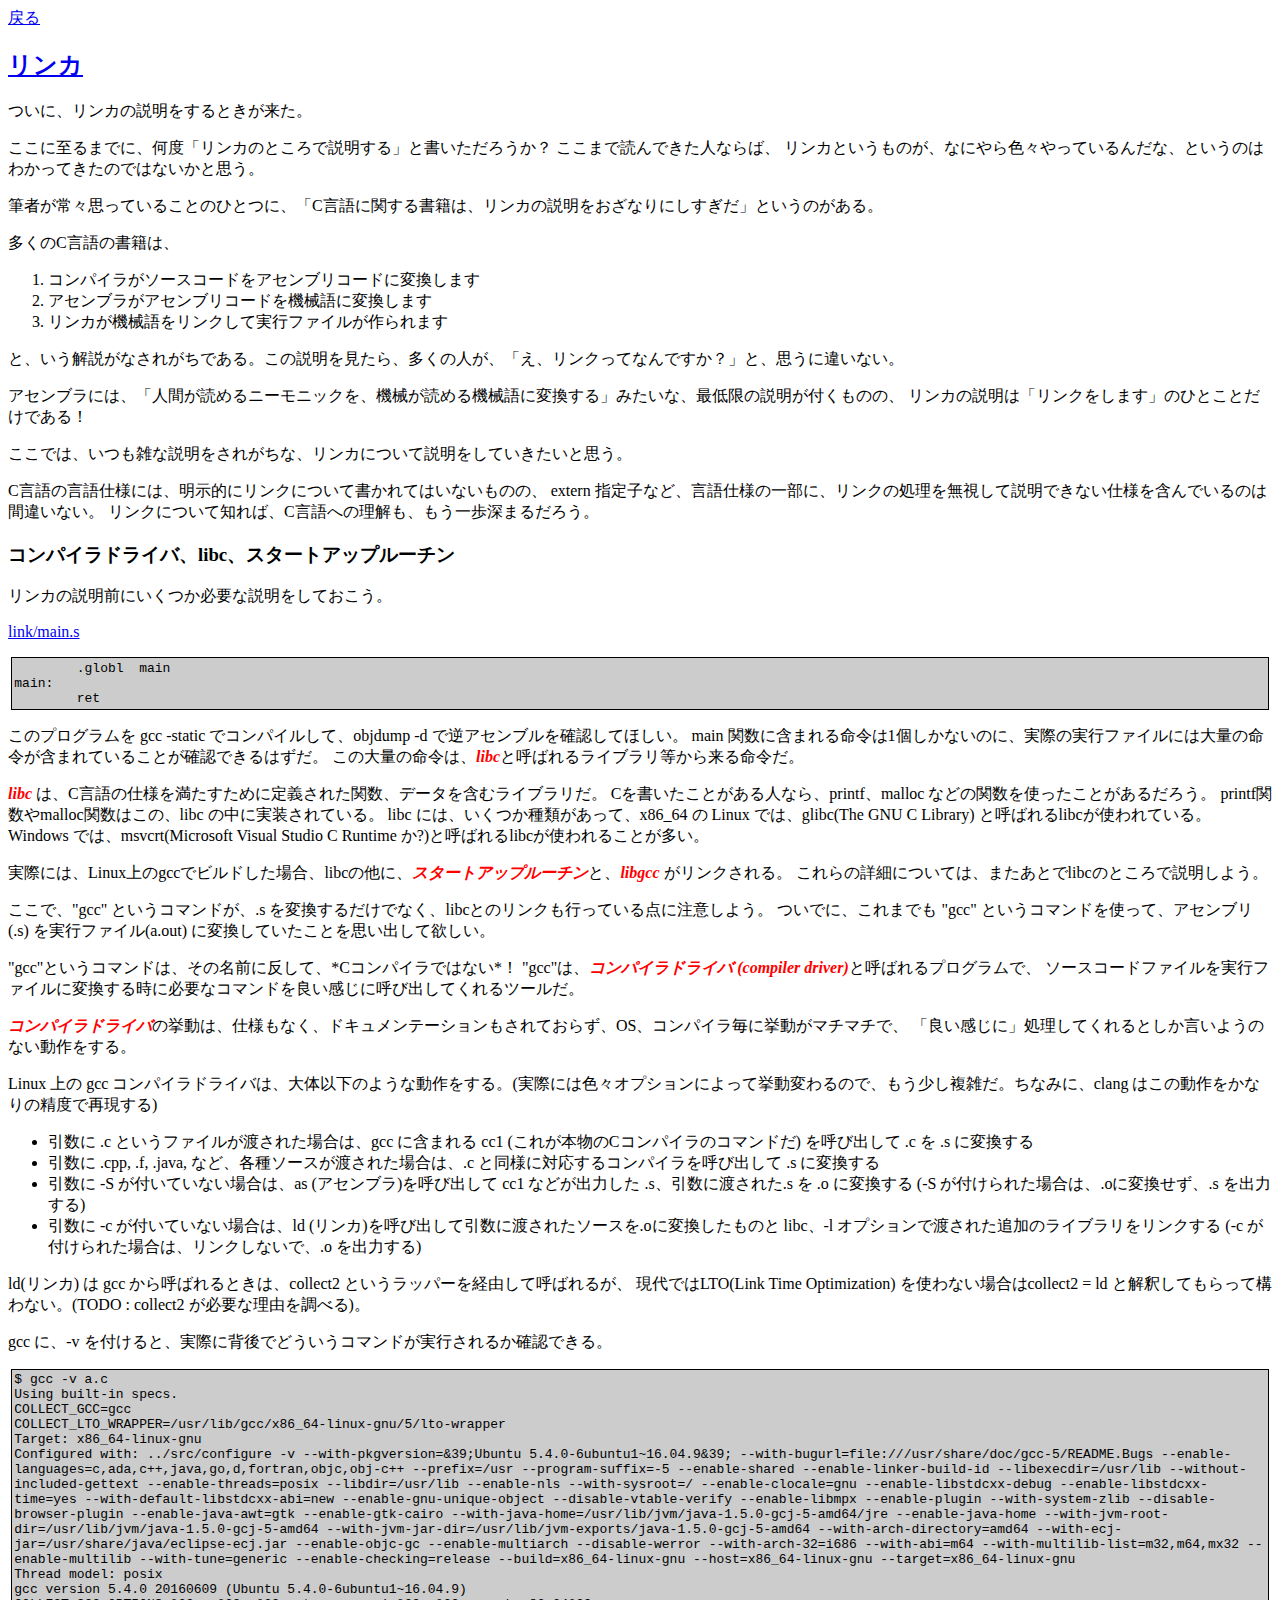
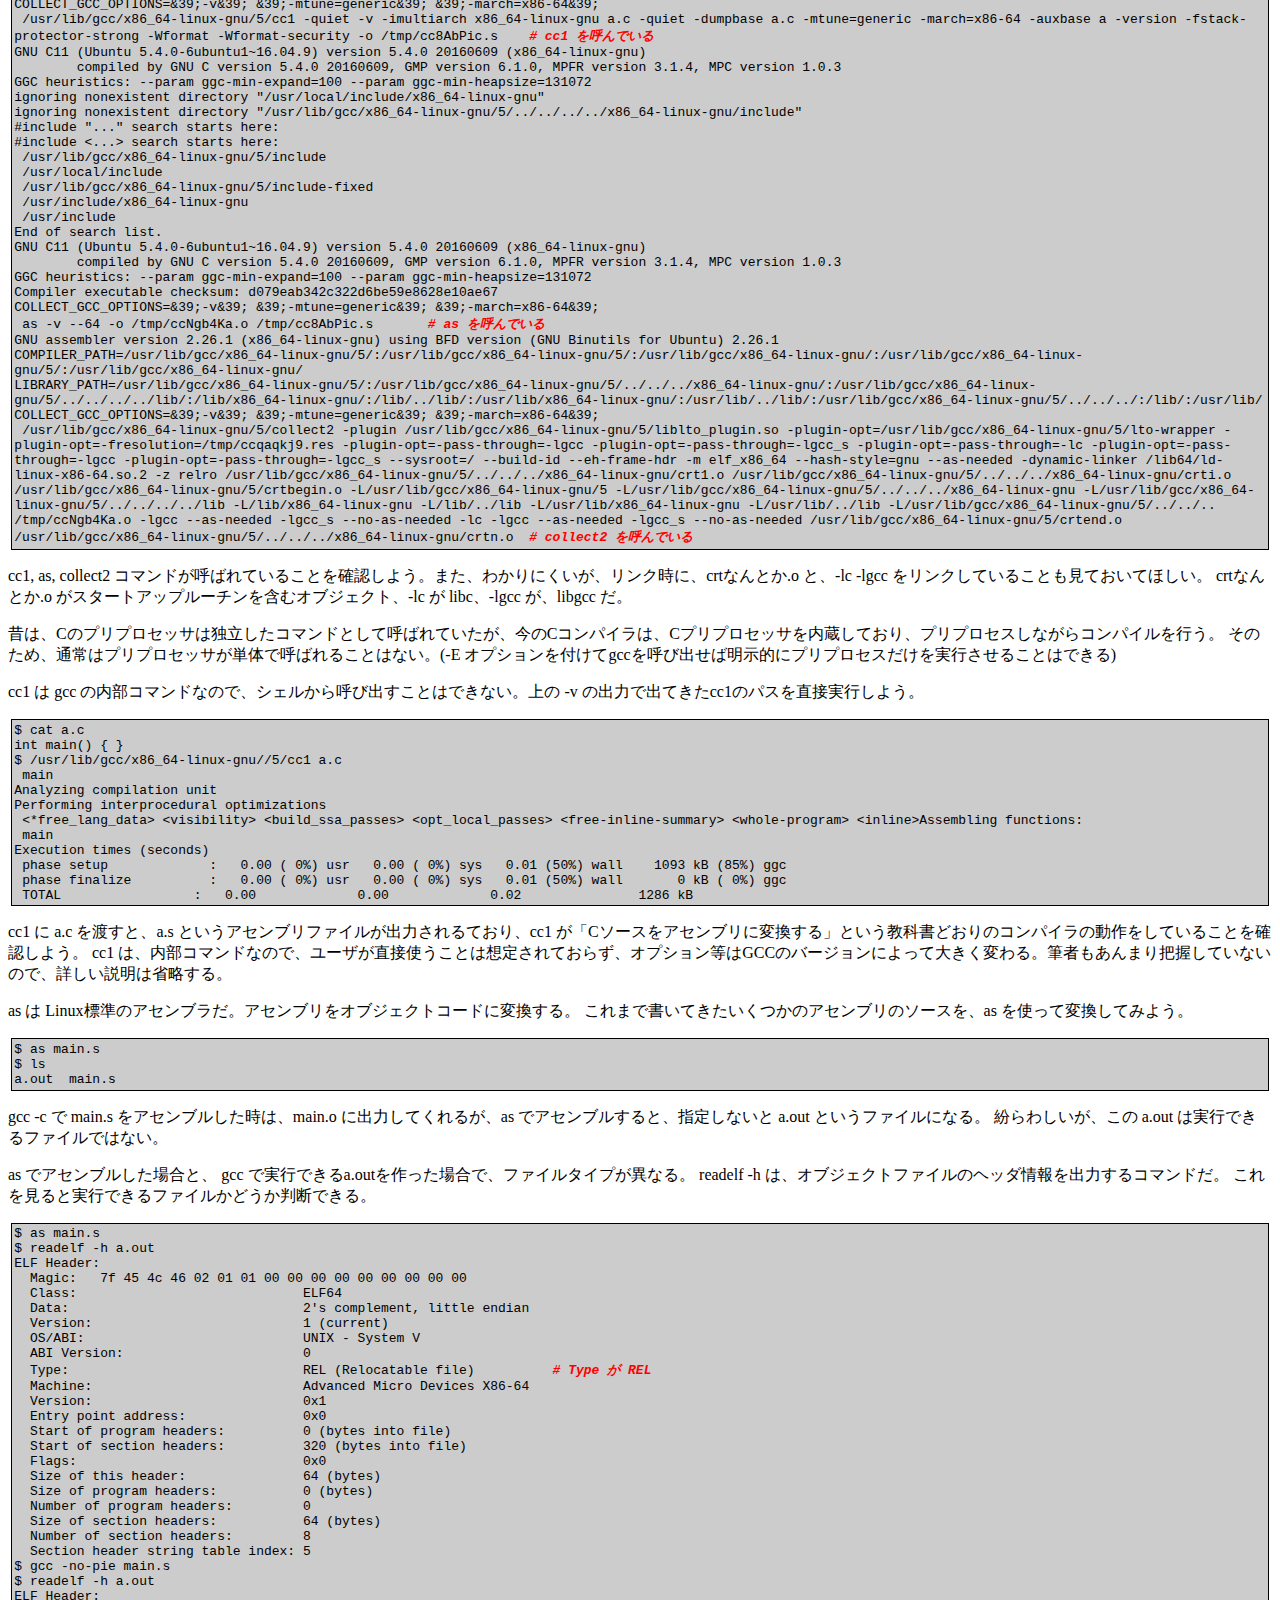
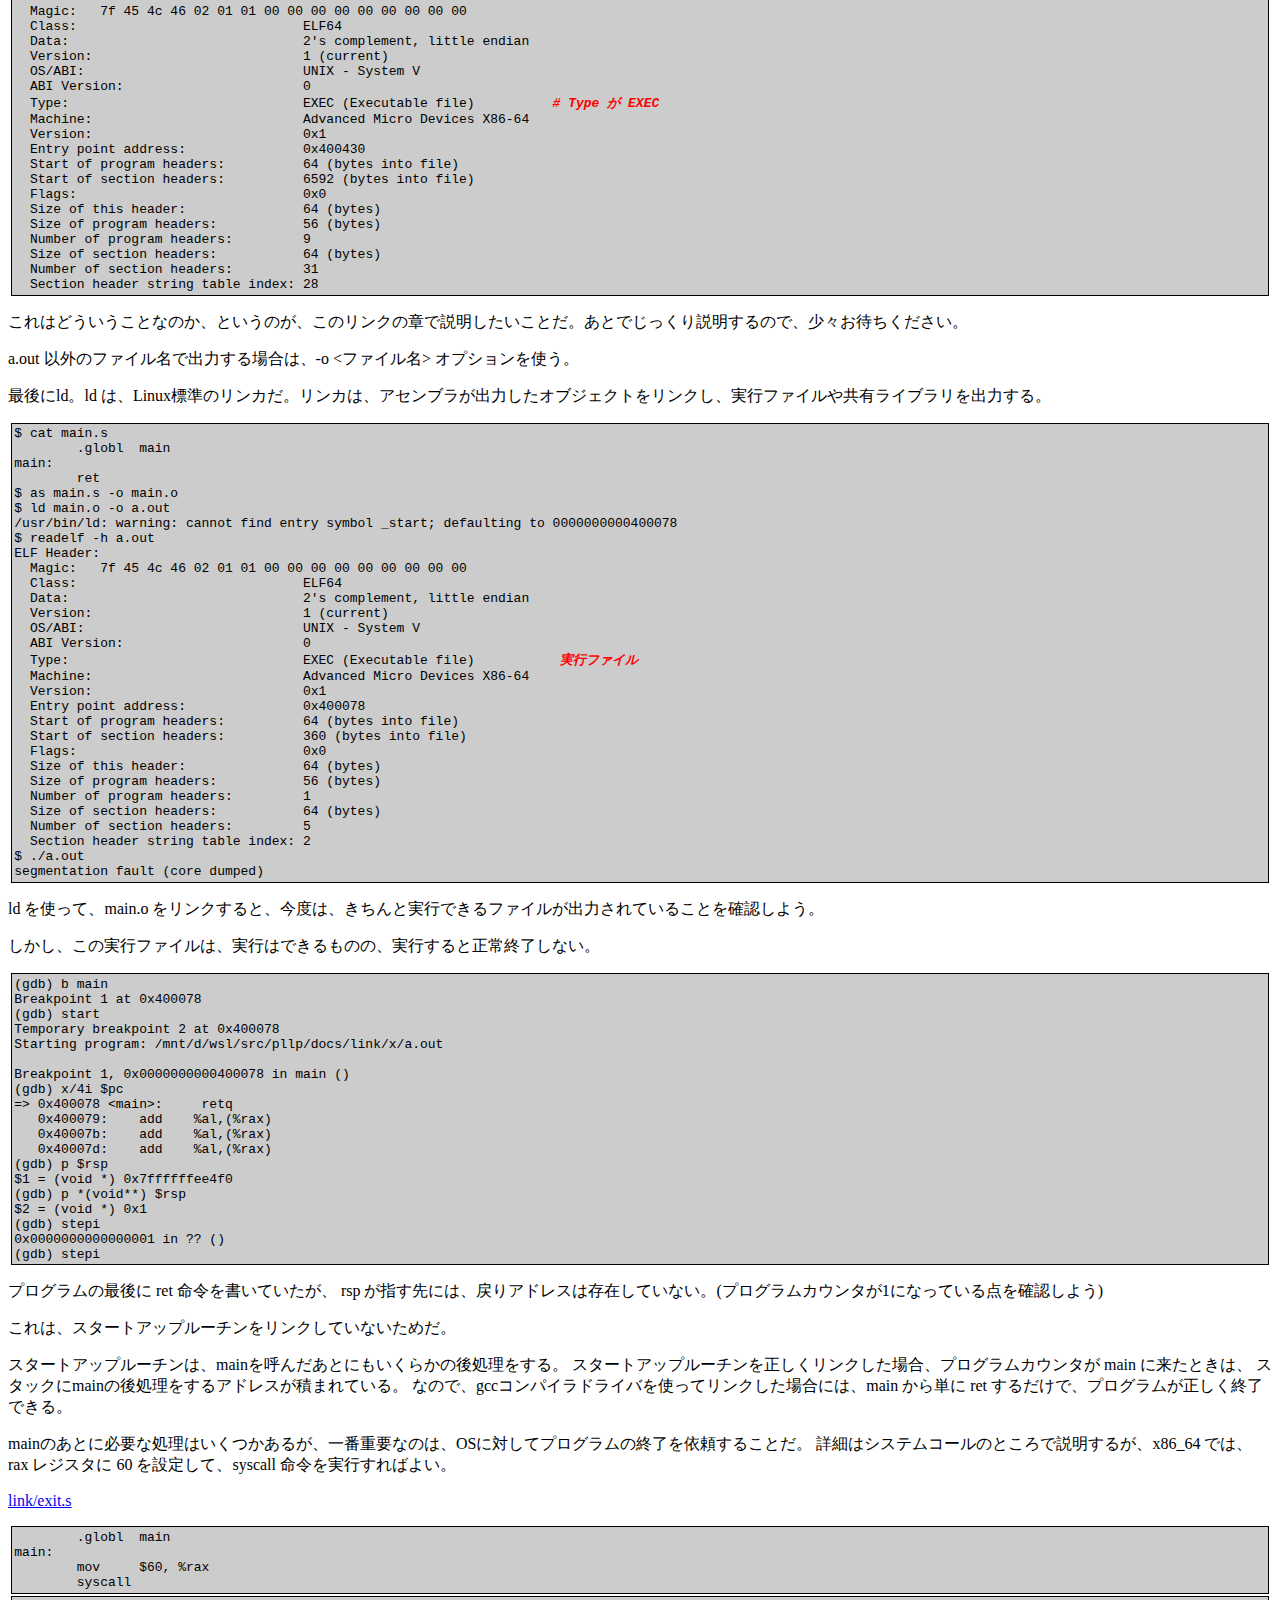
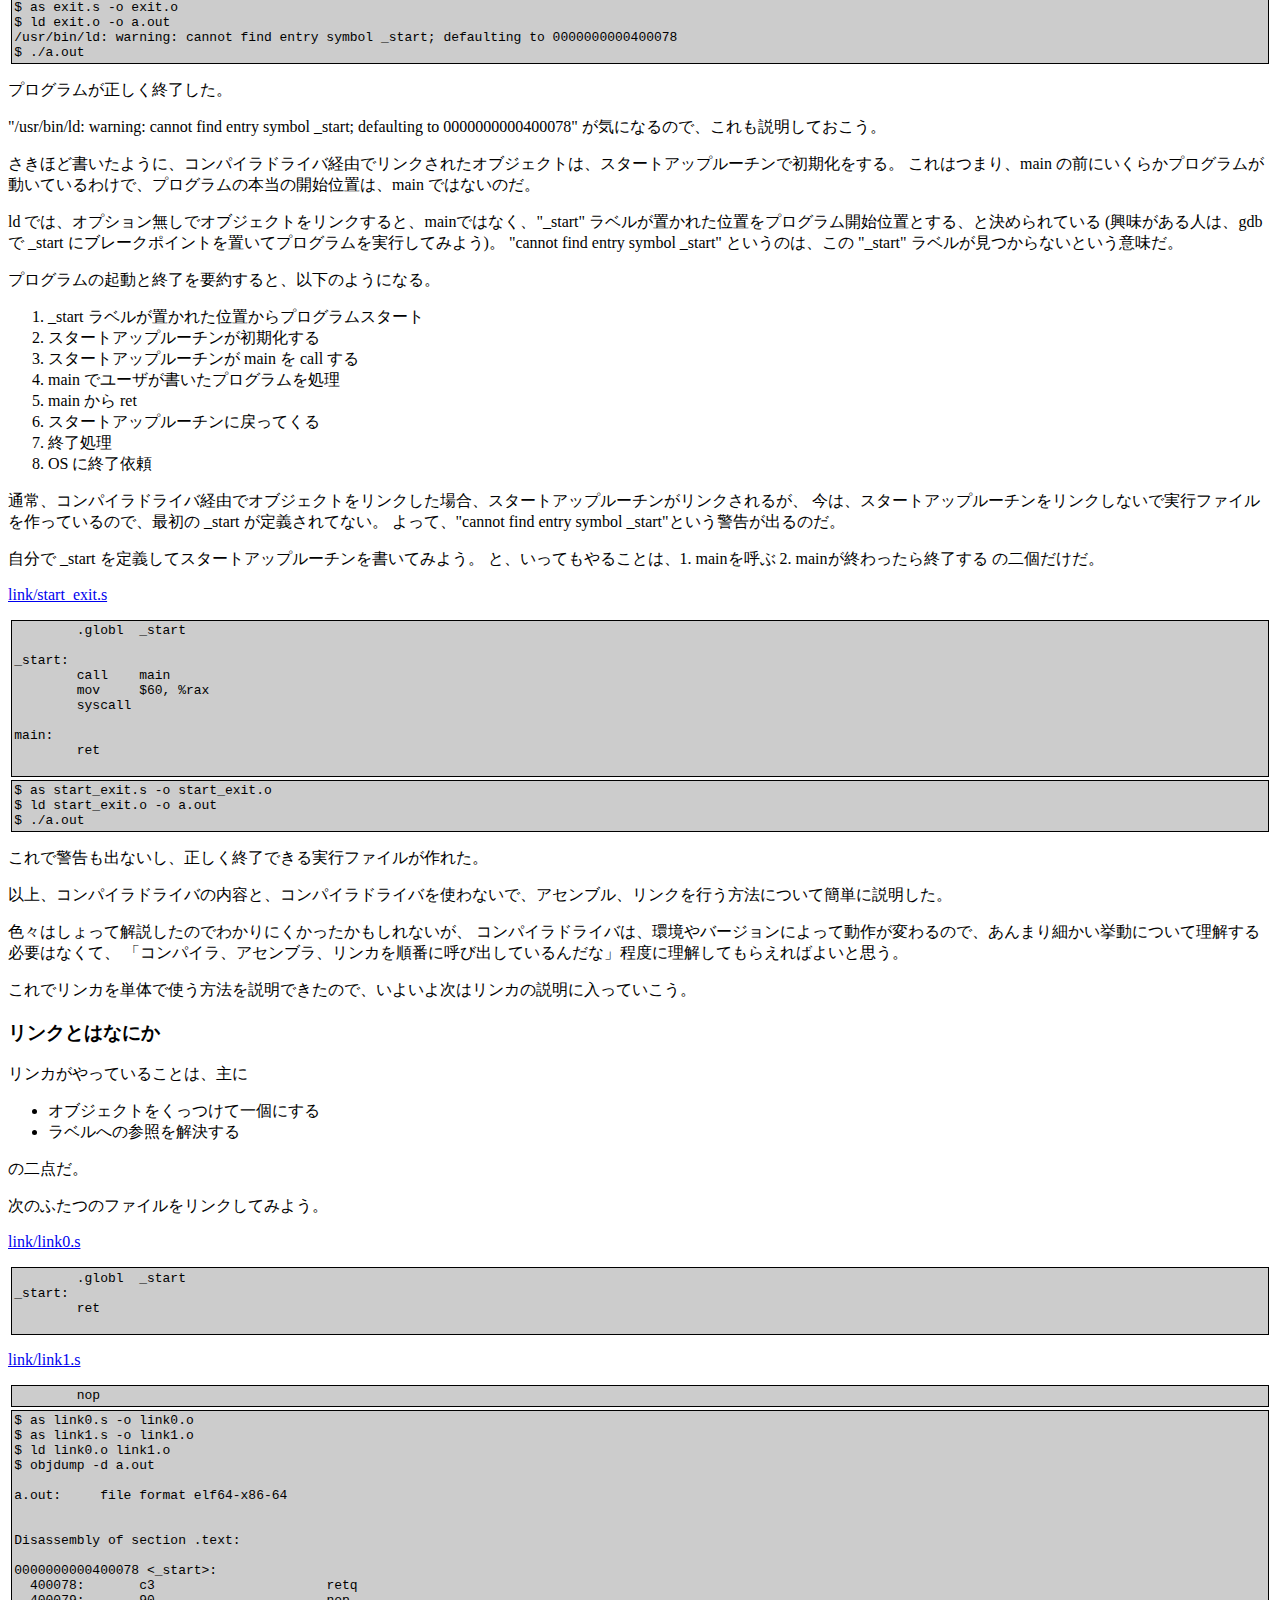
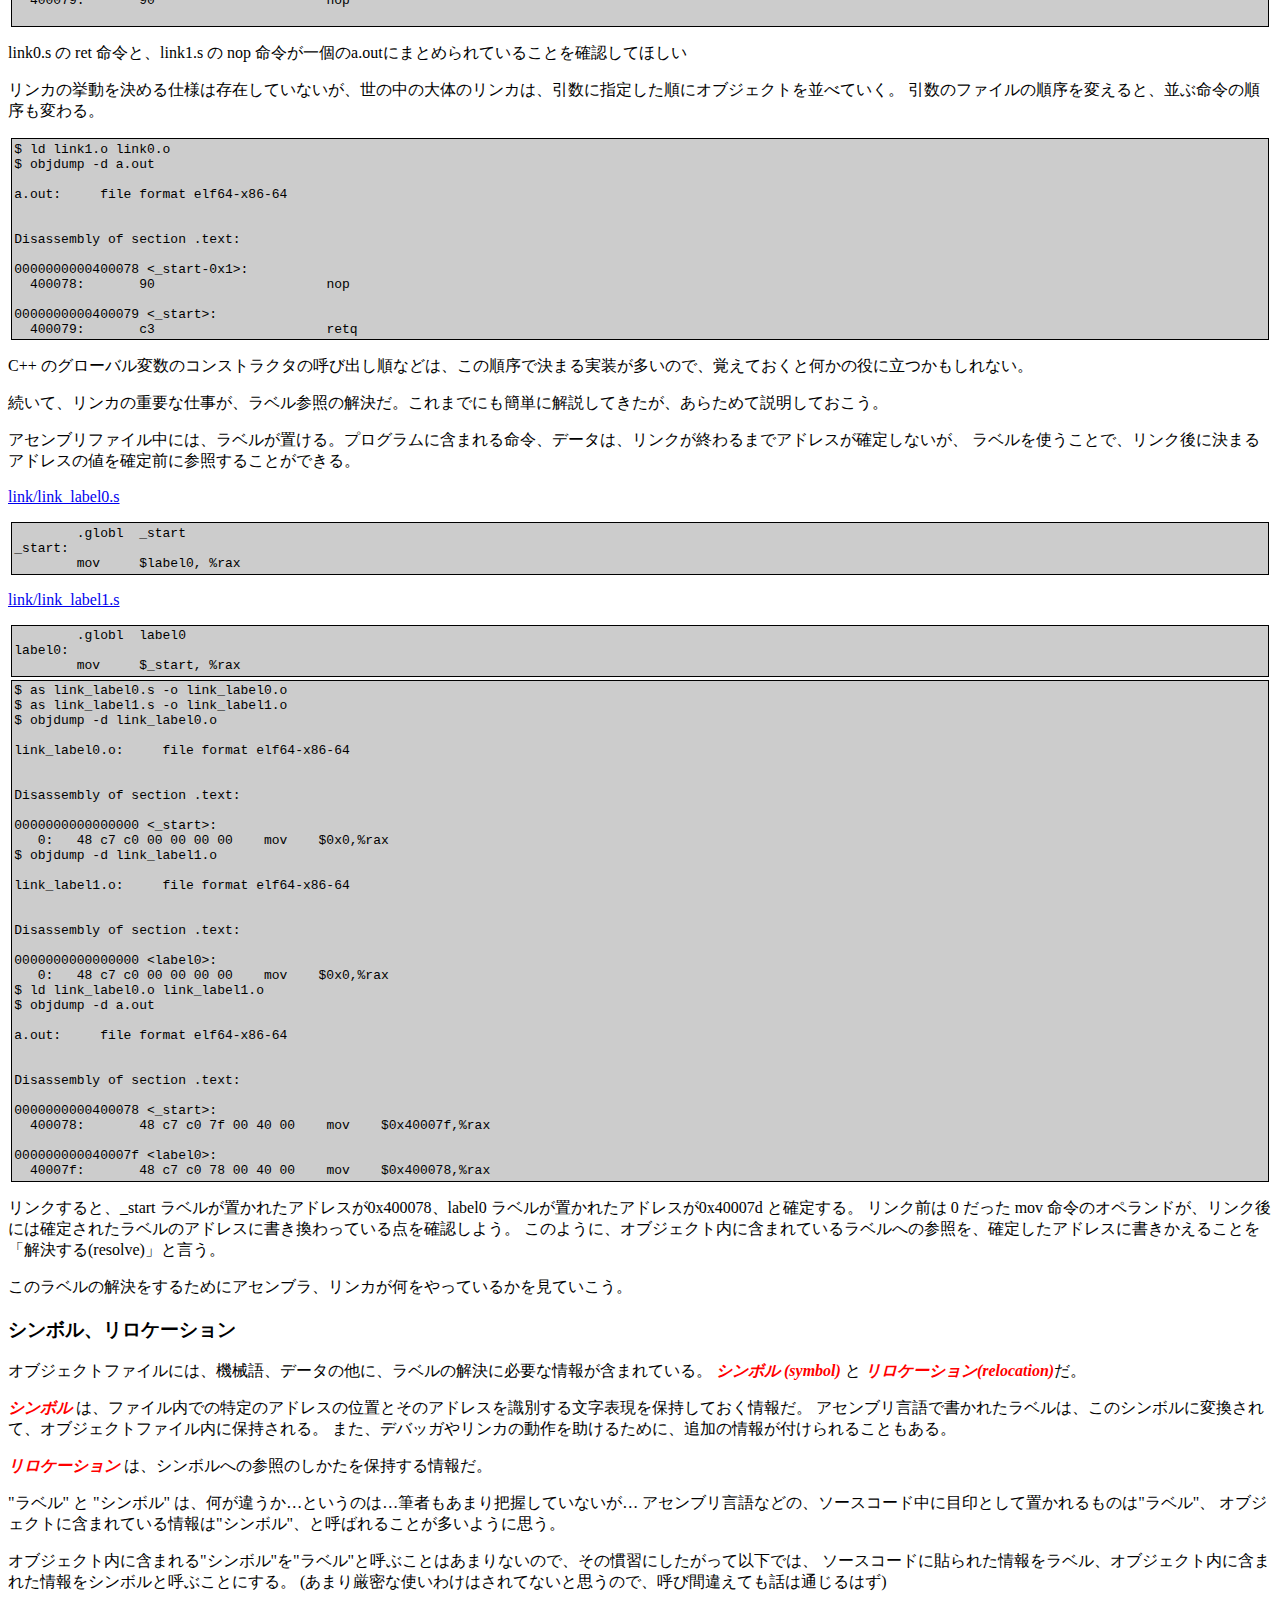
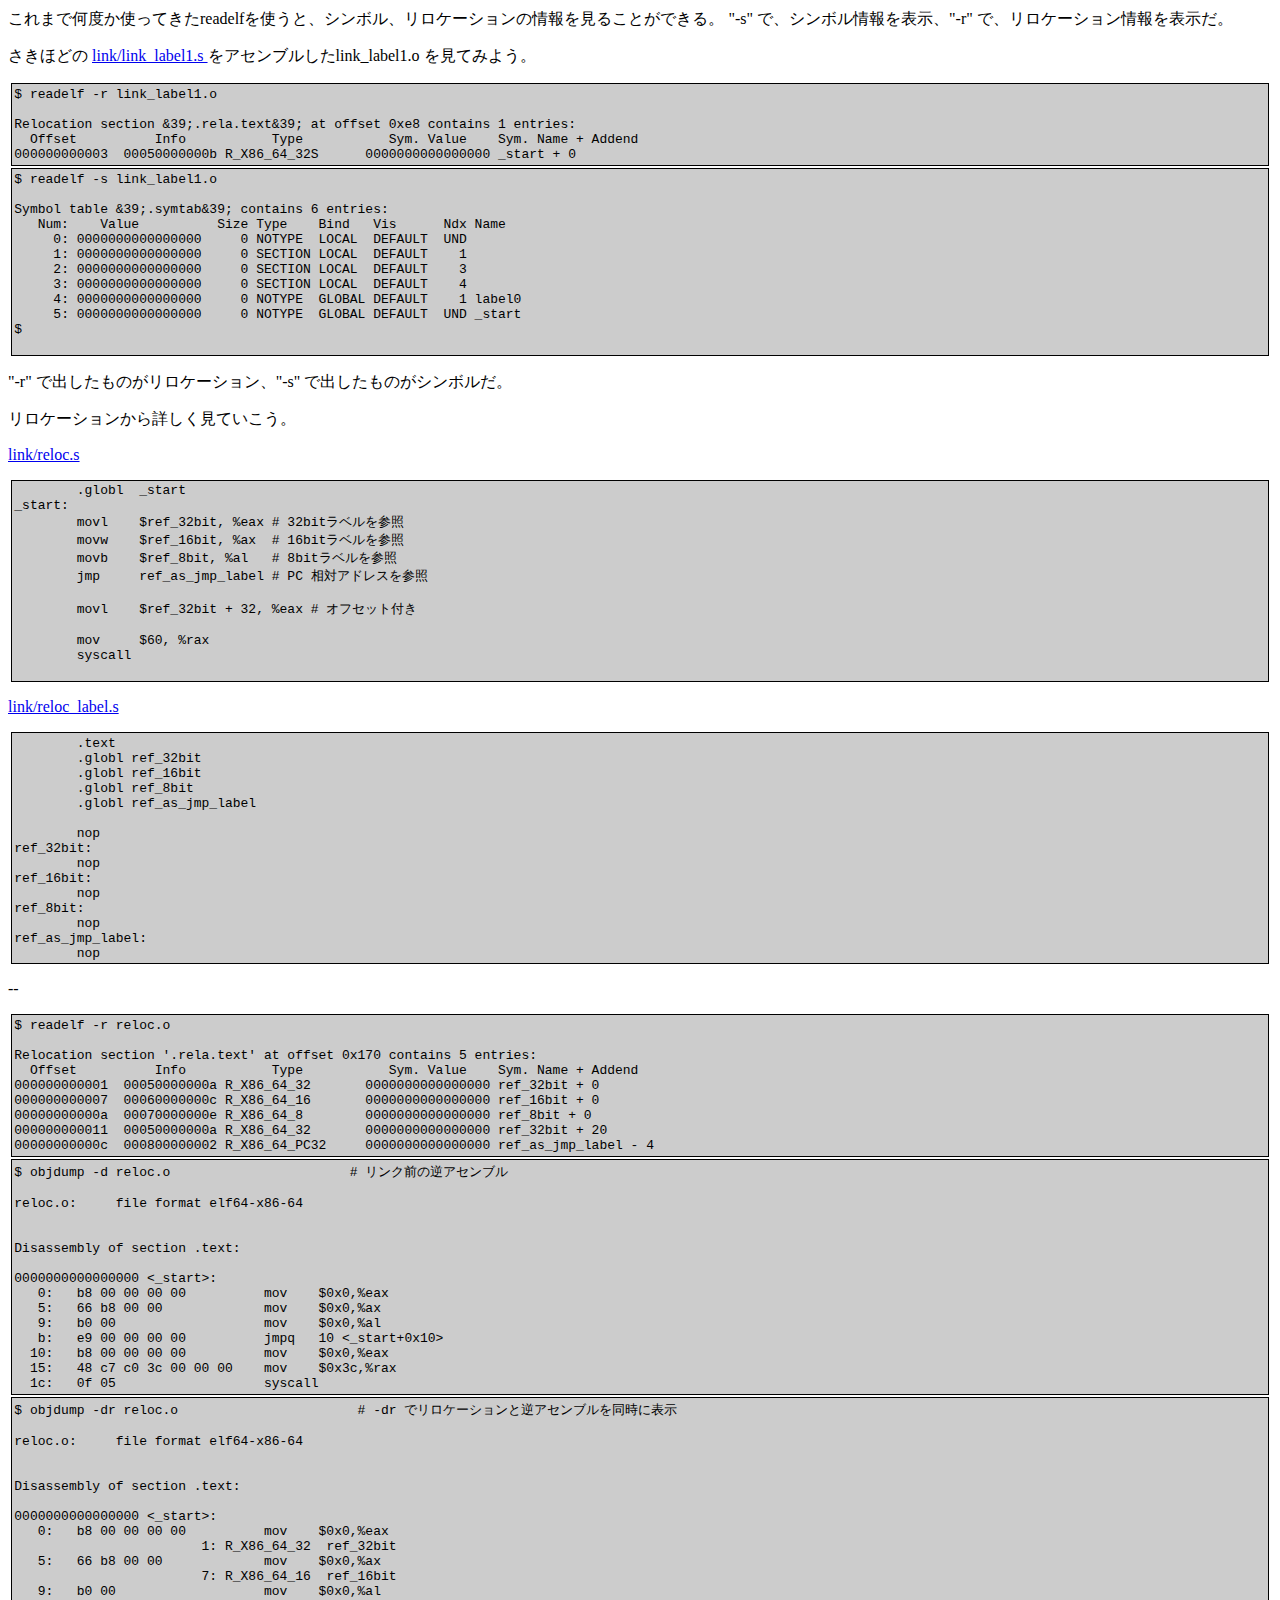
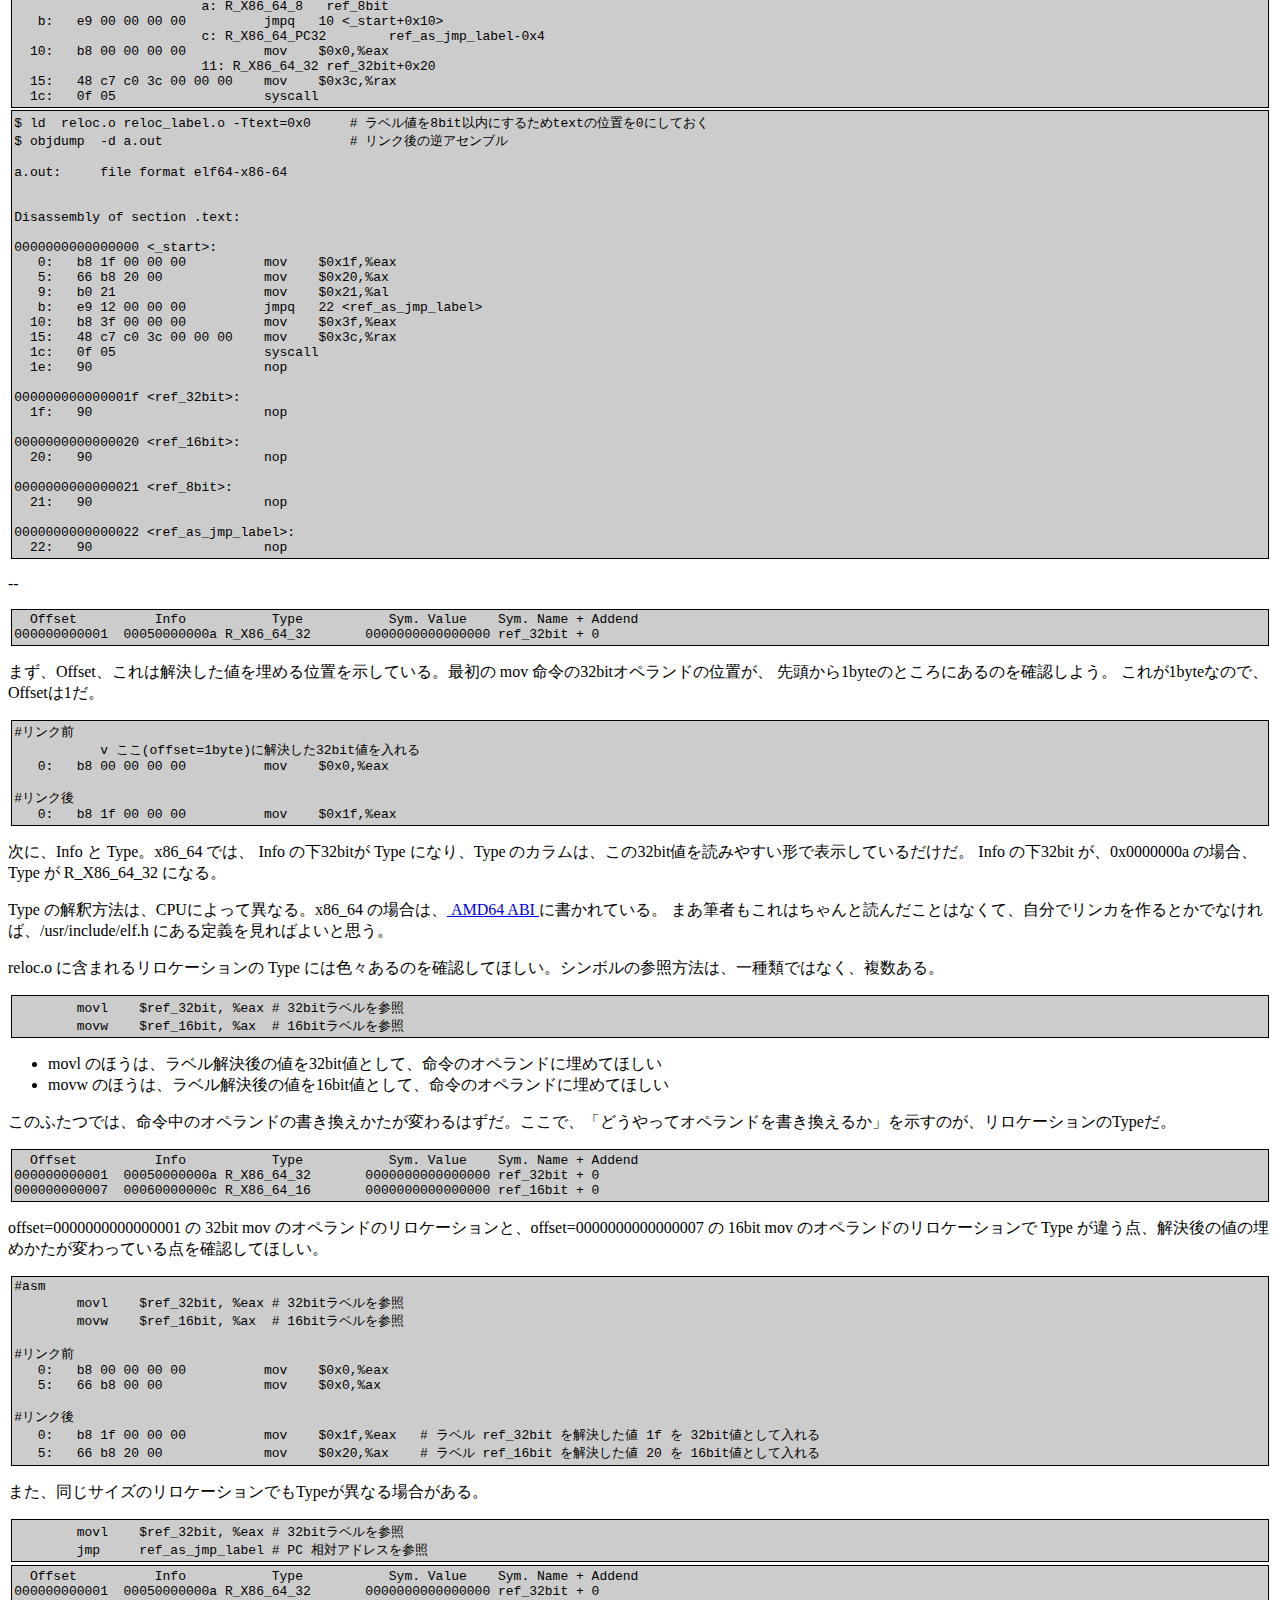
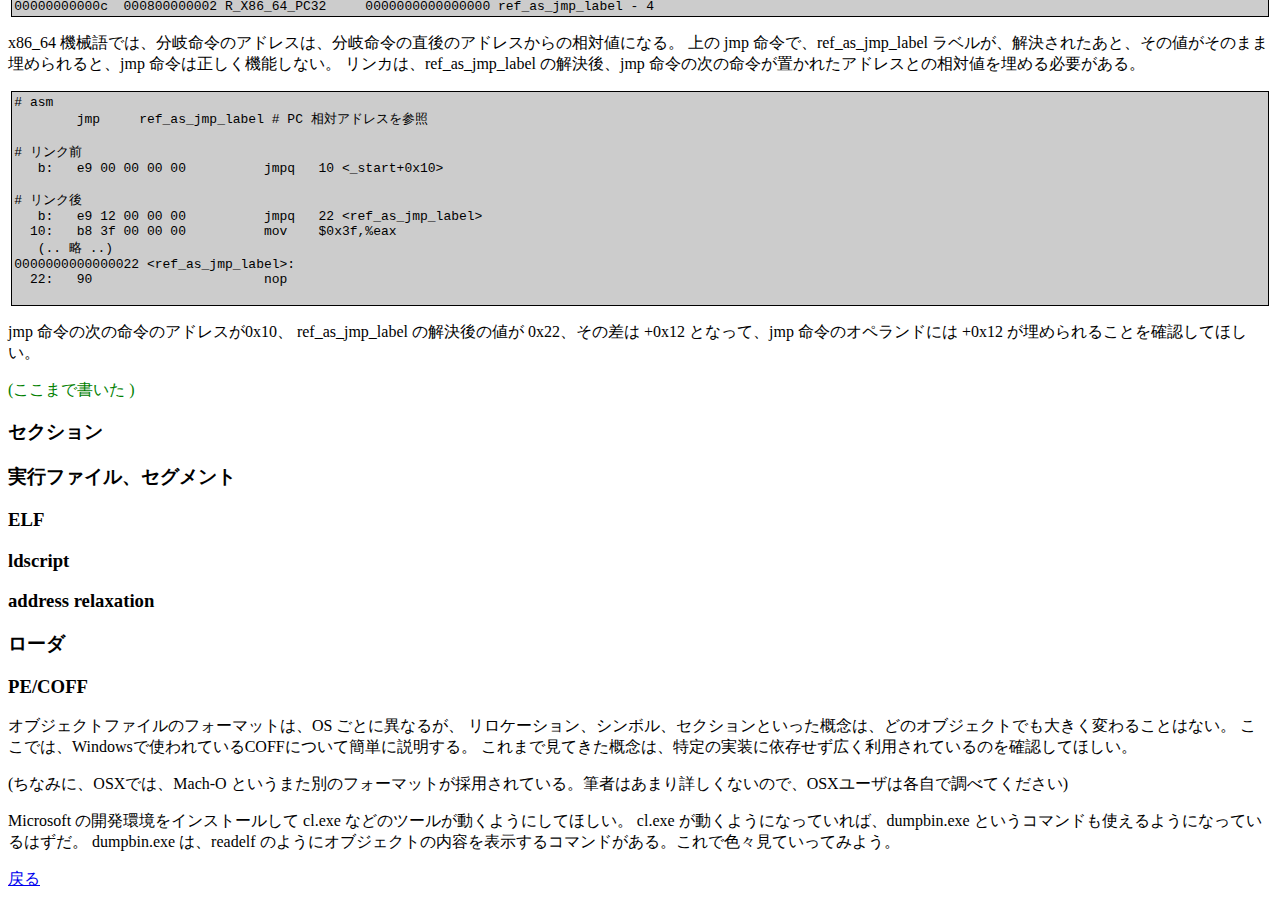
==== docs/linker.html @ 564e524f "a" ====
<html>
<head>
  <meta charset="utf-8"/>
  <title> リンカ </title>
  <link rel="stylesheet" type="text/css" href="style.css">
</head>

<body>

<p> <a href="index.html"> 戻る </a> </p>

<h2> <a href="asm_language.html"> リンカ </a> </h2>

  <p>
    ついに、リンカの説明をするときが来た。
  </p>

  <p>
    ここに至るまでに、何度「リンカのところで説明する」と書いただろうか？
    ここまで読んできた人ならば、
    リンカというものが、なにやら色々やっているんだな、というのはわかってきたのではないかと思う。
  </p>

  <p>
    筆者が常々思っていることのひとつに、「C言語に関する書籍は、リンカの説明をおざなりにしすぎだ」というのがある。
  </p>
  <p>
    多くのC言語の書籍は、
  </p>
  <ol>
    <li> コンパイラがソースコードをアセンブリコードに変換します </li>
    <li> アセンブラがアセンブリコードを機械語に変換します </li>
    <li> リンカが機械語をリンクして実行ファイルが作られます </li>
  </ol>

  <p>
    と、いう解説がなされがちである。この説明を見たら、多くの人が、「え、リンクってなんですか？」と、思うに違いない。
  </p>
  <p>
    アセンブラには、「人間が読めるニーモニックを、機械が読める機械語に変換する」みたいな、最低限の説明が付くものの、
    リンカの説明は「リンクをします」のひとことだけである！
  </p>

  <p>
    ここでは、いつも雑な説明をされがちな、リンカについて説明をしていきたいと思う。
  </p>

  <p>
    C言語の言語仕様には、明示的にリンクについて書かれてはいないものの、
    extern 指定子など、言語仕様の一部に、リンクの処理を無視して説明できない仕様を含んでいるのは間違いない。
    リンクについて知れば、C言語への理解も、もう一歩深まるだろう。
  </p>

  <h3> コンパイラドライバ、libc、スタートアップルーチン </h3>
<p> リンカの説明前にいくつか必要な説明をしておこう。 </p>

<p> <a href="link/main.s"> link/main.s </a> </p>

<pre>
	.globl	main
main:
	ret
</pre>

<p>
  このプログラムを gcc -static でコンパイルして、objdump -d で逆アセンブルを確認してほしい。
  main 関数に含まれる命令は1個しかないのに、実際の実行ファイルには大量の命令が含まれていることが確認できるはずだ。
  この大量の命令は、<em>libc</em>と呼ばれるライブラリ等から来る命令だ。
</p>

<p>
  <em> libc </em> は、C言語の仕様を満たすために定義された関数、データを含むライブラリだ。
  Cを書いたことがある人なら、printf、malloc などの関数を使ったことがあるだろう。
  printf関数やmalloc関数はこの、libc の中に実装されている。
  libc には、いくつか種類があって、x86_64 の Linux では、glibc(The GNU C Library) と呼ばれるlibcが使われている。
  Windows では、msvcrt(Microsoft Visual Studio C Runtime か?)と呼ばれるlibcが使われることが多い。
</p>

<p>
  実際には、Linux上のgccでビルドした場合、libcの他に、<em>スタートアップルーチン</em>と、<em>libgcc</em> がリンクされる。
  これらの詳細については、またあとでlibcのところで説明しよう。
</p>

<p>
  ここで、"gcc" というコマンドが、.s を変換するだけでなく、libcとのリンクも行っている点に注意しよう。
  ついでに、これまでも "gcc" というコマンドを使って、アセンブリ(.s) を実行ファイル(a.out) に変換していたことを思い出して欲しい。
</p>

<p>
  "gcc"というコマンドは、その名前に反して、*Cコンパイラではない*！
  "gcc"は、<em>コンパイラドライバ (compiler driver)</em>と呼ばれるプログラムで、
  ソースコードファイルを実行ファイルに変換する時に必要なコマンドを良い感じに呼び出してくれるツールだ。
</p>

<p>
  <em>コンパイラドライバ</em>の挙動は、仕様もなく、ドキュメンテーションもされておらず、OS、コンパイラ毎に挙動がマチマチで、
  「良い感じに」処理してくれるとしか言いようのない動作をする。
</p>

<p>
  Linux 上の gcc コンパイラドライバは、大体以下のような動作をする。(実際には色々オプションによって挙動変わるので、もう少し複雑だ。ちなみに、clang はこの動作をかなりの精度で再現する)
</p>

<ul>
  <li> 引数に .c というファイルが渡された場合は、gcc に含まれる cc1 (これが本物のCコンパイラのコマンドだ) を呼び出して .c を .s に変換する </li>
  <li> 引数に .cpp, .f, .java, など、各種ソースが渡された場合は、.c と同様に対応するコンパイラを呼び出して .s に変換する </li>
  <li> 引数に -S が付いていない場合は、as (アセンブラ)を呼び出して cc1 などが出力した .s、引数に渡された.s を .o に変換する (-S が付けられた場合は、.oに変換せず、.s を出力する) </li>
  <li> 引数に -c が付いていない場合は、ld (リンカ)を呼び出して引数に渡されたソースを.oに変換したものと libc、-l オプションで渡された追加のライブラリをリンクする (-c が付けられた場合は、リンクしないで、.o を出力する) </li>
</ul>

<p>
  ld(リンカ) は gcc から呼ばれるときは、collect2 というラッパーを経由して呼ばれるが、
  現代ではLTO(Link Time Optimization) を使わない場合はcollect2 = ld と解釈してもらって構わない。(TODO : collect2 が必要な理由を調べる)。
</p>

<p>
  gcc に、-v を付けると、実際に背後でどういうコマンドが実行されるか確認できる。
</p>

<pre>
$ gcc -v a.c
Using built-in specs.
COLLECT_GCC=gcc
COLLECT_LTO_WRAPPER=/usr/lib/gcc/x86_64-linux-gnu/5/lto-wrapper
Target: x86_64-linux-gnu
Configured with: ../src/configure -v --with-pkgversion=&39;Ubuntu 5.4.0-6ubuntu1~16.04.9&39; --with-bugurl=file:///usr/share/doc/gcc-5/README.Bugs --enable-languages=c,ada,c++,java,go,d,fortran,objc,obj-c++ --prefix=/usr --program-suffix=-5 --enable-shared --enable-linker-build-id --libexecdir=/usr/lib --without-included-gettext --enable-threads=posix --libdir=/usr/lib --enable-nls --with-sysroot=/ --enable-clocale=gnu --enable-libstdcxx-debug --enable-libstdcxx-time=yes --with-default-libstdcxx-abi=new --enable-gnu-unique-object --disable-vtable-verify --enable-libmpx --enable-plugin --with-system-zlib --disable-browser-plugin --enable-java-awt=gtk --enable-gtk-cairo --with-java-home=/usr/lib/jvm/java-1.5.0-gcj-5-amd64/jre --enable-java-home --with-jvm-root-dir=/usr/lib/jvm/java-1.5.0-gcj-5-amd64 --with-jvm-jar-dir=/usr/lib/jvm-exports/java-1.5.0-gcj-5-amd64 --with-arch-directory=amd64 --with-ecj-jar=/usr/share/java/eclipse-ecj.jar --enable-objc-gc --enable-multiarch --disable-werror --with-arch-32=i686 --with-abi=m64 --with-multilib-list=m32,m64,mx32 --enable-multilib --with-tune=generic --enable-checking=release --build=x86_64-linux-gnu --host=x86_64-linux-gnu --target=x86_64-linux-gnu
Thread model: posix
gcc version 5.4.0 20160609 (Ubuntu 5.4.0-6ubuntu1~16.04.9)
COLLECT_GCC_OPTIONS=&39;-v&39; &39;-mtune=generic&39; &39;-march=x86-64&39;
 /usr/lib/gcc/x86_64-linux-gnu/5/cc1 -quiet -v -imultiarch x86_64-linux-gnu a.c -quiet -dumpbase a.c -mtune=generic -march=x86-64 -auxbase a -version -fstack-protector-strong -Wformat -Wformat-security -o /tmp/cc8AbPic.s   <em> # cc1 を呼んでいる </em>
GNU C11 (Ubuntu 5.4.0-6ubuntu1~16.04.9) version 5.4.0 20160609 (x86_64-linux-gnu)
        compiled by GNU C version 5.4.0 20160609, GMP version 6.1.0, MPFR version 3.1.4, MPC version 1.0.3
GGC heuristics: --param ggc-min-expand=100 --param ggc-min-heapsize=131072
ignoring nonexistent directory &quot;/usr/local/include/x86_64-linux-gnu&quot;
ignoring nonexistent directory &quot;/usr/lib/gcc/x86_64-linux-gnu/5/../../../../x86_64-linux-gnu/include&quot;
#include &quot;...&quot; search starts here:
#include &lt;...&gt; search starts here:
 /usr/lib/gcc/x86_64-linux-gnu/5/include
 /usr/local/include
 /usr/lib/gcc/x86_64-linux-gnu/5/include-fixed
 /usr/include/x86_64-linux-gnu
 /usr/include
End of search list.
GNU C11 (Ubuntu 5.4.0-6ubuntu1~16.04.9) version 5.4.0 20160609 (x86_64-linux-gnu)
        compiled by GNU C version 5.4.0 20160609, GMP version 6.1.0, MPFR version 3.1.4, MPC version 1.0.3
GGC heuristics: --param ggc-min-expand=100 --param ggc-min-heapsize=131072
Compiler executable checksum: d079eab342c322d6be59e8628e10ae67
COLLECT_GCC_OPTIONS=&39;-v&39; &39;-mtune=generic&39; &39;-march=x86-64&39;
 as -v --64 -o /tmp/ccNgb4Ka.o /tmp/cc8AbPic.s      <em> # as を呼んでいる </em>
GNU assembler version 2.26.1 (x86_64-linux-gnu) using BFD version (GNU Binutils for Ubuntu) 2.26.1
COMPILER_PATH=/usr/lib/gcc/x86_64-linux-gnu/5/:/usr/lib/gcc/x86_64-linux-gnu/5/:/usr/lib/gcc/x86_64-linux-gnu/:/usr/lib/gcc/x86_64-linux-gnu/5/:/usr/lib/gcc/x86_64-linux-gnu/
LIBRARY_PATH=/usr/lib/gcc/x86_64-linux-gnu/5/:/usr/lib/gcc/x86_64-linux-gnu/5/../../../x86_64-linux-gnu/:/usr/lib/gcc/x86_64-linux-gnu/5/../../../../lib/:/lib/x86_64-linux-gnu/:/lib/../lib/:/usr/lib/x86_64-linux-gnu/:/usr/lib/../lib/:/usr/lib/gcc/x86_64-linux-gnu/5/../../../:/lib/:/usr/lib/
COLLECT_GCC_OPTIONS=&39;-v&39; &39;-mtune=generic&39; &39;-march=x86-64&39;
 /usr/lib/gcc/x86_64-linux-gnu/5/collect2 -plugin /usr/lib/gcc/x86_64-linux-gnu/5/liblto_plugin.so -plugin-opt=/usr/lib/gcc/x86_64-linux-gnu/5/lto-wrapper -plugin-opt=-fresolution=/tmp/ccqaqkj9.res -plugin-opt=-pass-through=-lgcc -plugin-opt=-pass-through=-lgcc_s -plugin-opt=-pass-through=-lc -plugin-opt=-pass-through=-lgcc -plugin-opt=-pass-through=-lgcc_s --sysroot=/ --build-id --eh-frame-hdr -m elf_x86_64 --hash-style=gnu --as-needed -dynamic-linker /lib64/ld-linux-x86-64.so.2 -z relro /usr/lib/gcc/x86_64-linux-gnu/5/../../../x86_64-linux-gnu/crt1.o /usr/lib/gcc/x86_64-linux-gnu/5/../../../x86_64-linux-gnu/crti.o /usr/lib/gcc/x86_64-linux-gnu/5/crtbegin.o -L/usr/lib/gcc/x86_64-linux-gnu/5 -L/usr/lib/gcc/x86_64-linux-gnu/5/../../../x86_64-linux-gnu -L/usr/lib/gcc/x86_64-linux-gnu/5/../../../../lib -L/lib/x86_64-linux-gnu -L/lib/../lib -L/usr/lib/x86_64-linux-gnu -L/usr/lib/../lib -L/usr/lib/gcc/x86_64-linux-gnu/5/../../.. /tmp/ccNgb4Ka.o -lgcc --as-needed -lgcc_s --no-as-needed -lc -lgcc --as-needed -lgcc_s --no-as-needed /usr/lib/gcc/x86_64-linux-gnu/5/crtend.o /usr/lib/gcc/x86_64-linux-gnu/5/../../../x86_64-linux-gnu/crtn.o <em> # collect2 を呼んでいる </em>
</pre>

<p>
  cc1, as, collect2 コマンドが呼ばれていることを確認しよう。また、わかりにくいが、リンク時に、crtなんとか.o と、-lc -lgcc をリンクしていることも見ておいてほしい。
  crtなんとか.o がスタートアップルーチンを含むオブジェクト、-lc が libc、-lgcc が、libgcc だ。
</p>

<p>
  昔は、Cのプリプロセッサは独立したコマンドとして呼ばれていたが、今のCコンパイラは、Cプリプロセッサを内蔵しており、プリプロセスしながらコンパイルを行う。
  そのため、通常はプリプロセッサが単体で呼ばれることはない。(-E オプションを付けてgccを呼び出せば明示的にプリプロセスだけを実行させることはできる)
</p>

<p>
  cc1 は gcc の内部コマンドなので、シェルから呼び出すことはできない。上の -v の出力で出てきたcc1のパスを直接実行しよう。
</p>

<pre>
$ cat a.c
int main() { }
$ /usr/lib/gcc/x86_64-linux-gnu//5/cc1 a.c
 main
Analyzing compilation unit
Performing interprocedural optimizations
 &lt;*free_lang_data&gt; &lt;visibility&gt; &lt;build_ssa_passes&gt; &lt;opt_local_passes&gt; &lt;free-inline-summary&gt; &lt;whole-program&gt; &lt;inline&gt;Assembling functions:
 main
Execution times (seconds)
 phase setup             :   0.00 ( 0%) usr   0.00 ( 0%) sys   0.01 (50%) wall    1093 kB (85%) ggc
 phase finalize          :   0.00 ( 0%) usr   0.00 ( 0%) sys   0.01 (50%) wall       0 kB ( 0%) ggc
 TOTAL                 :   0.00             0.00             0.02               1286 kB
</pre>

<p>
  cc1 に a.c を渡すと、a.s というアセンブリファイルが出力されるており、cc1 が「Cソースをアセンブリに変換する」という教科書どおりのコンパイラの動作をしていることを確認しよう。
  cc1 は、内部コマンドなので、ユーザが直接使うことは想定されておらず、オプション等はGCCのバージョンによって大きく変わる。筆者もあんまり把握していないので、詳しい説明は省略する。
</p>

<p>
  as は Linux標準のアセンブラだ。アセンブリをオブジェクトコードに変換する。
  これまで書いてきたいくつかのアセンブリのソースを、as を使って変換してみよう。
</p>
<pre>
$ as main.s 
$ ls 
a.out  main.s
</pre>

<p>
  gcc -c で main.s をアセンブルした時は、main.o に出力してくれるが、as でアセンブルすると、指定しないと a.out というファイルになる。
  紛らわしいが、この a.out は実行できるファイルではない。
</p>

<p>
  as でアセンブルした場合と、 gcc で実行できるa.outを作った場合で、ファイルタイプが異なる。
  readelf -h は、オブジェクトファイルのヘッダ情報を出力するコマンドだ。
  これを見ると実行できるファイルかどうか判断できる。
</p>

<pre>
$ as main.s
$ readelf -h a.out
ELF Header:
  Magic:   7f 45 4c 46 02 01 01 00 00 00 00 00 00 00 00 00 
  Class:                             ELF64
  Data:                              2's complement, little endian
  Version:                           1 (current)
  OS/ABI:                            UNIX - System V
  ABI Version:                       0
  Type:                              REL (Relocatable file)         <em> # Type が REL </em>
  Machine:                           Advanced Micro Devices X86-64
  Version:                           0x1
  Entry point address:               0x0
  Start of program headers:          0 (bytes into file)
  Start of section headers:          320 (bytes into file)
  Flags:                             0x0
  Size of this header:               64 (bytes)
  Size of program headers:           0 (bytes)
  Number of program headers:         0
  Size of section headers:           64 (bytes)
  Number of section headers:         8
  Section header string table index: 5
$ gcc -no-pie main.s
$ readelf -h a.out
ELF Header:
  Magic:   7f 45 4c 46 02 01 01 00 00 00 00 00 00 00 00 00 
  Class:                             ELF64
  Data:                              2's complement, little endian
  Version:                           1 (current)
  OS/ABI:                            UNIX - System V
  ABI Version:                       0
  Type:                              EXEC (Executable file)         <em> # Type が EXEC </em>
  Machine:                           Advanced Micro Devices X86-64
  Version:                           0x1
  Entry point address:               0x400430
  Start of program headers:          64 (bytes into file)
  Start of section headers:          6592 (bytes into file)
  Flags:                             0x0
  Size of this header:               64 (bytes)
  Size of program headers:           56 (bytes)
  Number of program headers:         9
  Size of section headers:           64 (bytes)
  Number of section headers:         31
  Section header string table index: 28
</pre>

<p> これはどういうことなのか、というのが、このリンクの章で説明したいことだ。あとでじっくり説明するので、少々お待ちください。</p>

<p> a.out 以外のファイル名で出力する場合は、-o &lt;ファイル名&gt; オプションを使う。 </p>


<p>
  最後にld。ld は、Linux標準のリンカだ。リンカは、アセンブラが出力したオブジェクトをリンクし、実行ファイルや共有ライブラリを出力する。
</p>

<pre>
$ cat main.s
	.globl	main
main:
	ret
$ as main.s -o main.o
$ ld main.o -o a.out
/usr/bin/ld: warning: cannot find entry symbol _start; defaulting to 0000000000400078
$ readelf -h a.out
ELF Header:
  Magic:   7f 45 4c 46 02 01 01 00 00 00 00 00 00 00 00 00 
  Class:                             ELF64
  Data:                              2's complement, little endian
  Version:                           1 (current)
  OS/ABI:                            UNIX - System V
  ABI Version:                       0
  Type:                              EXEC (Executable file)          <em> 実行ファイル </em>
  Machine:                           Advanced Micro Devices X86-64
  Version:                           0x1
  Entry point address:               0x400078
  Start of program headers:          64 (bytes into file)
  Start of section headers:          360 (bytes into file)
  Flags:                             0x0
  Size of this header:               64 (bytes)
  Size of program headers:           56 (bytes)
  Number of program headers:         1
  Size of section headers:           64 (bytes)
  Number of section headers:         5
  Section header string table index: 2
$ ./a.out
segmentation fault (core dumped)
</pre>

<p> ld を使って、main.o をリンクすると、今度は、きちんと実行できるファイルが出力されていることを確認しよう。 </p>

<p> しかし、この実行ファイルは、実行はできるものの、実行すると正常終了しない。</p>

<pre>
(gdb) b main
Breakpoint 1 at 0x400078
(gdb) start
Temporary breakpoint 2 at 0x400078
Starting program: /mnt/d/wsl/src/pllp/docs/link/x/a.out 

Breakpoint 1, 0x0000000000400078 in main ()
(gdb) x/4i $pc
=&gt; 0x400078 &lt;main&gt;:	retq   
   0x400079:	add    %al,(%rax)
   0x40007b:	add    %al,(%rax)
   0x40007d:	add    %al,(%rax)
(gdb) p $rsp
$1 = (void *) 0x7ffffffee4f0
(gdb) p *(void**) $rsp
$2 = (void *) 0x1
(gdb) stepi
0x0000000000000001 in ?? ()
(gdb) stepi
</pre>

<p> プログラムの最後に ret 命令を書いていたが、 rsp が指す先には、戻りアドレスは存在していない。(プログラムカウンタが1になっている点を確認しよう) </p>

<p> これは、スタートアップルーチンをリンクしていないためだ。 </p>

<p>
  スタートアップルーチンは、mainを呼んだあとにもいくらかの後処理をする。
  スタートアップルーチンを正しくリンクした場合、プログラムカウンタが main に来たときは、
  スタックにmainの後処理をするアドレスが積まれている。
  なので、gccコンパイラドライバを使ってリンクした場合には、main から単に ret するだけで、プログラムが正しく終了できる。
</p>

<p>
  mainのあとに必要な処理はいくつかあるが、一番重要なのは、OSに対してプログラムの終了を依頼することだ。
  詳細はシステムコールのところで説明するが、x86_64 では、rax レジスタに 60 を設定して、syscall 命令を実行すればよい。
</p>

<p> <a href="link/exit.s"> link/exit.s </a> </p>

<pre>
	.globl	main
main:
	mov	$60, %rax
	syscall
</pre>

<pre>
$ as exit.s -o exit.o
$ ld exit.o -o a.out
/usr/bin/ld: warning: cannot find entry symbol _start; defaulting to 0000000000400078
$ ./a.out
</pre>

<p> プログラムが正しく終了した。 </p>

<p>
  "/usr/bin/ld: warning: cannot find entry symbol _start; defaulting to 0000000000400078"
  が気になるので、これも説明しておこう。
</p>

<p>
  さきほど書いたように、コンパイラドライバ経由でリンクされたオブジェクトは、スタートアップルーチンで初期化をする。
  これはつまり、main の前にいくらかプログラムが動いているわけで、プログラムの本当の開始位置は、main ではないのだ。
</p>

<p>
  ld では、オプション無しでオブジェクトをリンクすると、mainではなく、"_start" ラベルが置かれた位置をプログラム開始位置とする、と決められている
  (興味がある人は、gdb で _start にブレークポイントを置いてプログラムを実行してみよう)。
  "cannot find entry symbol _start" というのは、この "_start" ラベルが見つからないという意味だ。
</p>

<p> プログラムの起動と終了を要約すると、以下のようになる。 </p>

<ol>
  <li> _start ラベルが置かれた位置からプログラムスタート </li>
  <li> スタートアップルーチンが初期化する </li>
  <li> スタートアップルーチンが main を call する </li>
  <li> main でユーザが書いたプログラムを処理 </li>
  <li> main から ret </li>
  <li> スタートアップルーチンに戻ってくる </li>
  <li> 終了処理 </li>
  <li> OS に終了依頼 </li>
</ol>

<p>
  通常、コンパイラドライバ経由でオブジェクトをリンクした場合、スタートアップルーチンがリンクされるが、
  今は、スタートアップルーチンをリンクしないで実行ファイルを作っているので、最初の _start が定義されてない。
  よって、"cannot find entry symbol _start"という警告が出るのだ。
</p>

<p>
  自分で _start を定義してスタートアップルーチンを書いてみよう。
  と、いってもやることは、1. mainを呼ぶ 2. mainが終わったら終了する の二個だけだ。
</p>

<p> <a href="link/start_exit.s"> link/start_exit.s </a> </p>

<pre>
	.globl	_start

_start:
	call	main
	mov	$60, %rax
	syscall

main:
	ret

</pre>

<pre>
$ as start_exit.s -o start_exit.o
$ ld start_exit.o -o a.out
$ ./a.out
</pre>

<p> これで警告も出ないし、正しく終了できる実行ファイルが作れた。 </p>

<p> 以上、コンパイラドライバの内容と、コンパイラドライバを使わないで、アセンブル、リンクを行う方法について簡単に説明した。 </p>

<p> 色々はしょって解説したのでわかりにくかったかもしれないが、
  コンパイラドライバは、環境やバージョンによって動作が変わるので、あんまり細かい挙動について理解する必要はなくて、
  「コンパイラ、アセンブラ、リンカを順番に呼び出しているんだな」程度に理解してもらえればよいと思う。
</p>

<p> これでリンカを単体で使う方法を説明できたので、いよいよ次はリンカの説明に入っていこう。 </p>

  <h3> リンクとはなにか </h3>
  <p> リンカがやっていることは、主に</p>
  <ul>
    <li> オブジェクトをくっつけて一個にする </li>
    <li> ラベルへの参照を解決する </li>
  </ul>

  <p> の二点だ。</p>

<p> 次のふたつのファイルをリンクしてみよう。</p>

<p>
  <a href="link/link0.s"> link/link0.s </a>
</p>
<pre>
	.globl	_start
_start:
	ret

</pre>

<p>
  <a href="link/link1.s"> link/link1.s </a>
</p>

<pre>
	nop
</pre>

<pre>
$ as link0.s -o link0.o
$ as link1.s -o link1.o
$ ld link0.o link1.o
$ objdump -d a.out

a.out:     file format elf64-x86-64


Disassembly of section .text:

0000000000400078 &lt;_start&gt;:
  400078:	c3                   	retq   
  400079:	90                   	nop

</pre>

<p> link0.s の ret 命令と、link1.s の nop 命令が一個のa.outにまとめられていることを確認してほしい </p>

<p>
  リンカの挙動を決める仕様は存在していないが、世の中の大体のリンカは、引数に指定した順にオブジェクトを並べていく。
  引数のファイルの順序を変えると、並ぶ命令の順序も変わる。
</p>

<pre>
$ ld link1.o link0.o 
$ objdump -d a.out

a.out:     file format elf64-x86-64


Disassembly of section .text:

0000000000400078 &lt;_start-0x1&gt;:
  400078:	90                   	nop

0000000000400079 &lt;_start&gt;:
  400079:	c3                   	retq   
</pre>

<p> C++ のグローバル変数のコンストラクタの呼び出し順などは、この順序で決まる実装が多いので、覚えておくと何かの役に立つかもしれない。 </p>

<p>
  続いて、リンカの重要な仕事が、ラベル参照の解決だ。これまでにも簡単に解説してきたが、あらためて説明しておこう。
</p>

<p>
  アセンブリファイル中には、ラベルが置ける。プログラムに含まれる命令、データは、リンクが終わるまでアドレスが確定しないが、
  ラベルを使うことで、リンク後に決まるアドレスの値を確定前に参照することができる。
</p>

<p> <a href="link/link_label0.s"> link/link_label0.s </a> </p>
<pre>
	.globl	_start
_start:
	mov	$label0, %rax
</pre>

<p> <a href="link/link_label1.s"> link/link_label1.s </a> </p>
<pre>
	.globl	label0
label0:
	mov	$_start, %rax
</pre>

<pre>
$ as link_label0.s -o link_label0.o
$ as link_label1.s -o link_label1.o
$ objdump -d link_label0.o

link_label0.o:     file format elf64-x86-64


Disassembly of section .text:

0000000000000000 &lt;_start&gt;:
   0:	48 c7 c0 00 00 00 00 	mov    $0x0,%rax
$ objdump -d link_label1.o

link_label1.o:     file format elf64-x86-64


Disassembly of section .text:

0000000000000000 &lt;label0&gt;:
   0:	48 c7 c0 00 00 00 00 	mov    $0x0,%rax
$ ld link_label0.o link_label1.o 
$ objdump -d a.out

a.out:     file format elf64-x86-64


Disassembly of section .text:

0000000000400078 &lt;_start&gt;:
  400078:	48 c7 c0 7f 00 40 00 	mov    $0x40007f,%rax

000000000040007f &lt;label0&gt;:
  40007f:	48 c7 c0 78 00 40 00 	mov    $0x400078,%rax
</pre>

<p>
  リンクすると、_start ラベルが置かれたアドレスが0x400078、label0 ラベルが置かれたアドレスが0x40007d と確定する。
  リンク前は 0 だった mov 命令のオペランドが、リンク後には確定されたラベルのアドレスに書き換わっている点を確認しよう。
  このように、オブジェクト内に含まれているラベルへの参照を、確定したアドレスに書きかえることを「解決する(resolve)」と言う。
</p>


<p> このラベルの解決をするためにアセンブラ、リンカが何をやっているかを見ていこう。</p>

  <h3> シンボル、リロケーション </h3>

<p> オブジェクトファイルには、機械語、データの他に、ラベルの解決に必要な情報が含まれている。
  <em>シンボル (symbol)</em> と <em>リロケーション(relocation)</em>だ。
</p>

<p>
  <em> シンボル </em> は、ファイル内での特定のアドレスの位置とそのアドレスを識別する文字表現を保持しておく情報だ。
  アセンブリ言語で書かれたラベルは、このシンボルに変換されて、オブジェクトファイル内に保持される。
  また、デバッガやリンカの動作を助けるために、追加の情報が付けられることもある。
</p>

<p>
  <em> リロケーション </em> は、シンボルへの参照のしかたを保持する情報だ。
</p>

<p>
  "ラベル" と "シンボル" は、何が違うか…というのは…筆者もあまり把握していないが…
  アセンブリ言語などの、ソースコード中に目印として置かれるものは"ラベル"、
  オブジェクトに含まれている情報は"シンボル"、と呼ばれることが多いように思う。
</p>

<p>
  オブジェクト内に含まれる"シンボル"を"ラベル"と呼ぶことはあまりないので、その慣習にしたがって以下では、
  ソースコードに貼られた情報をラベル、オブジェクト内に含まれた情報をシンボルと呼ぶことにする。
  (あまり厳密な使いわけはされてないと思うので、呼び間違えても話は通じるはず)
</p>

<p>
  これまで何度か使ってきたreadelfを使うと、シンボル、リロケーションの情報を見ることができる。
  "-s" で、シンボル情報を表示、"-r" で、リロケーション情報を表示だ。
</p>

<p> さきほどの <a href="link/link_label1.s"> link/link_label1.s </a> をアセンブルしたlink_label1.o を見てみよう。 </p>

<pre>
$ readelf -r link_label1.o

Relocation section &39;.rela.text&39; at offset 0xe8 contains 1 entries:
  Offset          Info           Type           Sym. Value    Sym. Name + Addend
000000000003  00050000000b R_X86_64_32S      0000000000000000 _start + 0
</pre>

<pre>
$ readelf -s link_label1.o

Symbol table &39;.symtab&39; contains 6 entries:
   Num:    Value          Size Type    Bind   Vis      Ndx Name
     0: 0000000000000000     0 NOTYPE  LOCAL  DEFAULT  UND 
     1: 0000000000000000     0 SECTION LOCAL  DEFAULT    1 
     2: 0000000000000000     0 SECTION LOCAL  DEFAULT    3 
     3: 0000000000000000     0 SECTION LOCAL  DEFAULT    4 
     4: 0000000000000000     0 NOTYPE  GLOBAL DEFAULT    1 label0
     5: 0000000000000000     0 NOTYPE  GLOBAL DEFAULT  UND _start
$
 </pre>

<p>
  "-r" で出したものがリロケーション、"-s" で出したものがシンボルだ。
</p>

<p>
  リロケーションから詳しく見ていこう。
</p>

<p> <a href="link/reloc.s"> link/reloc.s </a> </p>
<pre>
	.globl	_start
_start:
	movl	$ref_32bit, %eax # 32bitラベルを参照
	movw	$ref_16bit, %ax	 # 16bitラベルを参照
	movb	$ref_8bit, %al   # 8bitラベルを参照
	jmp	ref_as_jmp_label # PC 相対アドレスを参照

	movl	$ref_32bit + 32, %eax # オフセット付き

	mov	$60, %rax
	syscall

</pre>


<p> <a href="link/reloc.s"> link/reloc_label.s </a> </p>
<pre>
	.text
	.globl ref_32bit
	.globl ref_16bit
	.globl ref_8bit
	.globl ref_as_jmp_label

	nop
ref_32bit:
	nop
ref_16bit:
	nop
ref_8bit:
	nop
ref_as_jmp_label:
	nop
</pre>

<p>--</p>


<pre>
$ readelf -r reloc.o 

Relocation section '.rela.text' at offset 0x170 contains 5 entries:
  Offset          Info           Type           Sym. Value    Sym. Name + Addend
000000000001  00050000000a R_X86_64_32       0000000000000000 ref_32bit + 0
000000000007  00060000000c R_X86_64_16       0000000000000000 ref_16bit + 0
00000000000a  00070000000e R_X86_64_8        0000000000000000 ref_8bit + 0
000000000011  00050000000a R_X86_64_32       0000000000000000 ref_32bit + 20
00000000000c  000800000002 R_X86_64_PC32     0000000000000000 ref_as_jmp_label - 4
</pre>

<pre>
$ objdump -d reloc.o                       # リンク前の逆アセンブル

reloc.o:     file format elf64-x86-64


Disassembly of section .text:

0000000000000000 &lt;_start&gt;:
   0:	b8 00 00 00 00       	mov    $0x0,%eax
   5:	66 b8 00 00          	mov    $0x0,%ax
   9:	b0 00                	mov    $0x0,%al
   b:	e9 00 00 00 00       	jmpq   10 &lt;_start+0x10&gt;
  10:	b8 00 00 00 00       	mov    $0x0,%eax
  15:	48 c7 c0 3c 00 00 00 	mov    $0x3c,%rax
  1c:	0f 05                	syscall 
</pre>

<pre>
$ objdump -dr reloc.o                       # -dr でリロケーションと逆アセンブルを同時に表示

reloc.o:     file format elf64-x86-64


Disassembly of section .text:

0000000000000000 &lt;_start&gt;:
   0:	b8 00 00 00 00       	mov    $0x0,%eax
			1: R_X86_64_32	ref_32bit
   5:	66 b8 00 00          	mov    $0x0,%ax
			7: R_X86_64_16	ref_16bit
   9:	b0 00                	mov    $0x0,%al
			a: R_X86_64_8	ref_8bit
   b:	e9 00 00 00 00       	jmpq   10 &lt;_start+0x10&gt;
			c: R_X86_64_PC32	ref_as_jmp_label-0x4
  10:	b8 00 00 00 00       	mov    $0x0,%eax
			11: R_X86_64_32	ref_32bit+0x20
  15:	48 c7 c0 3c 00 00 00 	mov    $0x3c,%rax
  1c:	0f 05                	syscall 
</pre>


<pre>
$ ld  reloc.o reloc_label.o -Ttext=0x0     # ラベル値を8bit以内にするためtextの位置を0にしておく
$ objdump  -d a.out                        # リンク後の逆アセンブル

a.out:     file format elf64-x86-64


Disassembly of section .text:

0000000000000000 &lt;_start&gt;:
   0:	b8 1f 00 00 00       	mov    $0x1f,%eax
   5:	66 b8 20 00          	mov    $0x20,%ax
   9:	b0 21                	mov    $0x21,%al
   b:	e9 12 00 00 00       	jmpq   22 &lt;ref_as_jmp_label&gt;
  10:	b8 3f 00 00 00       	mov    $0x3f,%eax
  15:	48 c7 c0 3c 00 00 00 	mov    $0x3c,%rax
  1c:	0f 05                	syscall 
  1e:	90                   	nop

000000000000001f &lt;ref_32bit&gt;:
  1f:	90                   	nop

0000000000000020 &lt;ref_16bit&gt;:
  20:	90                   	nop

0000000000000021 &lt;ref_8bit&gt;:
  21:	90                   	nop

0000000000000022 &lt;ref_as_jmp_label&gt;:
  22:	90                   	nop
</pre>

<p>--</p>

<pre>
  Offset          Info           Type           Sym. Value    Sym. Name + Addend
000000000001  00050000000a R_X86_64_32       0000000000000000 ref_32bit + 0
</pre>

<p>
  まず、Offset、これは解決した値を埋める位置を示している。最初の mov 命令の32bitオペランドの位置が、
  先頭から1byteのところにあるのを確認しよう。
  これが1byteなので、Offsetは1だ。
</pre>

<pre>
#リンク前
           v ここ(offset=1byte)に解決した32bit値を入れる
   0:	b8 00 00 00 00       	mov    $0x0,%eax

#リンク後
   0:	b8 1f 00 00 00       	mov    $0x1f,%eax
</pre>

<p>
  次に、Info と Type。x86_64 では、 Info の下32bitが Type になり、Type のカラムは、この32bit値を読みやすい形で表示しているだけだ。
  Info の下32bit が、0x0000000a の場合、Type が R_X86_64_32 になる。
</p>

<p>
  Type の解釈方法は、CPUによって異なる。x86_64 の場合は、<a href="https://www.uclibc.org/docs/psABI-x86_64.pdf"> AMD64 ABI </a> に書かれている。
  まあ筆者もこれはちゃんと読んだことはなくて、自分でリンカを作るとかでなければ、/usr/include/elf.h にある定義を見ればよいと思う。
</p>

<p>
  reloc.o に含まれるリロケーションの Type には色々あるのを確認してほしい。シンボルの参照方法は、一種類ではなく、複数ある。
</p>

<pre>
	movl	$ref_32bit, %eax # 32bitラベルを参照
	movw	$ref_16bit, %ax	 # 16bitラベルを参照
</pre>

<ul>
  <li> movl のほうは、ラベル解決後の値を32bit値として、命令のオペランドに埋めてほしい </li>
  <li> movw のほうは、ラベル解決後の値を16bit値として、命令のオペランドに埋めてほしい </li>
</ul>

<p> このふたつでは、命令中のオペランドの書き換えかたが変わるはずだ。ここで、「どうやってオペランドを書き換えるか」を示すのが、リロケーションのTypeだ。</p>

<pre>
  Offset          Info           Type           Sym. Value    Sym. Name + Addend
000000000001  00050000000a R_X86_64_32       0000000000000000 ref_32bit + 0
000000000007  00060000000c R_X86_64_16       0000000000000000 ref_16bit + 0
</pre>

<p> offset=0000000000000001 の 32bit mov のオペランドのリロケーションと、offset=0000000000000007 の 16bit mov のオペランドのリロケーションで Type が違う点、解決後の値の埋めかたが変わっている点を確認してほしい。 </p>


<pre>
#asm
	movl	$ref_32bit, %eax # 32bitラベルを参照
	movw	$ref_16bit, %ax	 # 16bitラベルを参照

#リンク前
   0:	b8 00 00 00 00       	mov    $0x0,%eax
   5:	66 b8 00 00          	mov    $0x0,%ax

#リンク後
   0:	b8 1f 00 00 00       	mov    $0x1f,%eax   # ラベル ref_32bit を解決した値 1f を 32bit値として入れる
   5:	66 b8 20 00          	mov    $0x20,%ax    # ラベル ref_16bit を解決した値 20 を 16bit値として入れる
</pre>

<p> また、同じサイズのリロケーションでもTypeが異なる場合がある。 </p>

<pre>
	movl	$ref_32bit, %eax # 32bitラベルを参照
	jmp	ref_as_jmp_label # PC 相対アドレスを参照
</pre>

<pre>
  Offset          Info           Type           Sym. Value    Sym. Name + Addend
000000000001  00050000000a R_X86_64_32       0000000000000000 ref_32bit + 0
00000000000c  000800000002 R_X86_64_PC32     0000000000000000 ref_as_jmp_label - 4
</pre>

<p>
  x86_64 機械語では、分岐命令のアドレスは、分岐命令の直後のアドレスからの相対値になる。
  上の jmp 命令で、ref_as_jmp_label ラベルが、解決されたあと、その値がそのまま埋められると、jmp 命令は正しく機能しない。
  リンカは、ref_as_jmp_label の解決後、jmp 命令の次の命令が置かれたアドレスとの相対値を埋める必要がある。
</p>

<pre>
# asm
	jmp	ref_as_jmp_label # PC 相対アドレスを参照

# リンク前
   b:	e9 00 00 00 00       	jmpq   10 &lt;_start+0x10&gt;

# リンク後
   b:	e9 12 00 00 00       	jmpq   22 &lt;ref_as_jmp_label&gt;
  10:	b8 3f 00 00 00       	mov    $0x3f,%eax
   (.. 略 ..)
0000000000000022 &lt;ref_as_jmp_label&gt;:
  22:	90                   	nop

</pre>

<p>
  jmp 命令の次の命令のアドレスが0x10、
  ref_as_jmp_label の解決後の値が 0x22、その差は  +0x12 となって、jmp 命令のオペランドには +0x12 が埋められることを確認してほしい。
</p>
<p class="kokomade"> (ここまで書いた )</p>


  <h3> セクション </h3>
  <h3> 実行ファイル、セグメント </h3>

  <h3> ELF </h3>

  <h3> ldscript </h3>

  <h3> address relaxation </h3>

  <h3> ローダ </h3>

  <h3> PE/COFF </h3>

<p>
  オブジェクトファイルのフォーマットは、OS ごとに異なるが、
  リロケーション、シンボル、セクションといった概念は、どのオブジェクトでも大きく変わることはない。
  ここでは、Windowsで使われているCOFFについて簡単に説明する。
  これまで見てきた概念は、特定の実装に依存せず広く利用されているのを確認してほしい。
</p>

<p> (ちなみに、OSXでは、Mach-O というまた別のフォーマットが採用されている。筆者はあまり詳しくないので、OSXユーザは各自で調べてください) </p>

<p>
  Microsoft の開発環境をインストールして cl.exe などのツールが動くようにしてほしい。
  cl.exe が動くようになっていれば、dumpbin.exe というコマンドも使えるようになっているはずだ。
  dumpbin.exe は、readelf のようにオブジェクトの内容を表示するコマンドがある。これで色々見ていってみよう。
</p>



<p> <a href="index.html"> 戻る </a> </p>



</body>
</html>
---- docs/style.css ----
pre { border: solid 1px; background-color: #cccccc; padding: 2pt; margin: 2pt; white-space: pre-wrap; }
em { font-weight: bold; color: red }
table,td,th { border: solid 1px; }
.kokomade { color: green; }
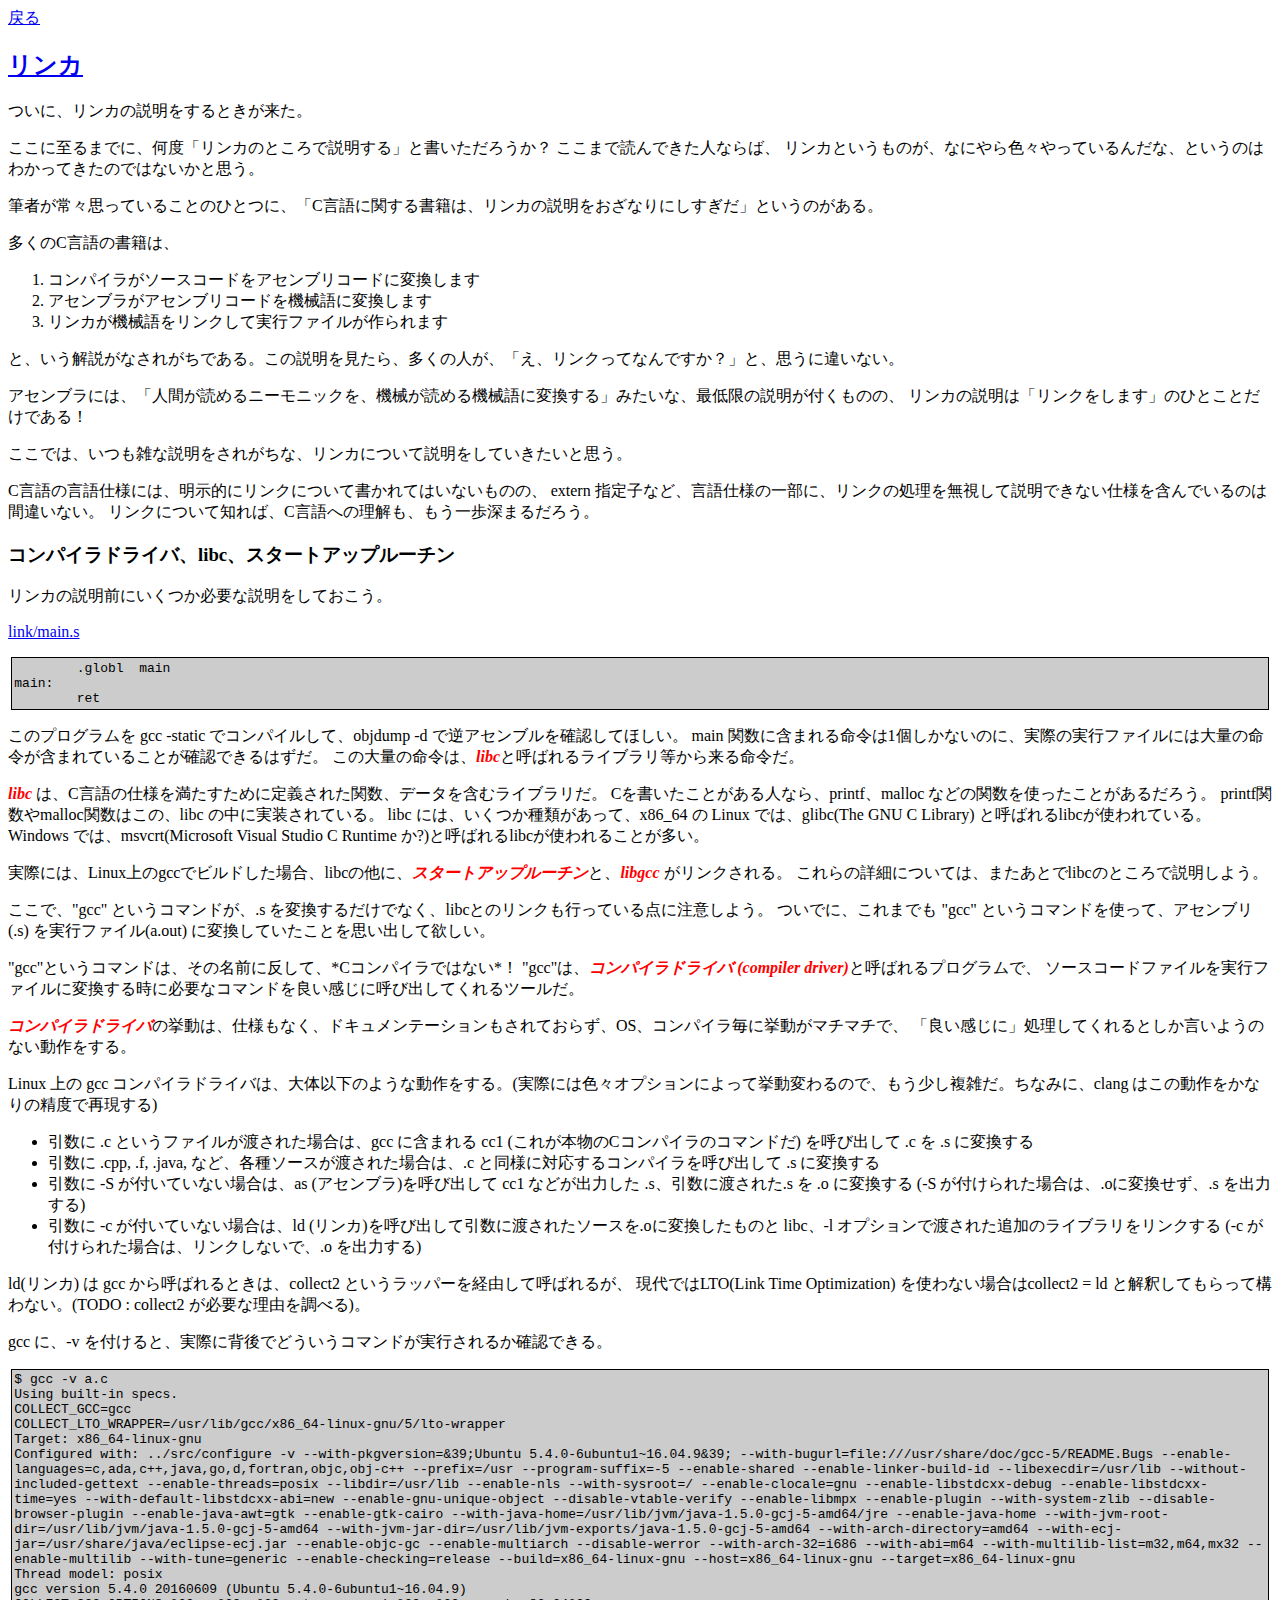
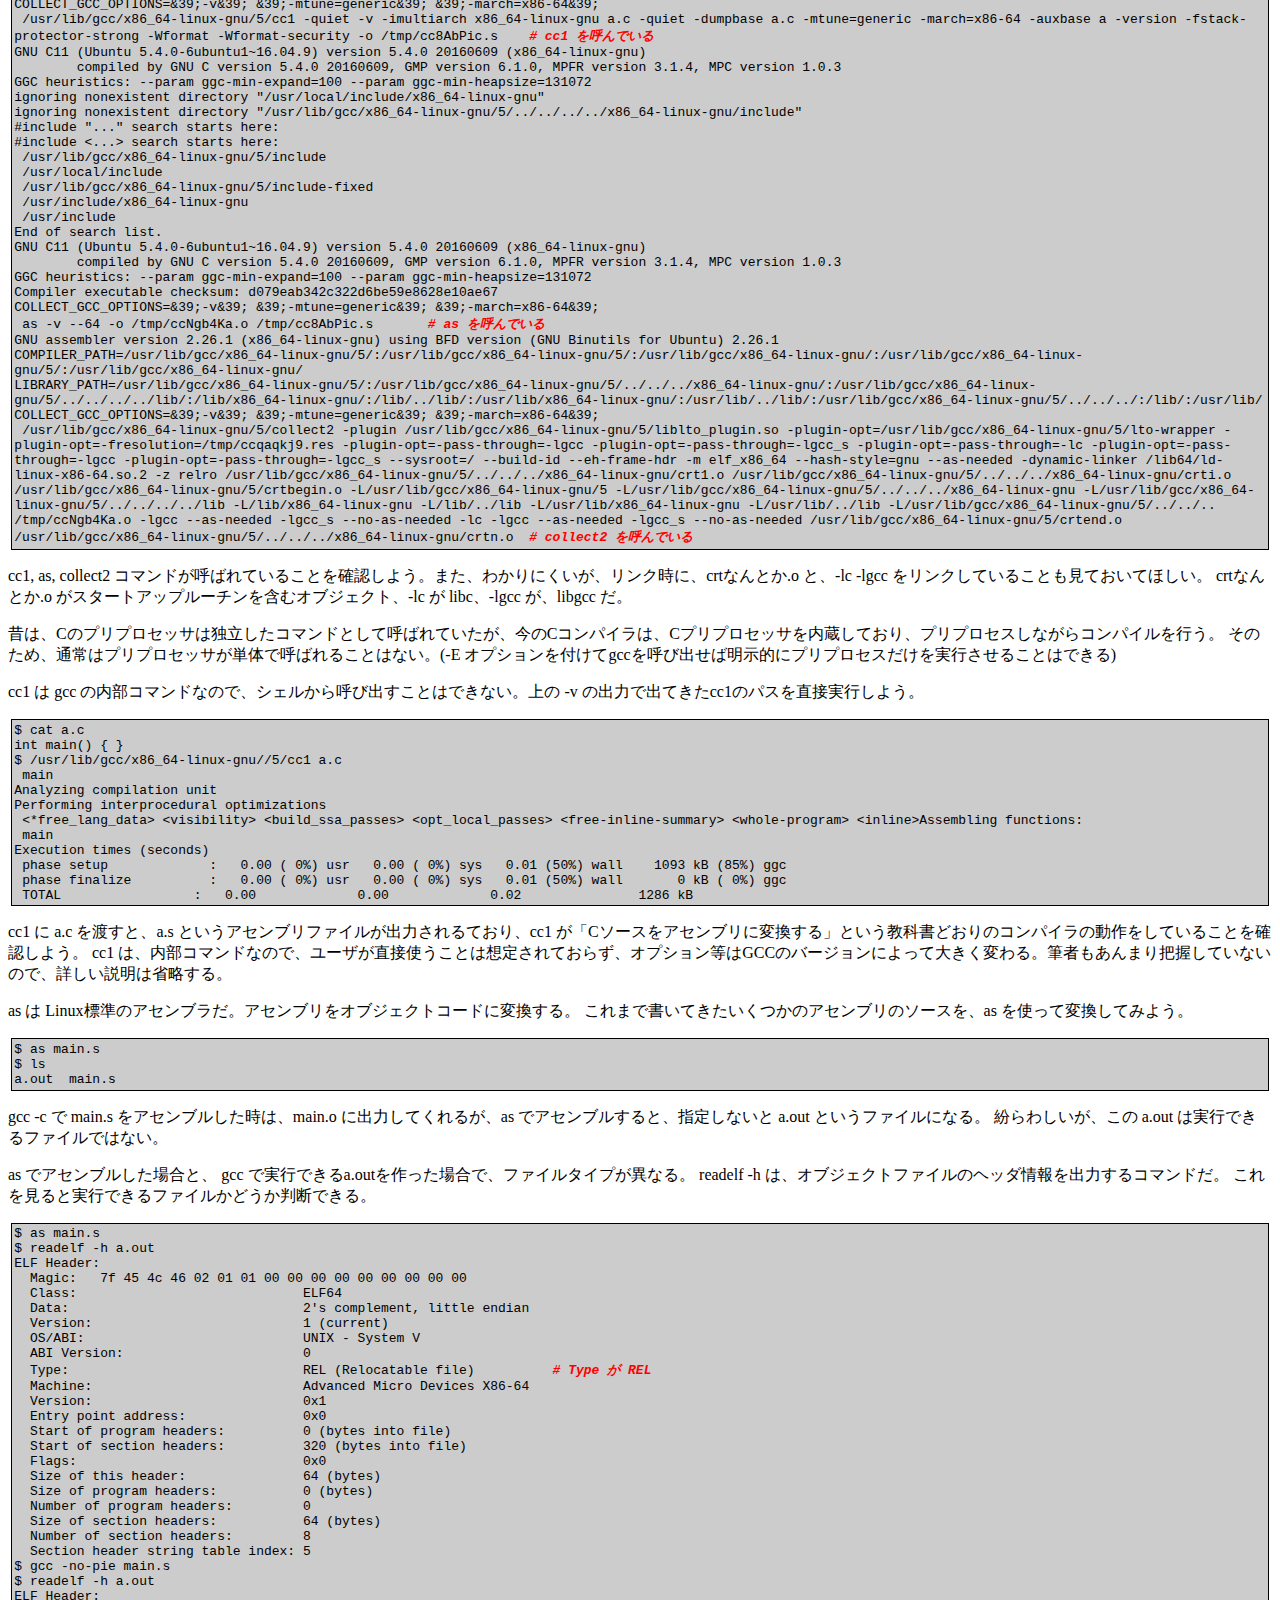
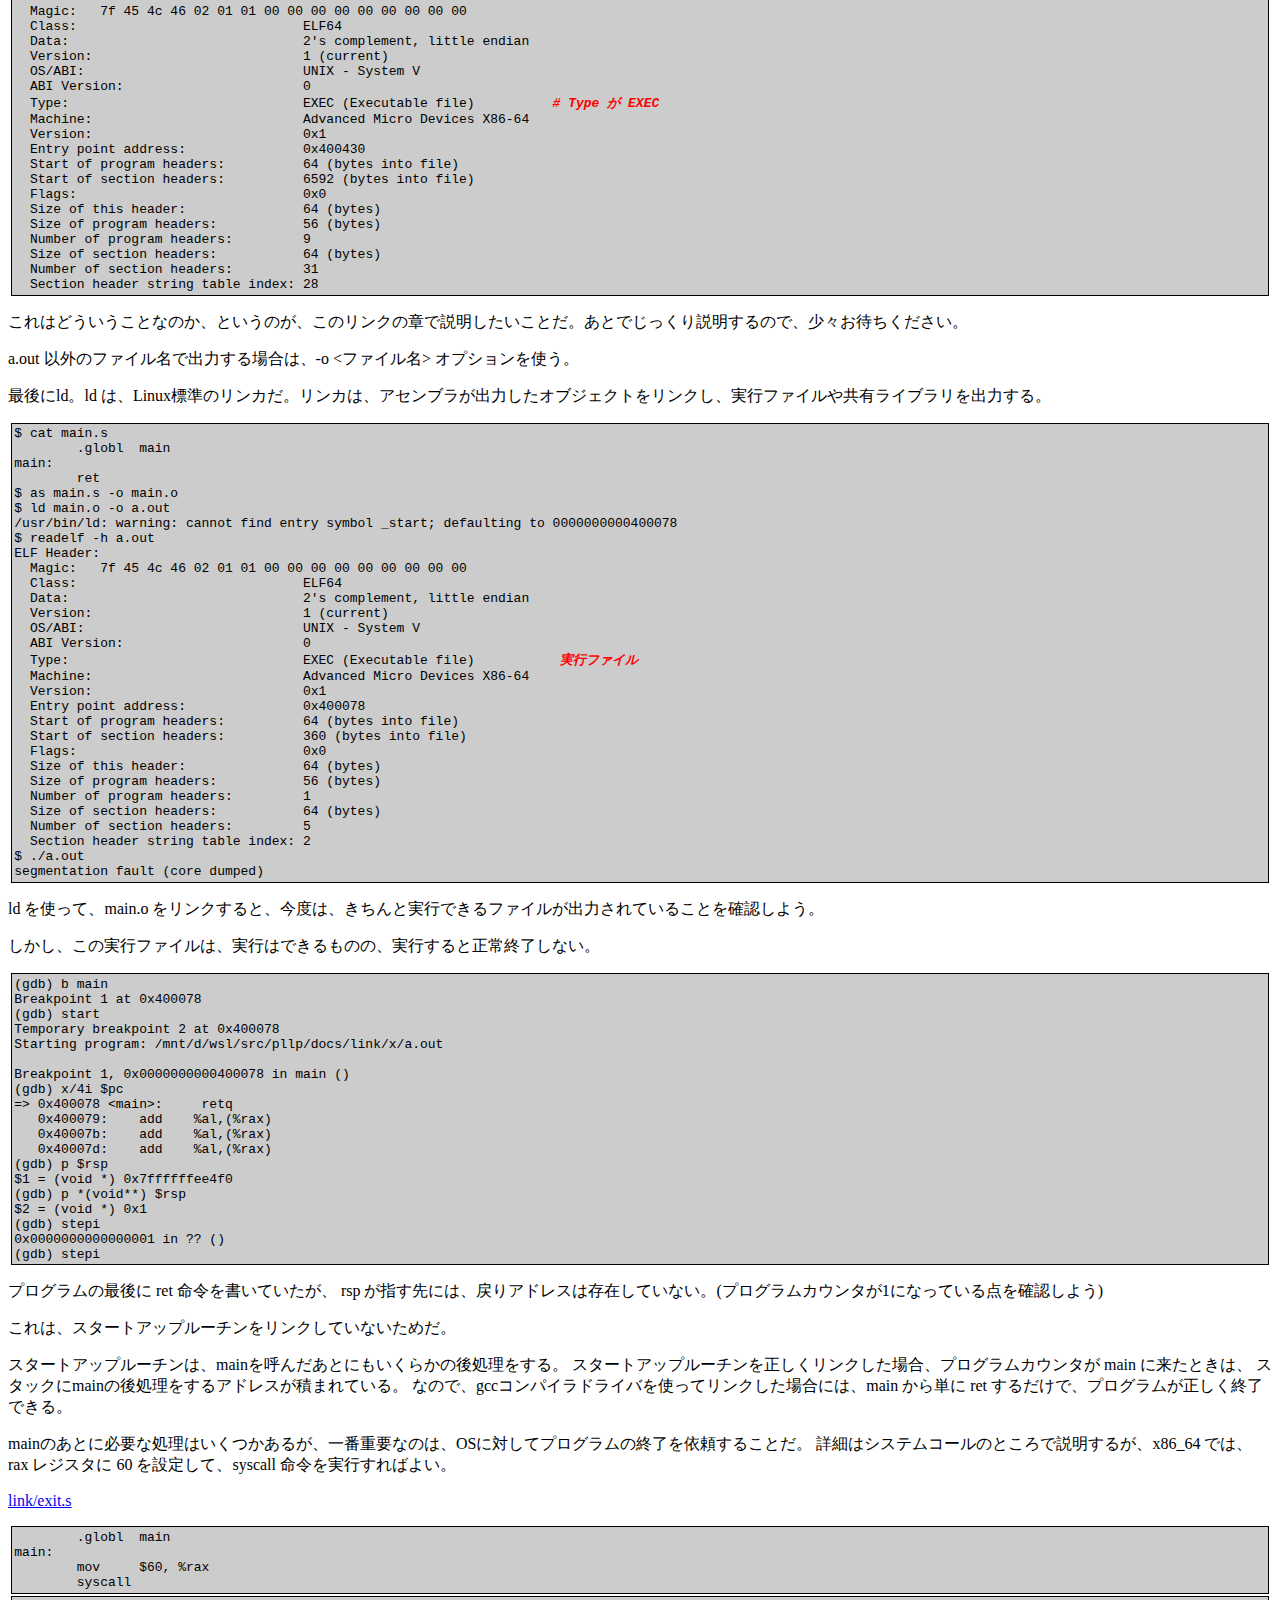
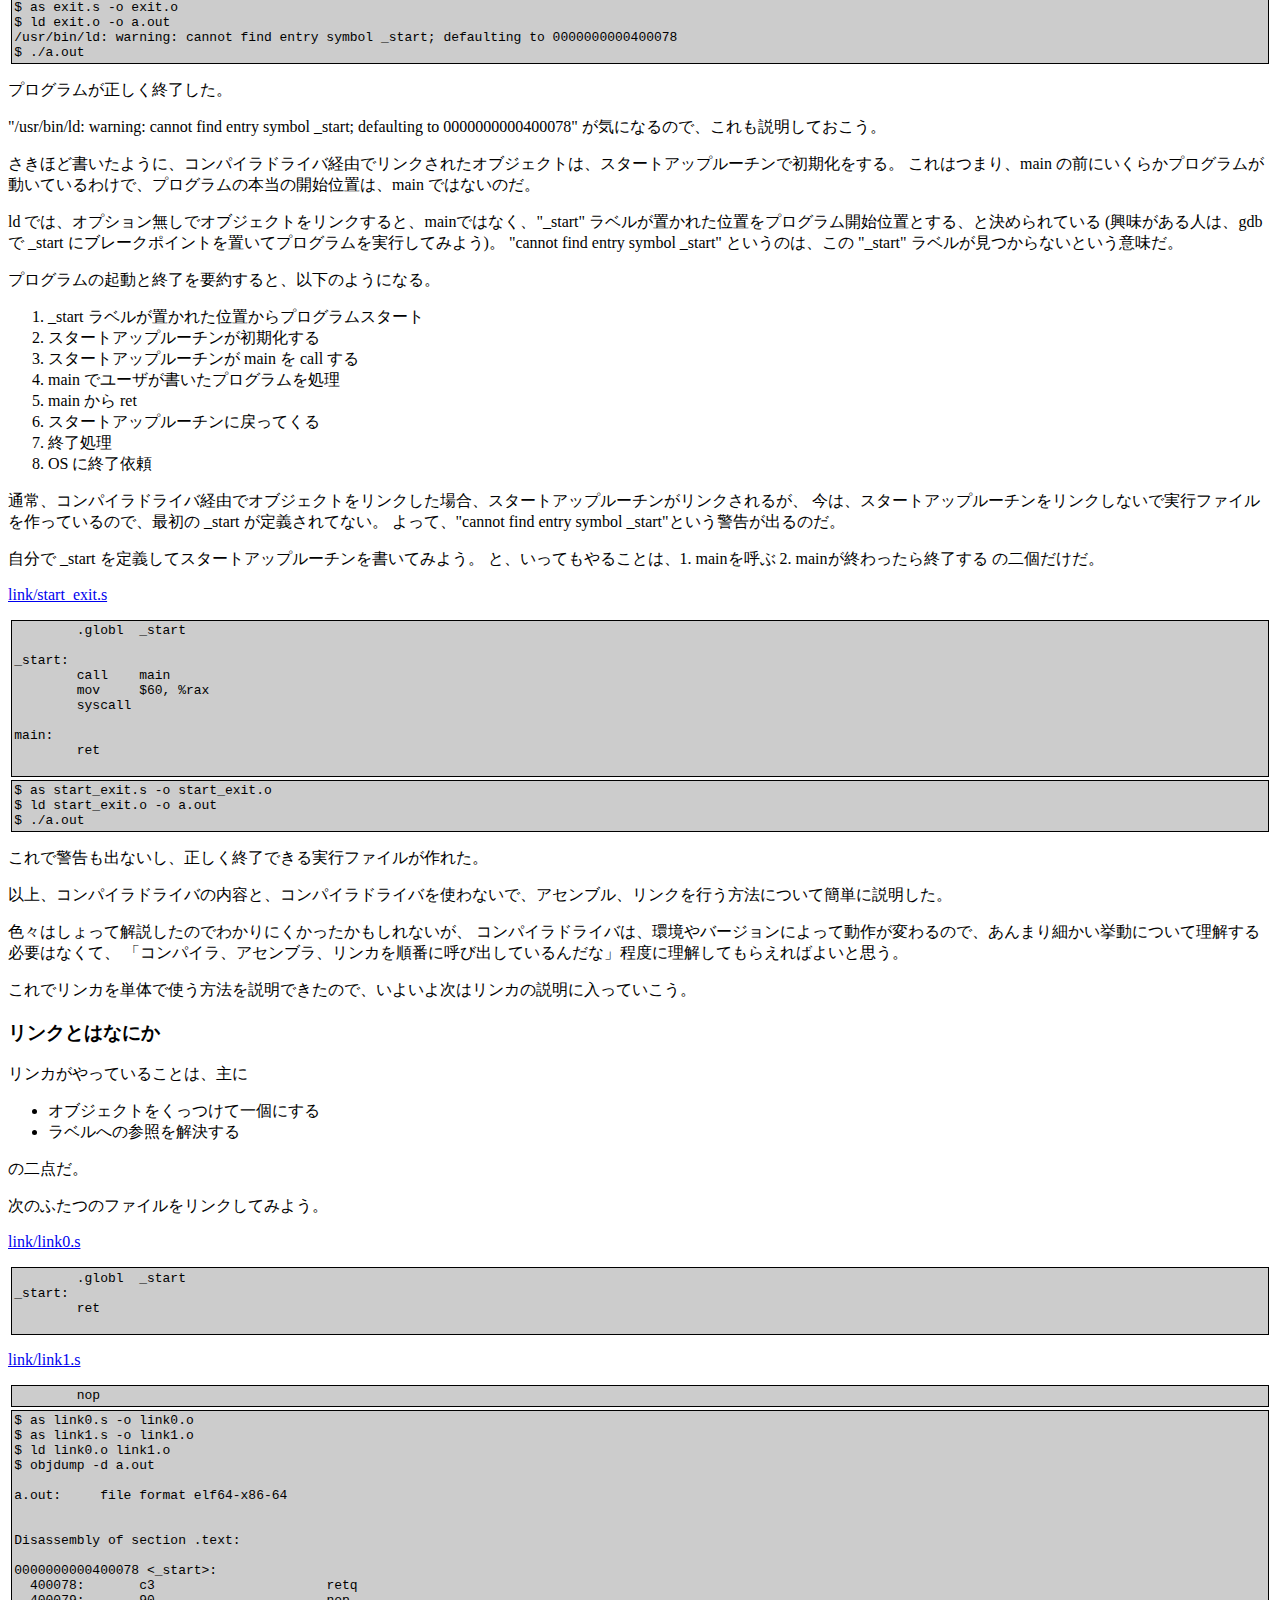
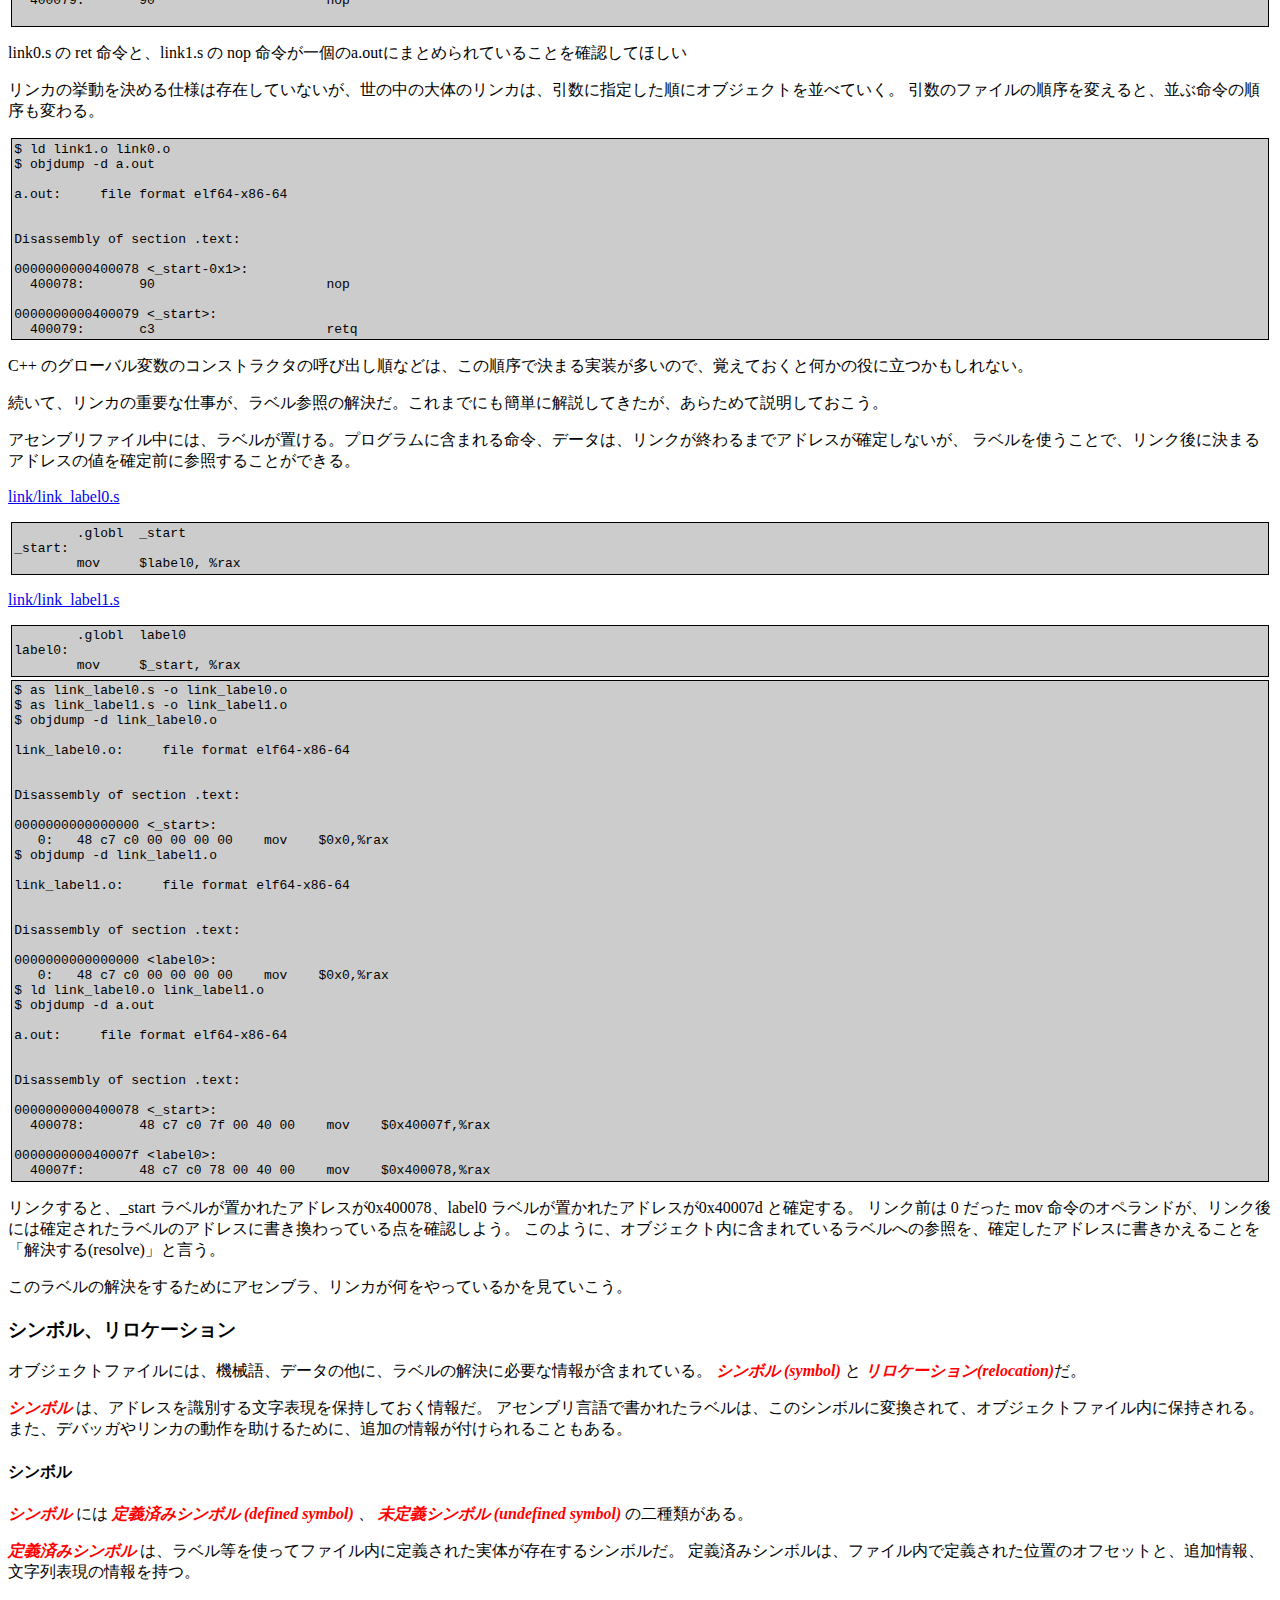
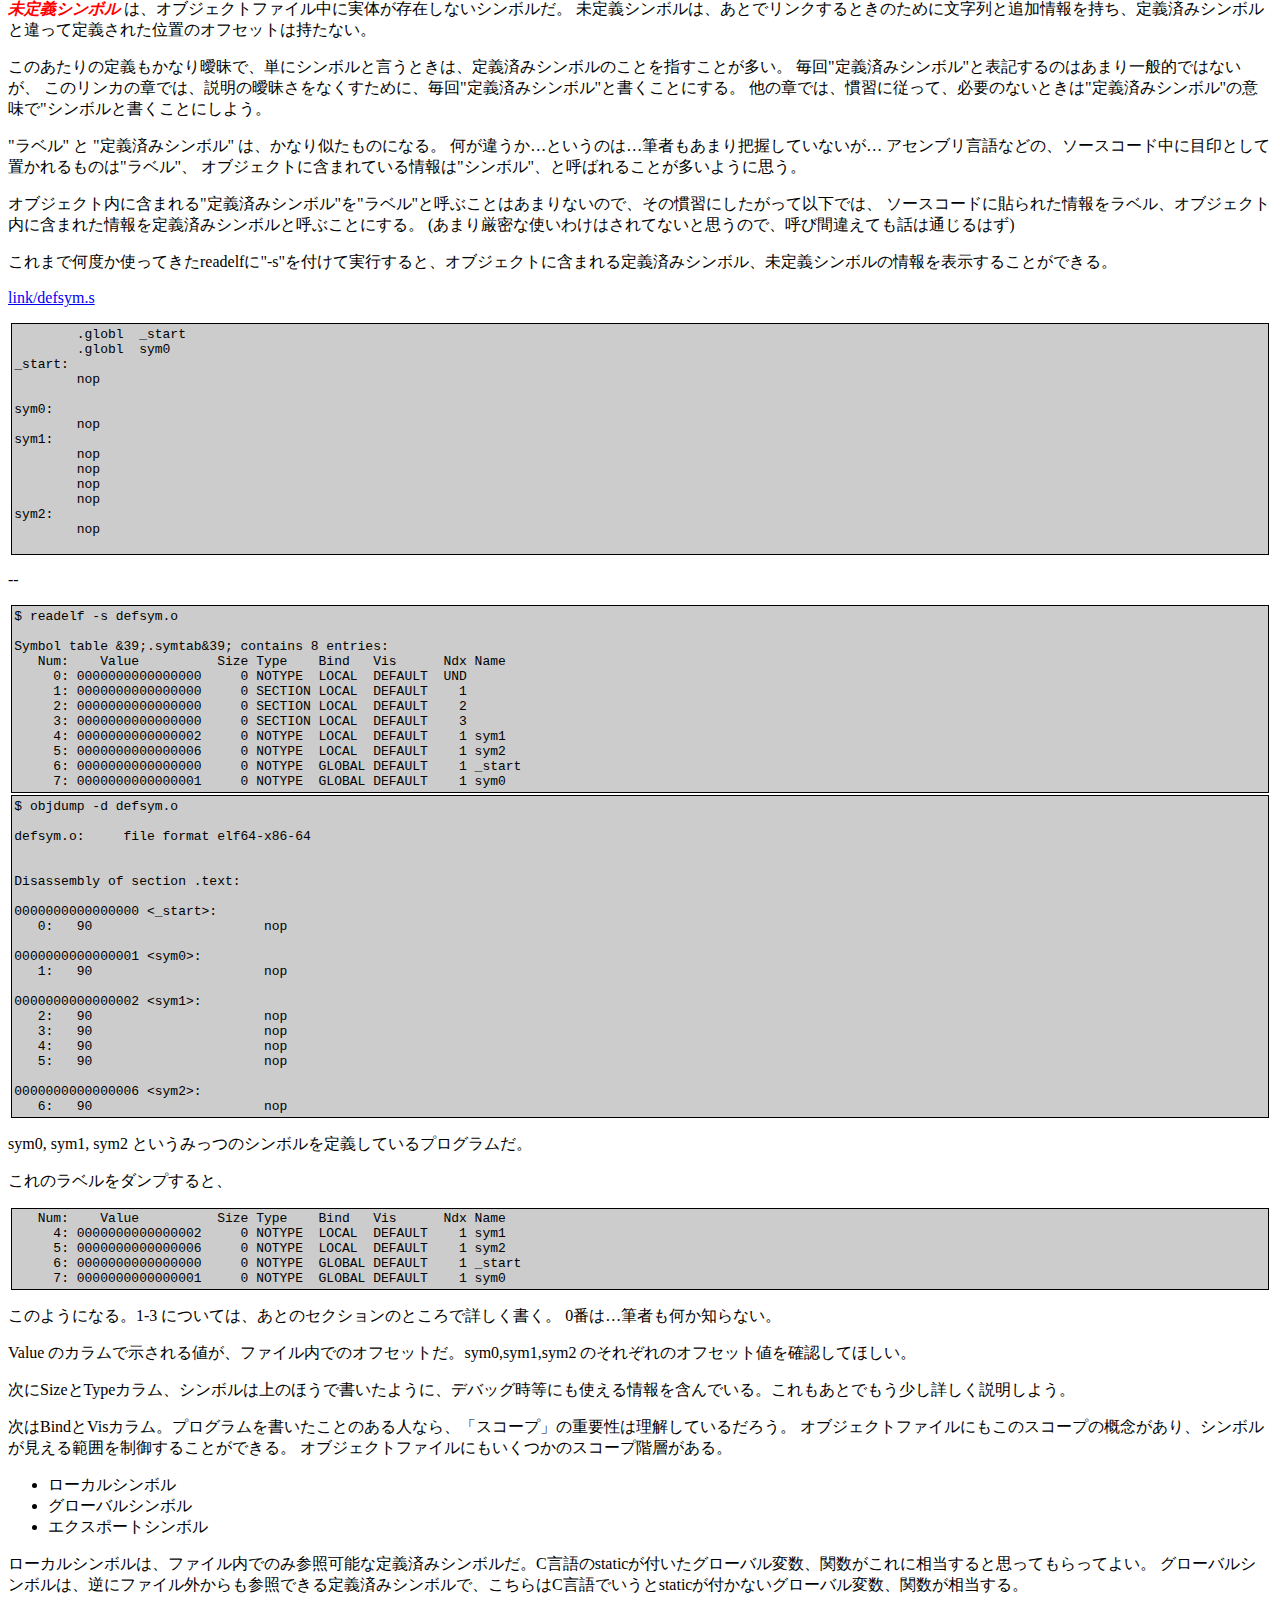
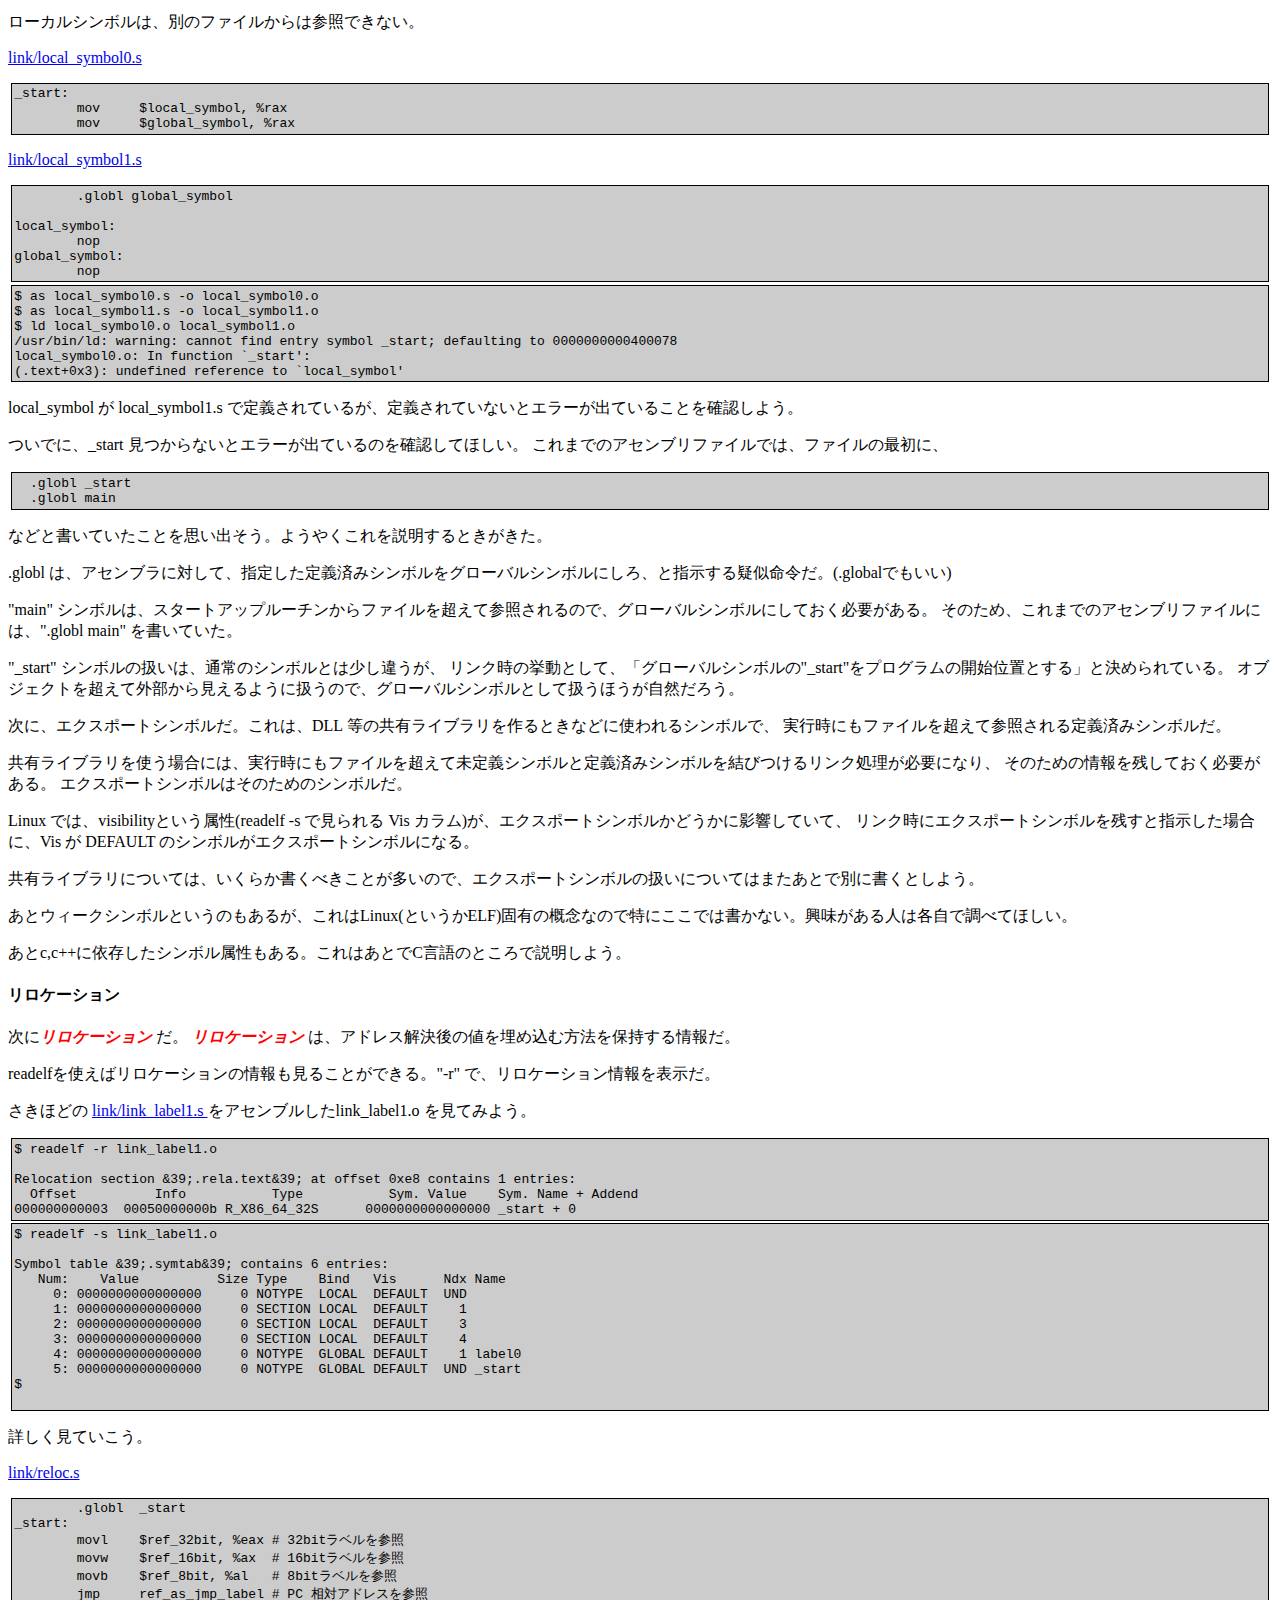
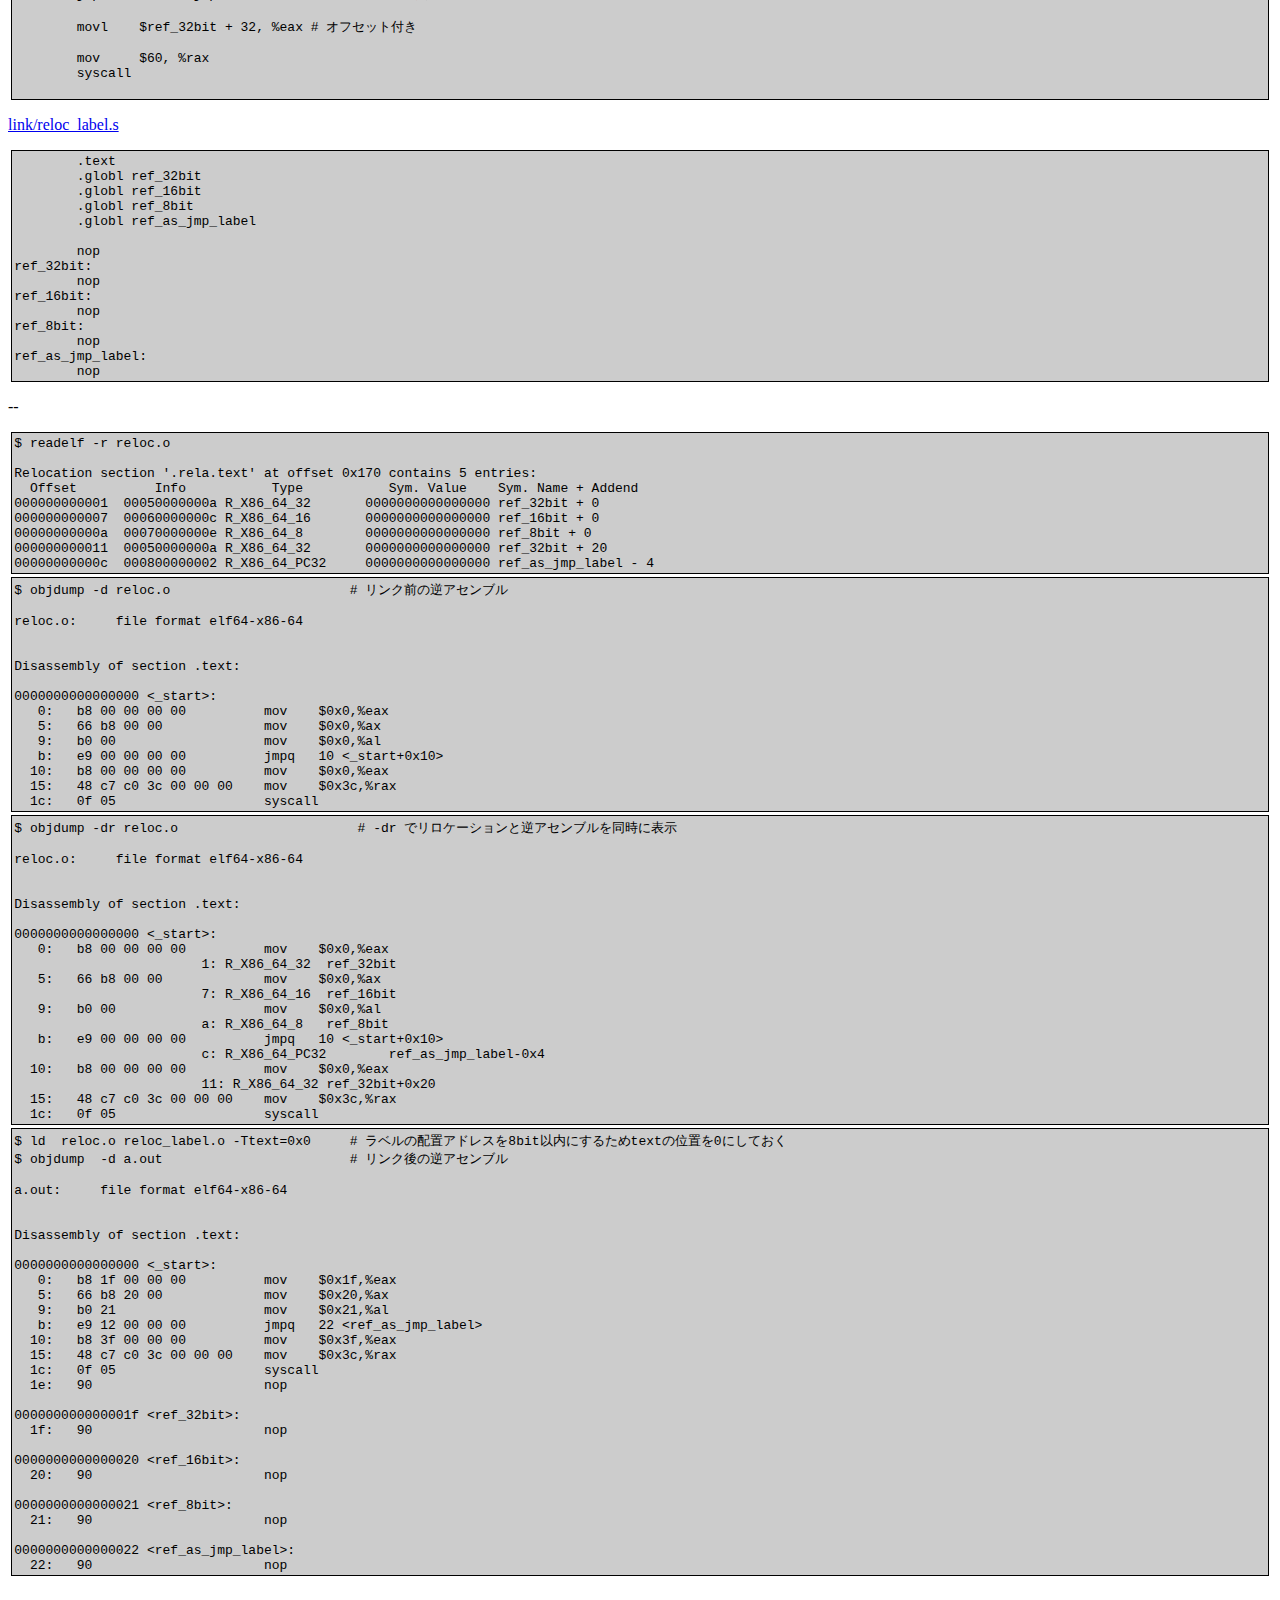
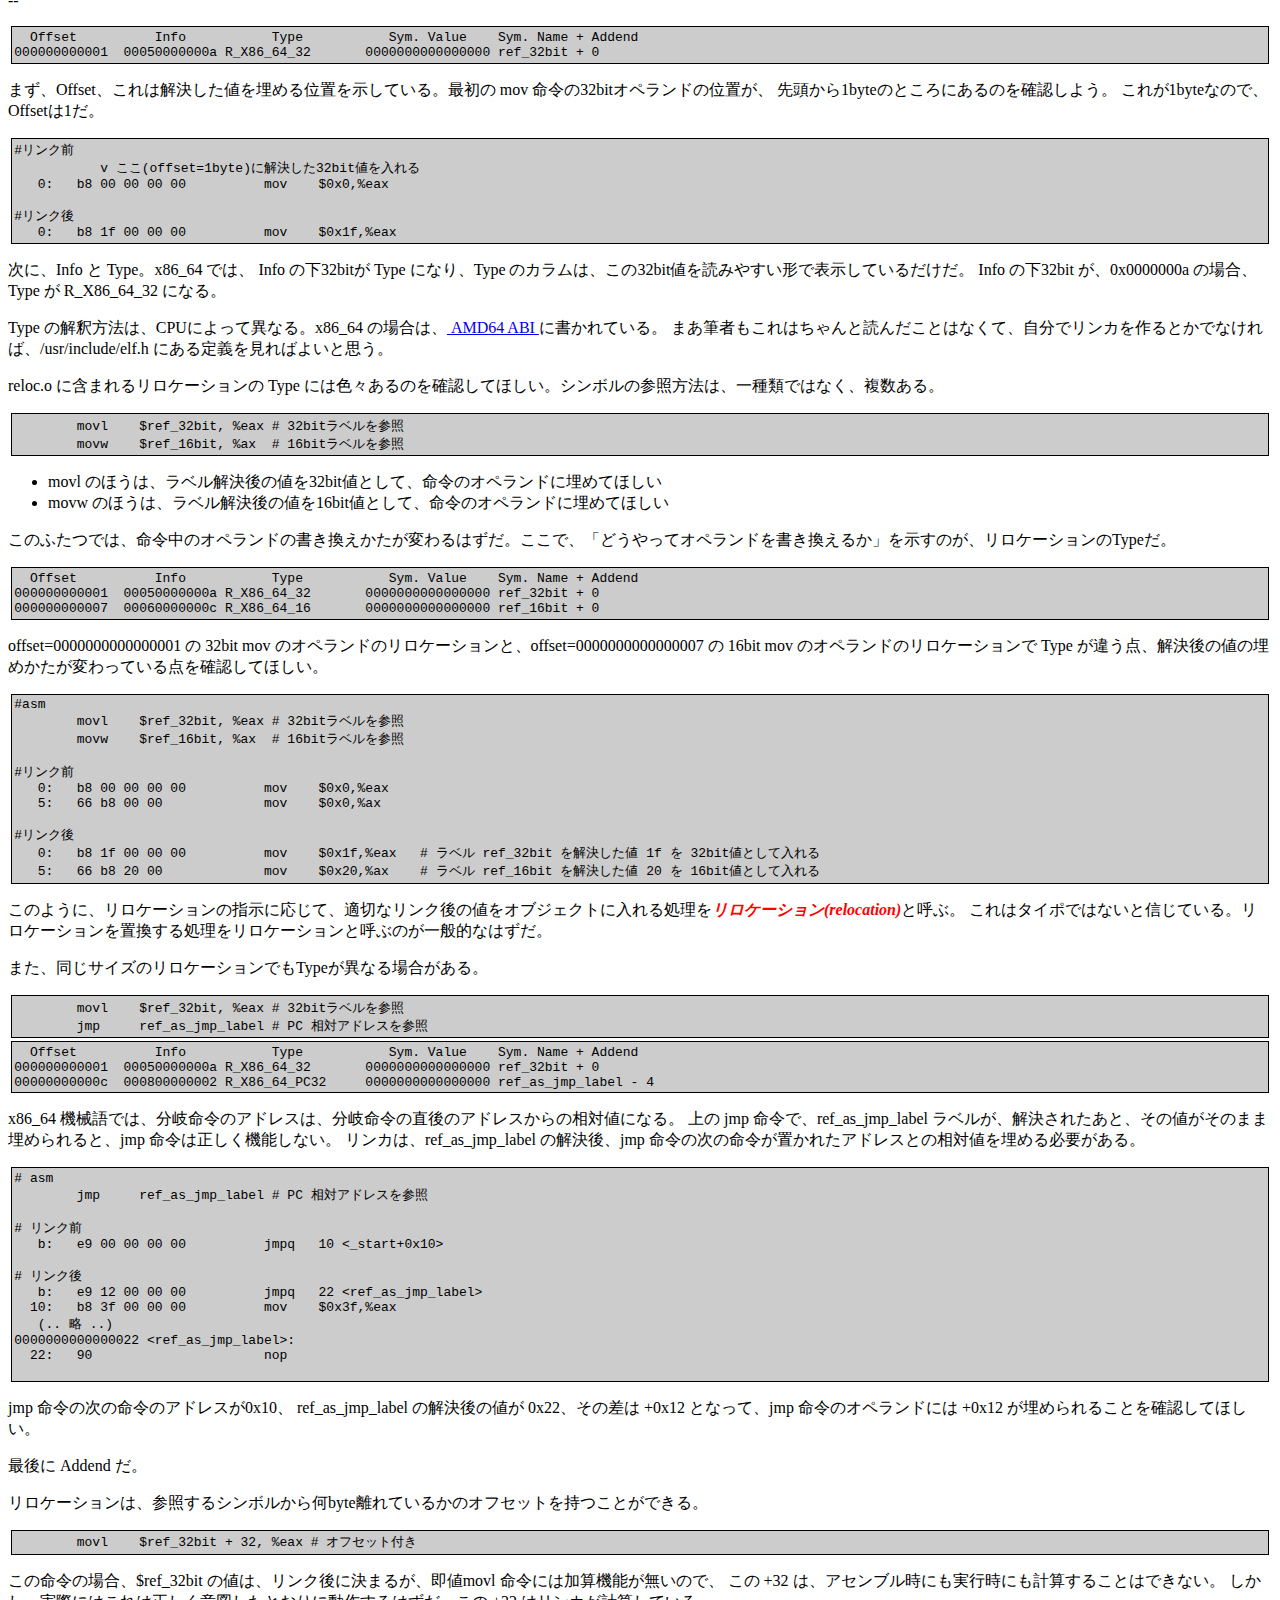
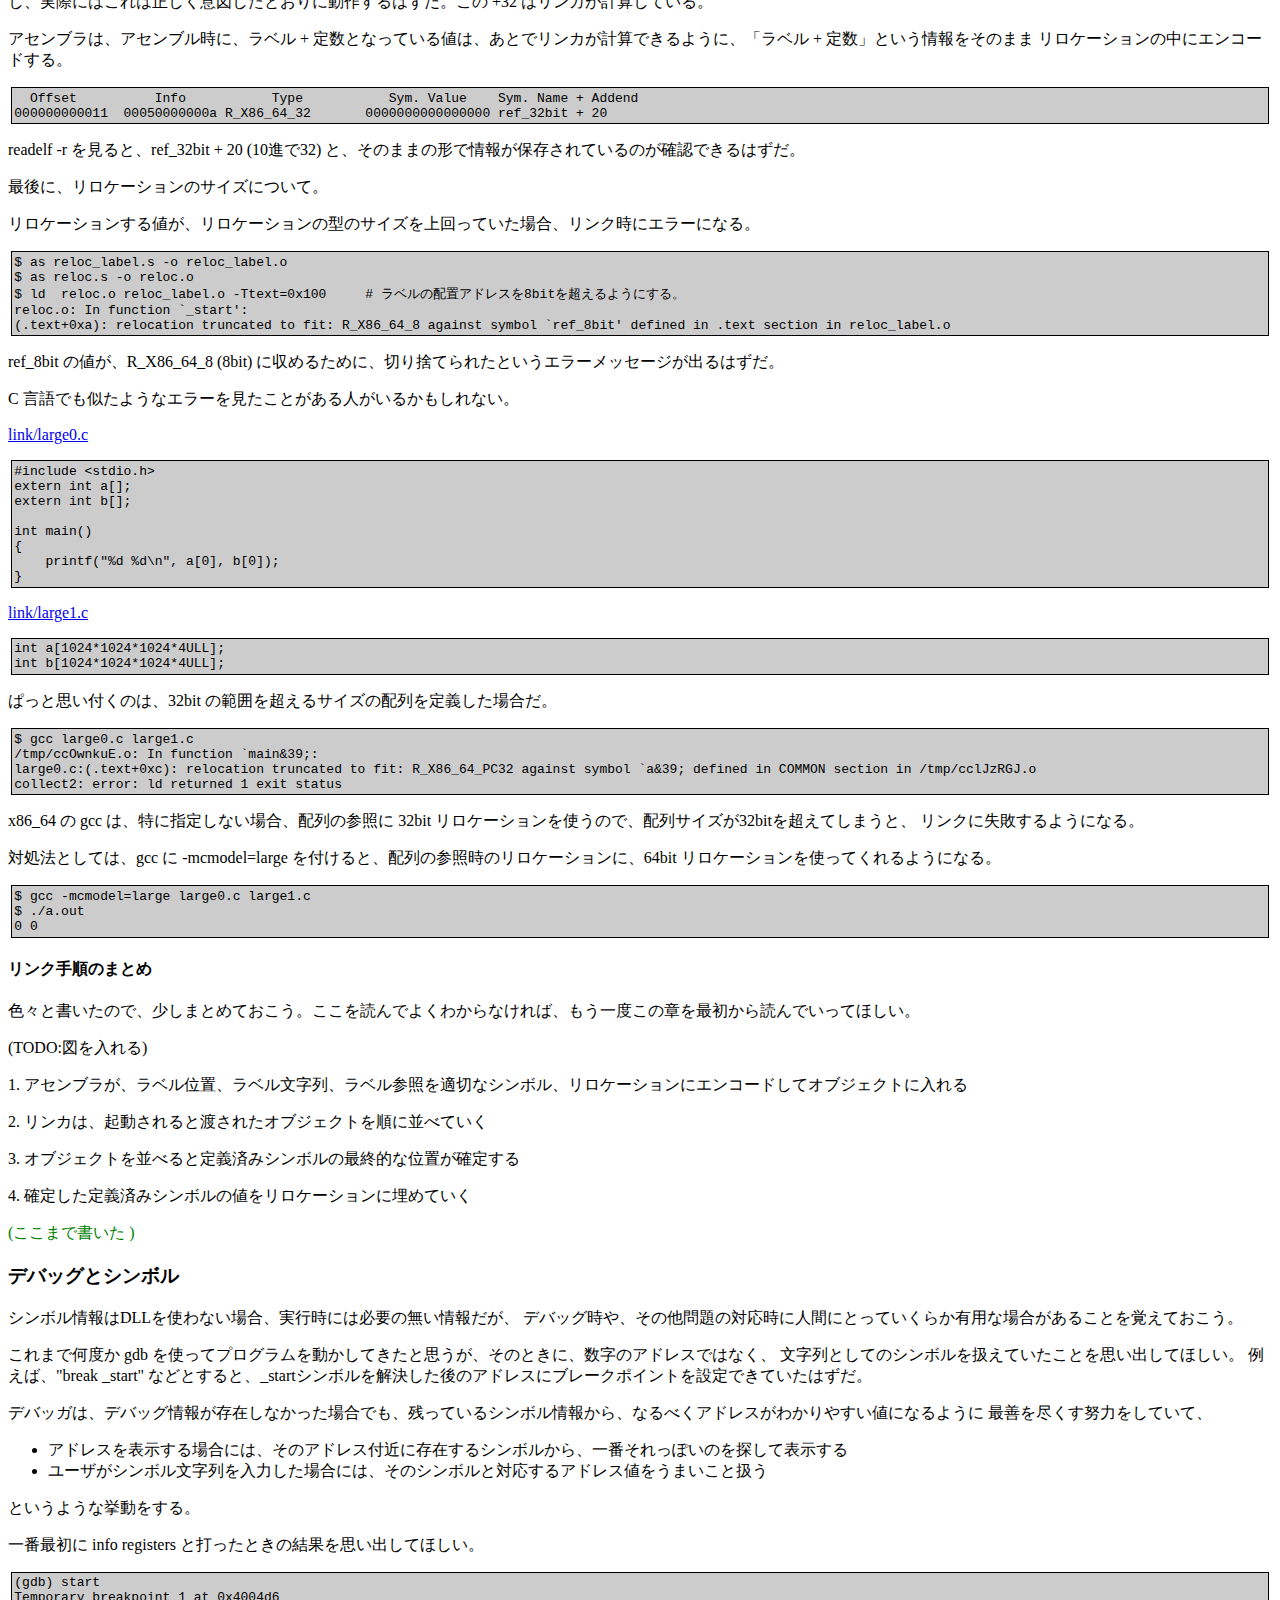
==== commit a85e1520: "a" ====
--- a/docs/linker.html
+++ b/docs/linker.html
@@ -566,7 +566,6 @@
   このように、オブジェクト内に含まれているラベルへの参照を、確定したアドレスに書きかえることを「解決する(resolve)」と言う。
 </p>
 
-
 <p> このラベルの解決をするためにアセンブラ、リンカが何をやっているかを見ていこう。</p>
 
   <h3> シンボル、リロケーション </h3>
@@ -576,30 +575,238 @@
 </p>
 
 <p>
-  <em> シンボル </em> は、ファイル内での特定のアドレスの位置とそのアドレスを識別する文字表現を保持しておく情報だ。
+  <em> シンボル </em> は、アドレスを識別する文字表現を保持しておく情報だ。
   アセンブリ言語で書かれたラベルは、このシンボルに変換されて、オブジェクトファイル内に保持される。
   また、デバッガやリンカの動作を助けるために、追加の情報が付けられることもある。
 </p>
 
-<p>
-  <em> リロケーション </em> は、シンボルへの参照のしかたを保持する情報だ。
-</p>
-
-<p>
-  "ラベル" と "シンボル" は、何が違うか…というのは…筆者もあまり把握していないが…
+<h4> シンボル </h4>
+
+<p>
+  <em> シンボル </em> には <em> 定義済みシンボル (defined symbol) </em>、<em> 未定義シンボル (undefined symbol) </em> の二種類がある。
+</p>
+
+<p>
+  <em> 定義済みシンボル </em> は、ラベル等を使ってファイル内に定義された実体が存在するシンボルだ。
+  定義済みシンボルは、ファイル内で定義された位置のオフセットと、追加情報、文字列表現の情報を持つ。
+</p>
+
+<p>
+  <em> 未定義シンボル </em> は、オブジェクトファイル中に実体が存在しないシンボルだ。
+  未定義シンボルは、あとでリンクするときのために文字列と追加情報を持ち、定義済みシンボルと違って定義された位置のオフセットは持たない。
+</p>
+
+<p>
+  このあたりの定義もかなり曖昧で、単にシンボルと言うときは、定義済みシンボルのことを指すことが多い。
+  毎回"定義済みシンボル"と表記するのはあまり一般的ではないが、
+  このリンカの章では、説明の曖昧さをなくすために、毎回"定義済みシンボル"と書くことにする。
+  他の章では、慣習に従って、必要のないときは"定義済みシンボル"の意味で"シンボルと書くことにしよう。
+</p>
+
+<p>
+  "ラベル" と "定義済みシンボル" は、かなり似たものになる。
+  何が違うか…というのは…筆者もあまり把握していないが…
   アセンブリ言語などの、ソースコード中に目印として置かれるものは"ラベル"、
   オブジェクトに含まれている情報は"シンボル"、と呼ばれることが多いように思う。
 </p>
 
 <p>
-  オブジェクト内に含まれる"シンボル"を"ラベル"と呼ぶことはあまりないので、その慣習にしたがって以下では、
-  ソースコードに貼られた情報をラベル、オブジェクト内に含まれた情報をシンボルと呼ぶことにする。
+  オブジェクト内に含まれる"定義済みシンボル"を"ラベル"と呼ぶことはあまりないので、その慣習にしたがって以下では、
+  ソースコードに貼られた情報をラベル、オブジェクト内に含まれた情報を定義済みシンボルと呼ぶことにする。
   (あまり厳密な使いわけはされてないと思うので、呼び間違えても話は通じるはず)
 </p>
 
 <p>
-  これまで何度か使ってきたreadelfを使うと、シンボル、リロケーションの情報を見ることができる。
-  "-s" で、シンボル情報を表示、"-r" で、リロケーション情報を表示だ。
+  これまで何度か使ってきたreadelfに"-s"を付けて実行すると、オブジェクトに含まれる定義済みシンボル、未定義シンボルの情報を表示することができる。
+</p>
+
+<p> <a href="link/defsym.s"> link/defsym.s </a> </p>
+
+<pre>
+	.globl	_start
+	.globl	sym0
+_start:
+	nop
+
+sym0:
+	nop
+sym1:
+	nop
+	nop
+	nop
+	nop
+sym2:
+	nop
+
+</pre>
+
+<p>--</p>
+
+<pre>
+$ readelf -s defsym.o
+
+Symbol table &39;.symtab&39; contains 8 entries:
+   Num:    Value          Size Type    Bind   Vis      Ndx Name
+     0: 0000000000000000     0 NOTYPE  LOCAL  DEFAULT  UND 
+     1: 0000000000000000     0 SECTION LOCAL  DEFAULT    1 
+     2: 0000000000000000     0 SECTION LOCAL  DEFAULT    2 
+     3: 0000000000000000     0 SECTION LOCAL  DEFAULT    3 
+     4: 0000000000000002     0 NOTYPE  LOCAL  DEFAULT    1 sym1
+     5: 0000000000000006     0 NOTYPE  LOCAL  DEFAULT    1 sym2
+     6: 0000000000000000     0 NOTYPE  GLOBAL DEFAULT    1 _start
+     7: 0000000000000001     0 NOTYPE  GLOBAL DEFAULT    1 sym0
+</pre>
+
+<pre>
+$ objdump -d defsym.o 
+
+defsym.o:     file format elf64-x86-64
+
+
+Disassembly of section .text:
+
+0000000000000000 &lt;_start&gt;:
+   0:	90                   	nop
+
+0000000000000001 &lt;sym0&gt;:
+   1:	90                   	nop
+
+0000000000000002 &lt;sym1&gt;:
+   2:	90                   	nop
+   3:	90                   	nop
+   4:	90                   	nop
+   5:	90                   	nop
+
+0000000000000006 &lt;sym2&gt;:
+   6:	90                   	nop
+</pre>
+
+<p> sym0, sym1, sym2 というみっつのシンボルを定義しているプログラムだ。 </p>
+
+<p> これのラベルをダンプすると、 </p>
+
+<pre>
+   Num:    Value          Size Type    Bind   Vis      Ndx Name
+     4: 0000000000000002     0 NOTYPE  LOCAL  DEFAULT    1 sym1
+     5: 0000000000000006     0 NOTYPE  LOCAL  DEFAULT    1 sym2
+     6: 0000000000000000     0 NOTYPE  GLOBAL DEFAULT    1 _start
+     7: 0000000000000001     0 NOTYPE  GLOBAL DEFAULT    1 sym0
+</pre>
+
+<p> このようになる。1-3 については、あとのセクションのところで詳しく書く。 0番は…筆者も何か知らない。 </p>
+
+<p> Value のカラムで示される値が、ファイル内でのオフセットだ。sym0,sym1,sym2 のそれぞれのオフセット値を確認してほしい。 </p>
+
+<p> 次にSizeとTypeカラム、シンボルは上のほうで書いたように、デバッグ時等にも使える情報を含んでいる。これもあとでもう少し詳しく説明しよう。 </p>
+
+<p>
+  次はBindとVisカラム。プログラムを書いたことのある人なら、「スコープ」の重要性は理解しているだろう。
+  オブジェクトファイルにもこのスコープの概念があり、シンボルが見える範囲を制御することができる。
+  オブジェクトファイルにもいくつかのスコープ階層がある。
+</p>
+
+<ul>
+  <li> ローカルシンボル </li>
+  <li> グローバルシンボル </li>
+  <li> エクスポートシンボル </li>
+</ul>
+
+<p>
+  ローカルシンボルは、ファイル内でのみ参照可能な定義済みシンボルだ。C言語のstaticが付いたグローバル変数、関数がこれに相当すると思ってもらってよい。
+  グローバルシンボルは、逆にファイル外からも参照できる定義済みシンボルで、こちらはC言語でいうとstaticが付かないグローバル変数、関数が相当する。
+</p>
+
+<p>
+  ローカルシンボルは、別のファイルからは参照できない。
+</p>
+
+<p> <a href="link/local_symbol0.s"> link/local_symbol0.s </a> </p>
+<pre>
+_start:
+	mov	$local_symbol, %rax
+	mov	$global_symbol, %rax
+</pre>
+
+<p> <a href="link/local_symbol1.s"> link/local_symbol1.s </a> </p>
+<pre>
+	.globl global_symbol
+
+local_symbol:
+	nop
+global_symbol:
+	nop
+</pre>
+
+<pre>
+$ as local_symbol0.s -o local_symbol0.o
+$ as local_symbol1.s -o local_symbol1.o
+$ ld local_symbol0.o local_symbol1.o 
+/usr/bin/ld: warning: cannot find entry symbol _start; defaulting to 0000000000400078
+local_symbol0.o: In function `_start':
+(.text+0x3): undefined reference to `local_symbol'
+</pre>
+
+<p>
+  local_symbol が local_symbol1.s で定義されているが、定義されていないとエラーが出ていることを確認しよう。
+</p>
+
+<p>
+  ついでに、_start 見つからないとエラーが出ているのを確認してほしい。
+  これまでのアセンブリファイルでは、ファイルの最初に、
+</p>
+
+<pre>
+  .globl _start
+  .globl main
+</pre>
+
+<p> などと書いていたことを思い出そう。ようやくこれを説明するときがきた。 </p>
+
+<p> .globl は、アセンブラに対して、指定した定義済みシンボルをグローバルシンボルにしろ、と指示する疑似命令だ。(.globalでもいい) </p>
+
+<p>
+  "main" シンボルは、スタートアップルーチンからファイルを超えて参照されるので、グローバルシンボルにしておく必要がある。
+  そのため、これまでのアセンブリファイルには、".globl main" を書いていた。
+</p>
+
+<p>
+  "_start" シンボルの扱いは、通常のシンボルとは少し違うが、
+  リンク時の挙動として、「グローバルシンボルの"_start"をプログラムの開始位置とする」と決められている。
+  オブジェクトを超えて外部から見えるように扱うので、グローバルシンボルとして扱うほうが自然だろう。
+</p>
+
+<p>
+  次に、エクスポートシンボルだ。これは、DLL 等の共有ライブラリを作るときなどに使われるシンボルで、
+  実行時にもファイルを超えて参照される定義済みシンボルだ。
+</p>
+
+<p>
+  共有ライブラリを使う場合には、実行時にもファイルを超えて未定義シンボルと定義済みシンボルを結びつけるリンク処理が必要になり、
+  そのための情報を残しておく必要がある。
+  エクスポートシンボルはそのためのシンボルだ。
+</p>
+
+<p>
+  Linux では、visibilityという属性(readelf -s で見られる Vis カラム)が、エクスポートシンボルかどうかに影響していて、
+  リンク時にエクスポートシンボルを残すと指示した場合に、Vis が DEFAULT のシンボルがエクスポートシンボルになる。
+</p>
+
+<p>
+  共有ライブラリについては、いくらか書くべきことが多いので、エクスポートシンボルの扱いについてはまたあとで別に書くとしよう。
+</p>
+
+<p> あとウィークシンボルというのもあるが、これはLinux(というかELF)固有の概念なので特にここでは書かない。興味がある人は各自で調べてほしい。 </p>
+
+<p> あとc,c++に依存したシンボル属性もある。これはあとでC言語のところで説明しよう。</p>
+
+<h4> リロケーション </h4>
+
+<p>
+  次に<em>リロケーション</em> だ。<em> リロケーション </em> は、アドレス解決後の値を埋め込む方法を保持する情報だ。
+</p>
+
+<p>
+  readelfを使えばリロケーションの情報も見ることができる。"-r" で、リロケーション情報を表示だ。
 </p>
 
 <p> さきほどの <a href="link/link_label1.s"> link/link_label1.s </a> をアセンブルしたlink_label1.o を見てみよう。 </p>
@@ -627,11 +834,7 @@
  </pre>
 
 <p>
-  "-r" で出したものがリロケーション、"-s" で出したものがシンボルだ。
-</p>
-
-<p>
-  リロケーションから詳しく見ていこう。
+  詳しく見ていこう。
 </p>
 
 <p> <a href="link/reloc.s"> link/reloc.s </a> </p>
@@ -651,7 +854,7 @@
 </pre>
 
 
-<p> <a href="link/reloc.s"> link/reloc_label.s </a> </p>
+<p> <a href="link/reloc_label.s"> link/reloc_label.s </a> </p>
 <pre>
 	.text
 	.globl ref_32bit
@@ -728,7 +931,7 @@
 
 
 <pre>
-$ ld  reloc.o reloc_label.o -Ttext=0x0     # ラベル値を8bit以内にするためtextの位置を0にしておく
+$ ld  reloc.o reloc_label.o -Ttext=0x0     # ラベルの配置アドレスを8bit以内にするためtextの位置を0にしておく
 $ objdump  -d a.out                        # リンク後の逆アセンブル
 
 a.out:     file format elf64-x86-64
@@ -830,6 +1033,11 @@
    5:	66 b8 20 00          	mov    $0x20,%ax    # ラベル ref_16bit を解決した値 20 を 16bit値として入れる
 </pre>
 
+<p>
+  このように、リロケーションの指示に応じて、適切なリンク後の値をオブジェクトに入れる処理を<em>リロケーション(relocation)</em>と呼ぶ。
+  これはタイポではないと信じている。リロケーションを置換する処理をリロケーションと呼ぶのが一般的なはずだ。
+</p>
+
 <p> また、同じサイズのリロケーションでもTypeが異なる場合がある。 </p>
 
 <pre>
@@ -869,7 +1077,181 @@
   jmp 命令の次の命令のアドレスが0x10、
   ref_as_jmp_label の解決後の値が 0x22、その差は  +0x12 となって、jmp 命令のオペランドには +0x12 が埋められることを確認してほしい。
 </p>
+
+<p> 最後に Addend だ。 </p>
+
+<p> リロケーションは、参照するシンボルから何byte離れているかのオフセットを持つことができる。 </p>
+
+<pre>
+	movl	$ref_32bit + 32, %eax # オフセット付き
+</pre>
+
+<p>
+  この命令の場合、$ref_32bit の値は、リンク後に決まるが、即値movl 命令には加算機能が無いので、
+  この +32 は、アセンブル時にも実行時にも計算することはできない。
+  しかし、実際にはこれは正しく意図したとおりに動作するはずだ。この +32 はリンカが計算している。
+</p>
+
+<p>
+  アセンブラは、アセンブル時に、ラベル + 定数となっている値は、あとでリンカが計算できるように、「ラベル + 定数」という情報をそのまま
+  リロケーションの中にエンコードする。
+</p>
+
+<pre>
+  Offset          Info           Type           Sym. Value    Sym. Name + Addend
+000000000011  00050000000a R_X86_64_32       0000000000000000 ref_32bit + 20
+</pre>
+
+<p> readelf -r を見ると、ref_32bit + 20 (10進で32) と、そのままの形で情報が保存されているのが確認できるはずだ。 </p>
+
+<p> 最後に、リロケーションのサイズについて。</p>
+<p>リロケーションする値が、リロケーションの型のサイズを上回っていた場合、リンク時にエラーになる。</p>
+
+<pre>
+$ as reloc_label.s -o reloc_label.o 
+$ as reloc.s -o reloc.o 
+$ ld  reloc.o reloc_label.o -Ttext=0x100     # ラベルの配置アドレスを8bitを超えるようにする。
+reloc.o: In function `_start':
+(.text+0xa): relocation truncated to fit: R_X86_64_8 against symbol `ref_8bit' defined in .text section in reloc_label.o
+</pre>
+
+<p> ref_8bit の値が、R_X86_64_8 (8bit) に収めるために、切り捨てられたというエラーメッセージが出るはずだ。</p>
+
+<p> C 言語でも似たようなエラーを見たことがある人がいるかもしれない。 </p>
+
+<p> <a href="link/large0.c"> link/large0.c </a> </p>
+<pre>
+#include &lt;stdio.h&gt;
+extern int a[];
+extern int b[];
+
+int main()
+{
+    printf(&quot;%d %d\n&quot;, a[0], b[0]);
+}
+</pre>
+
+<p> <a href="link/large1.c"> link/large1.c </a> </p>
+<pre>
+int a[1024*1024*1024*4ULL];
+int b[1024*1024*1024*4ULL];
+</pre>
+
+<p> ぱっと思い付くのは、32bit の範囲を超えるサイズの配列を定義した場合だ。 </p>
+
+<pre>
+$ gcc large0.c large1.c
+/tmp/ccOwnkuE.o: In function `main&39;:
+large0.c:(.text+0xc): relocation truncated to fit: R_X86_64_PC32 against symbol `a&39; defined in COMMON section in /tmp/cclJzRGJ.o
+collect2: error: ld returned 1 exit status
+</pre>
+
+<p>
+  x86_64 の gcc は、特に指定しない場合、配列の参照に 32bit リロケーションを使うので、配列サイズが32bitを超えてしまうと、
+  リンクに失敗するようになる。
+</p>
+
+<p> 対処法としては、gcc に -mcmodel=large を付けると、配列の参照時のリロケーションに、64bit リロケーションを使ってくれるようになる。 </p>
+
+<pre>
+$ gcc -mcmodel=large large0.c large1.c
+$ ./a.out 
+0 0
+</pre>
+
+<h4> リンク手順のまとめ </h4>
+
+<p> 色々と書いたので、少しまとめておこう。ここを読んでよくわからなければ、もう一度この章を最初から読んでいってほしい。 </p>
+
+<p> (TODO:図を入れる) </p>
+
+<p> 1. アセンブラが、ラベル位置、ラベル文字列、ラベル参照を適切なシンボル、リロケーションにエンコードしてオブジェクトに入れる </p>
+<p> 2. リンカは、起動されると渡されたオブジェクトを順に並べていく </p>
+<p> 3. オブジェクトを並べると定義済みシンボルの最終的な位置が確定する </p>
+<p> 4. 確定した定義済みシンボルの値をリロケーションに埋めていく </p>
+
+
 <p class="kokomade"> (ここまで書いた )</p>
+
+<h3> デバッグとシンボル </h3>
+
+<p>
+  シンボル情報はDLLを使わない場合、実行時には必要の無い情報だが、
+  デバッグ時や、その他問題の対応時に人間にとっていくらか有用な場合があることを覚えておこう。
+</p>
+
+<p>
+  これまで何度か gdb を使ってプログラムを動かしてきたと思うが、そのときに、数字のアドレスではなく、
+  文字列としてのシンボルを扱えていたことを思い出してほしい。
+  例えば、"break _start" などとすると、_startシンボルを解決した後のアドレスにブレークポイントを設定できていたはずだ。
+</p>
+
+<p>
+  デバッガは、デバッグ情報が存在しなかった場合でも、残っているシンボル情報から、なるべくアドレスがわかりやすい値になるように
+  最善を尽くす努力をしていて、
+</p>
+
+<ul>
+  <li> アドレスを表示する場合には、そのアドレス付近に存在するシンボルから、一番それっぽいのを探して表示する </li>
+  <li> ユーザがシンボル文字列を入力した場合には、そのシンボルと対応するアドレス値をうまいこと扱う </p>
+</ul>
+
+<p> というような挙動をする。 </p>
+<p> 一番最初に info registers と打ったときの結果を思い出してほしい。 </p>
+
+<pre>
+(gdb) start
+Temporary breakpoint 1 at 0x4004d6
+Starting program: /mnt/d/wsl/src/pllp/docs/x8664_asm_language/a.out 
+
+Temporary breakpoint 1, 0x00000000004004d6 in main ()
+(gdb) info registers
+rax            0x4004d6	4195542
+rbx            0x0	0
+rcx            0x0	0
+rdx            0x7ffffffee518	140737488282904
+rsi            0x7ffffffee508	140737488282888
+rdi            0x1	1
+rbp            0x4004e0	0x4004e0 &lt;__libc_csu_init&gt;
+rsp            0x7ffffffee428	0x7ffffffee428
+r8             0x400550	4195664
+r9             0x7fffff410ab0	140737475840688
+r10            0x846	2118
+r11            0x7fffff050740	140737471907648
+r12            0x4003e0	4195296
+r13            0x7ffffffee500	140737488282880
+r14            0x0	0
+r15            0x0	0
+rip            0x4004d6	0x4004d6 &lt;main&gt;
+eflags         0x246	[ PF ZF IF ]
+cs             0x33	51
+ss             0x2b	43
+ds             0x0	0
+es             0x0	0
+fs             0x0	0
+gs             0x0	0
+
+</pre>
+
+<p>
+  rbp の値に __libc_csu_init という文字列が付いているのがわかるだろう。
+  これが gdb が rbp に残っていた値から探してきたシンボルの文字列だ。
+</p>
+
+<p>
+  __libc_csu_init は、名前からして、libc の C Start Up の init だという推測ができる。
+  main に来る前のスタートアップの初期化処理で rbp レジスタに何か値を入れていたのが残っていたのだろう。
+</p>
+
+<ul>
+  <li> デバッガは値と紐付いたシンボル文字列を探してくるように努力する </li>
+  <li> main に来る前にはスタートアップ処理が入る </li>
+</ul>
+
+<p>
+  という二点を知っておけば、main に来た直後にデバッガで全レジスタを表示したら、スタートアップ処理に関連するシンボルが表示される可能性が高いという
+  のは推測できるようになって、この表示は不思議な表示ではなくなったはずだ。
+</p>
 
 
   <h3> セクション </h3>
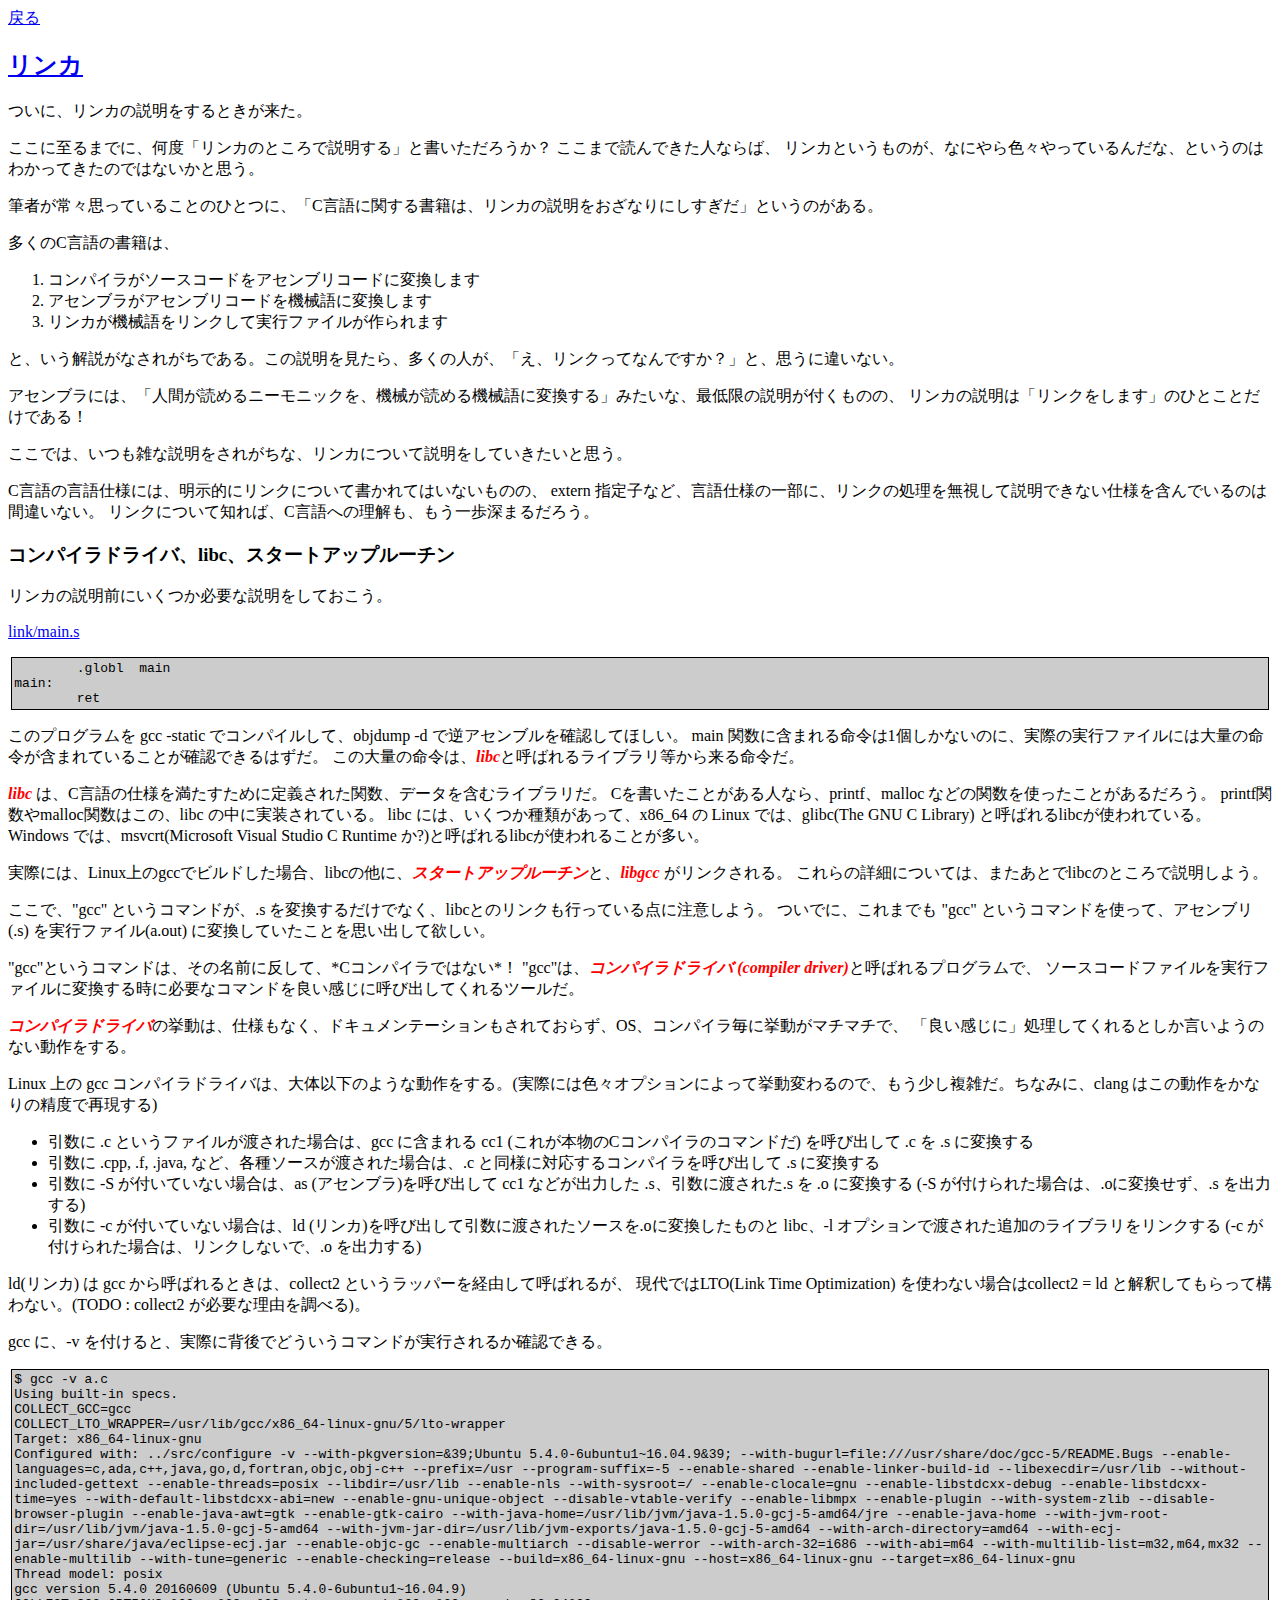
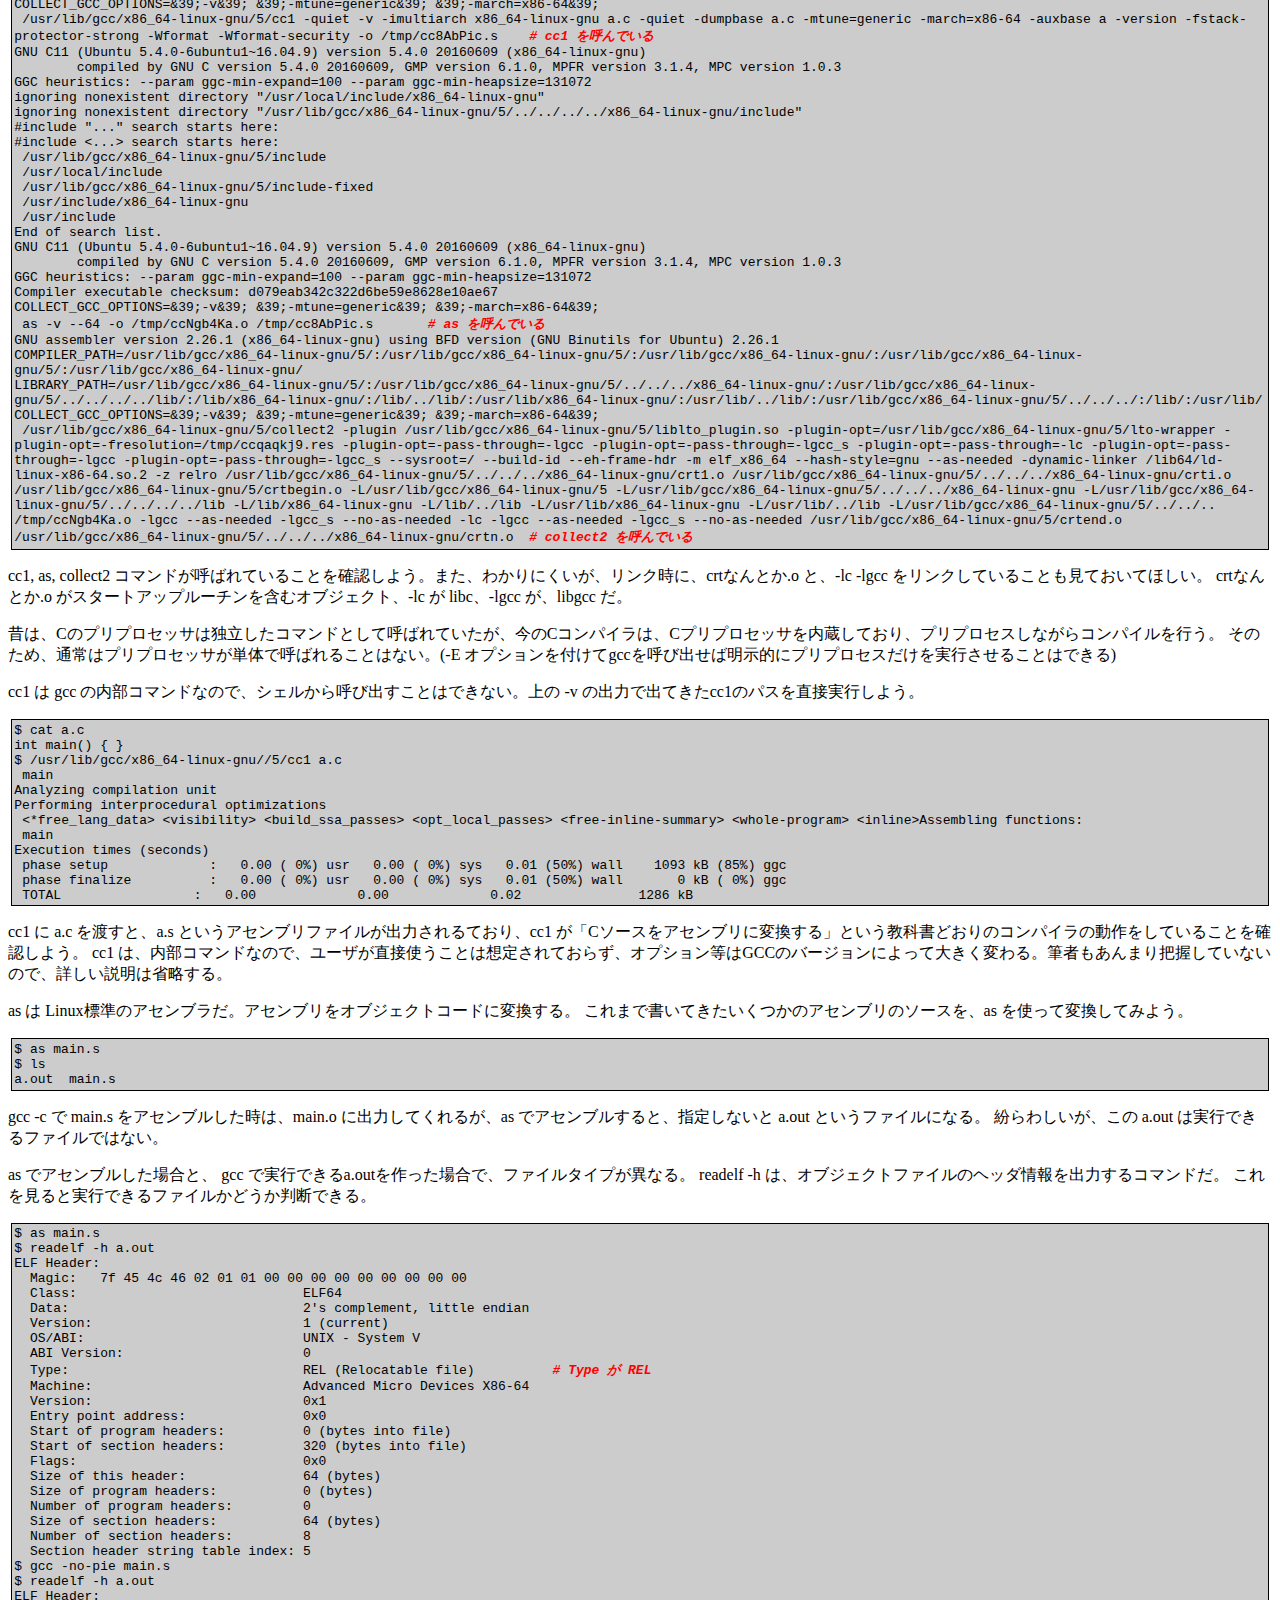
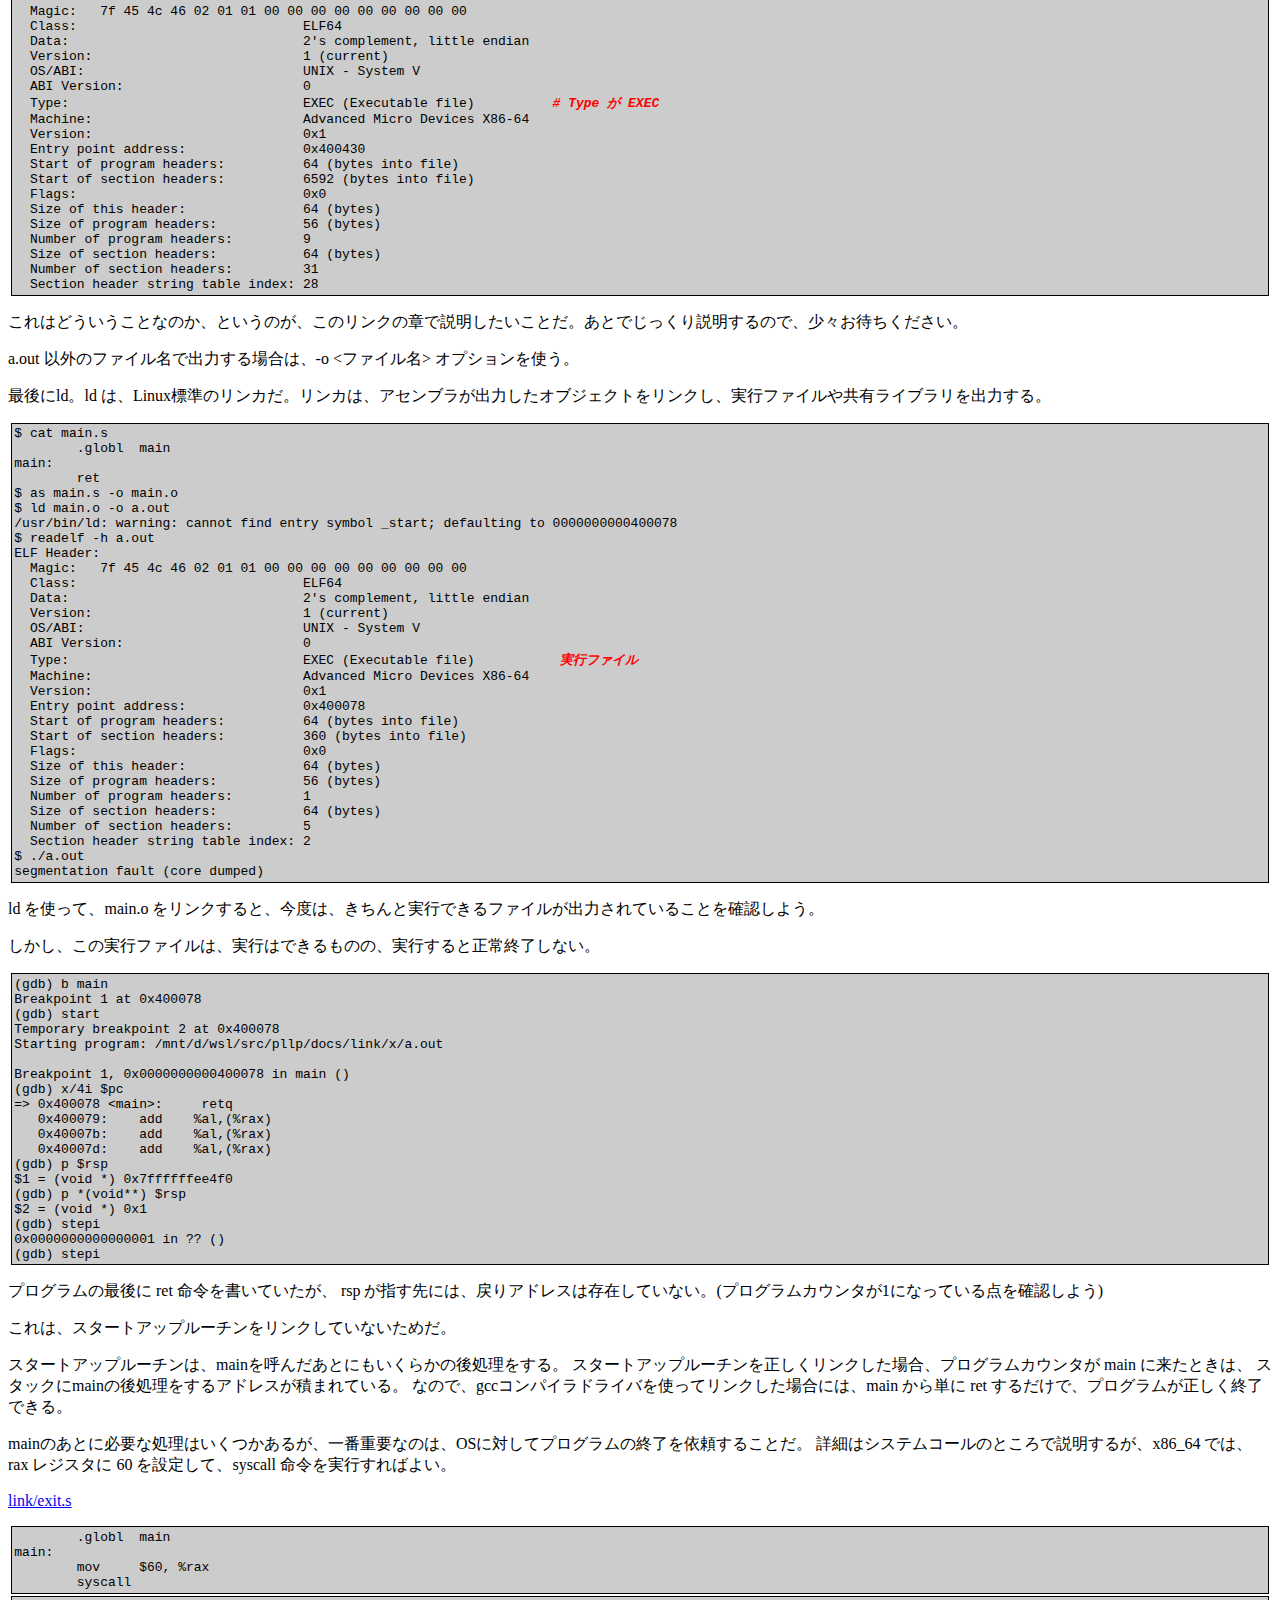
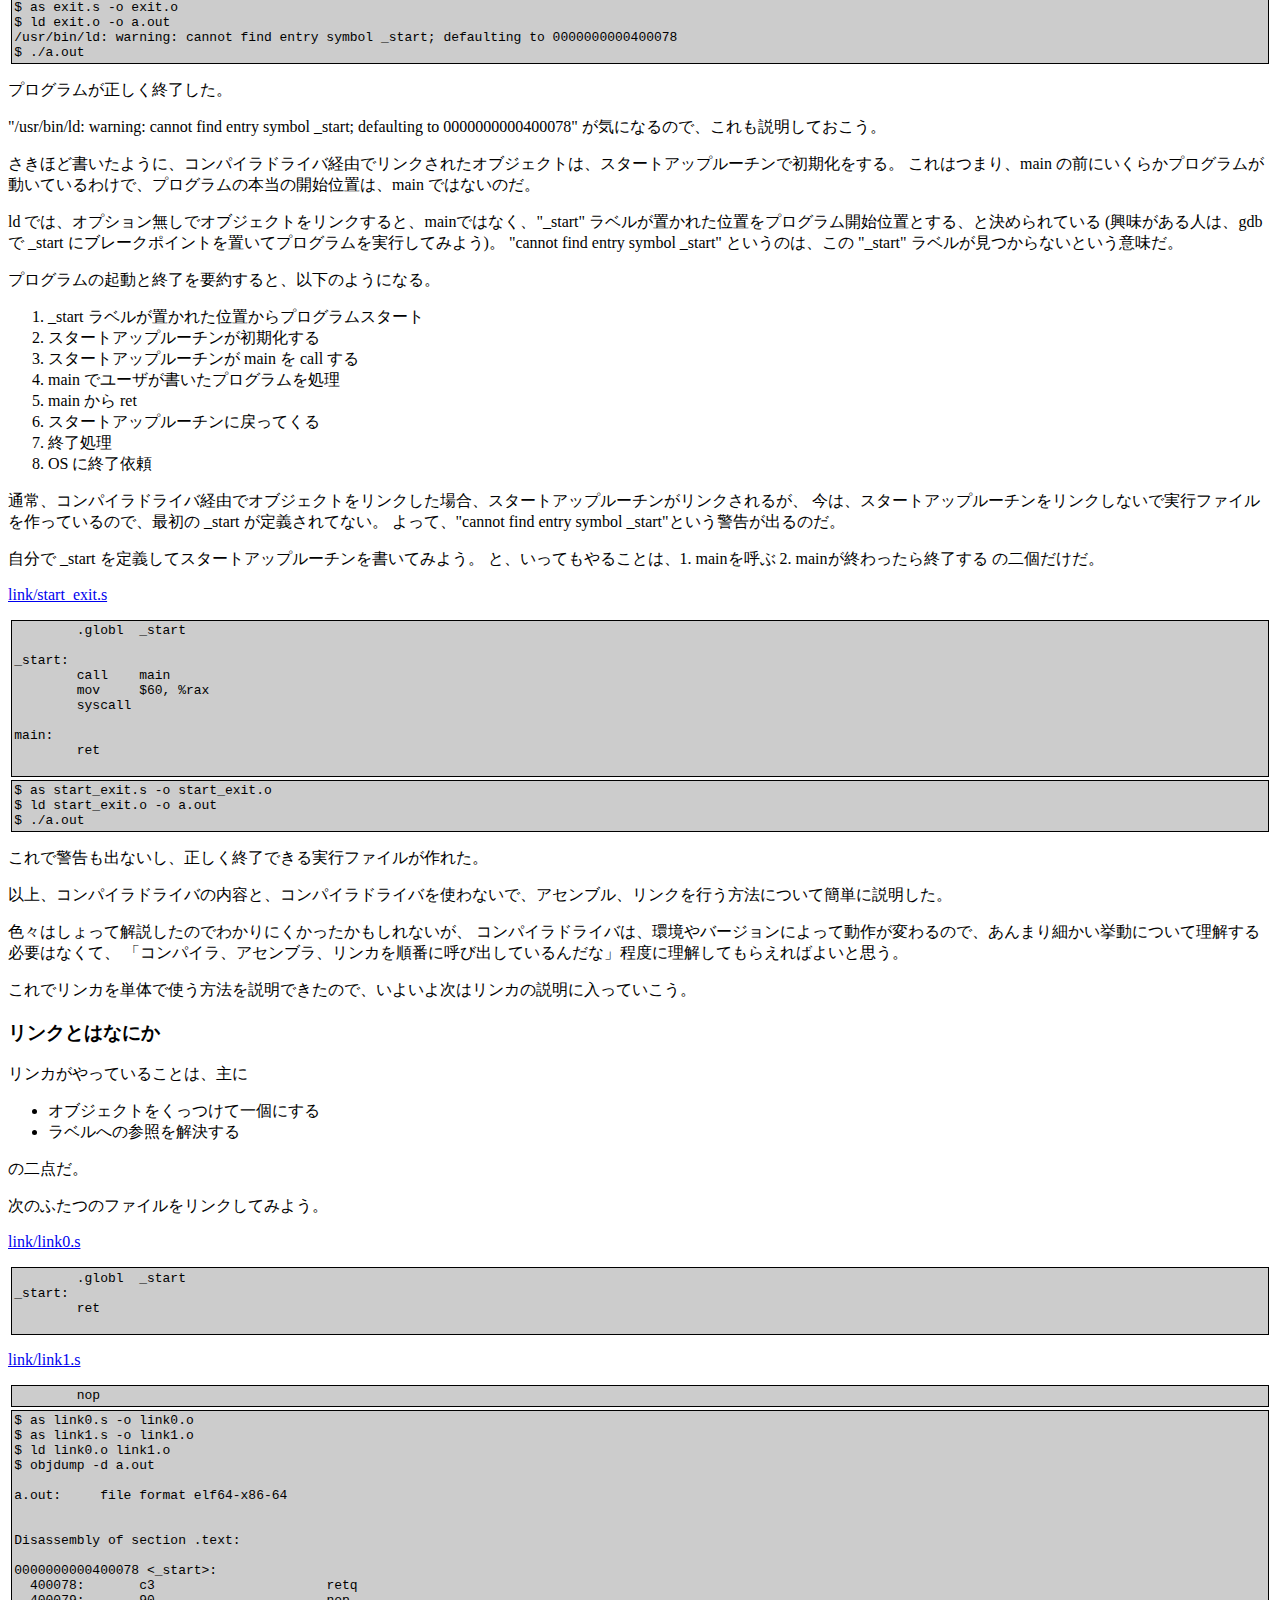
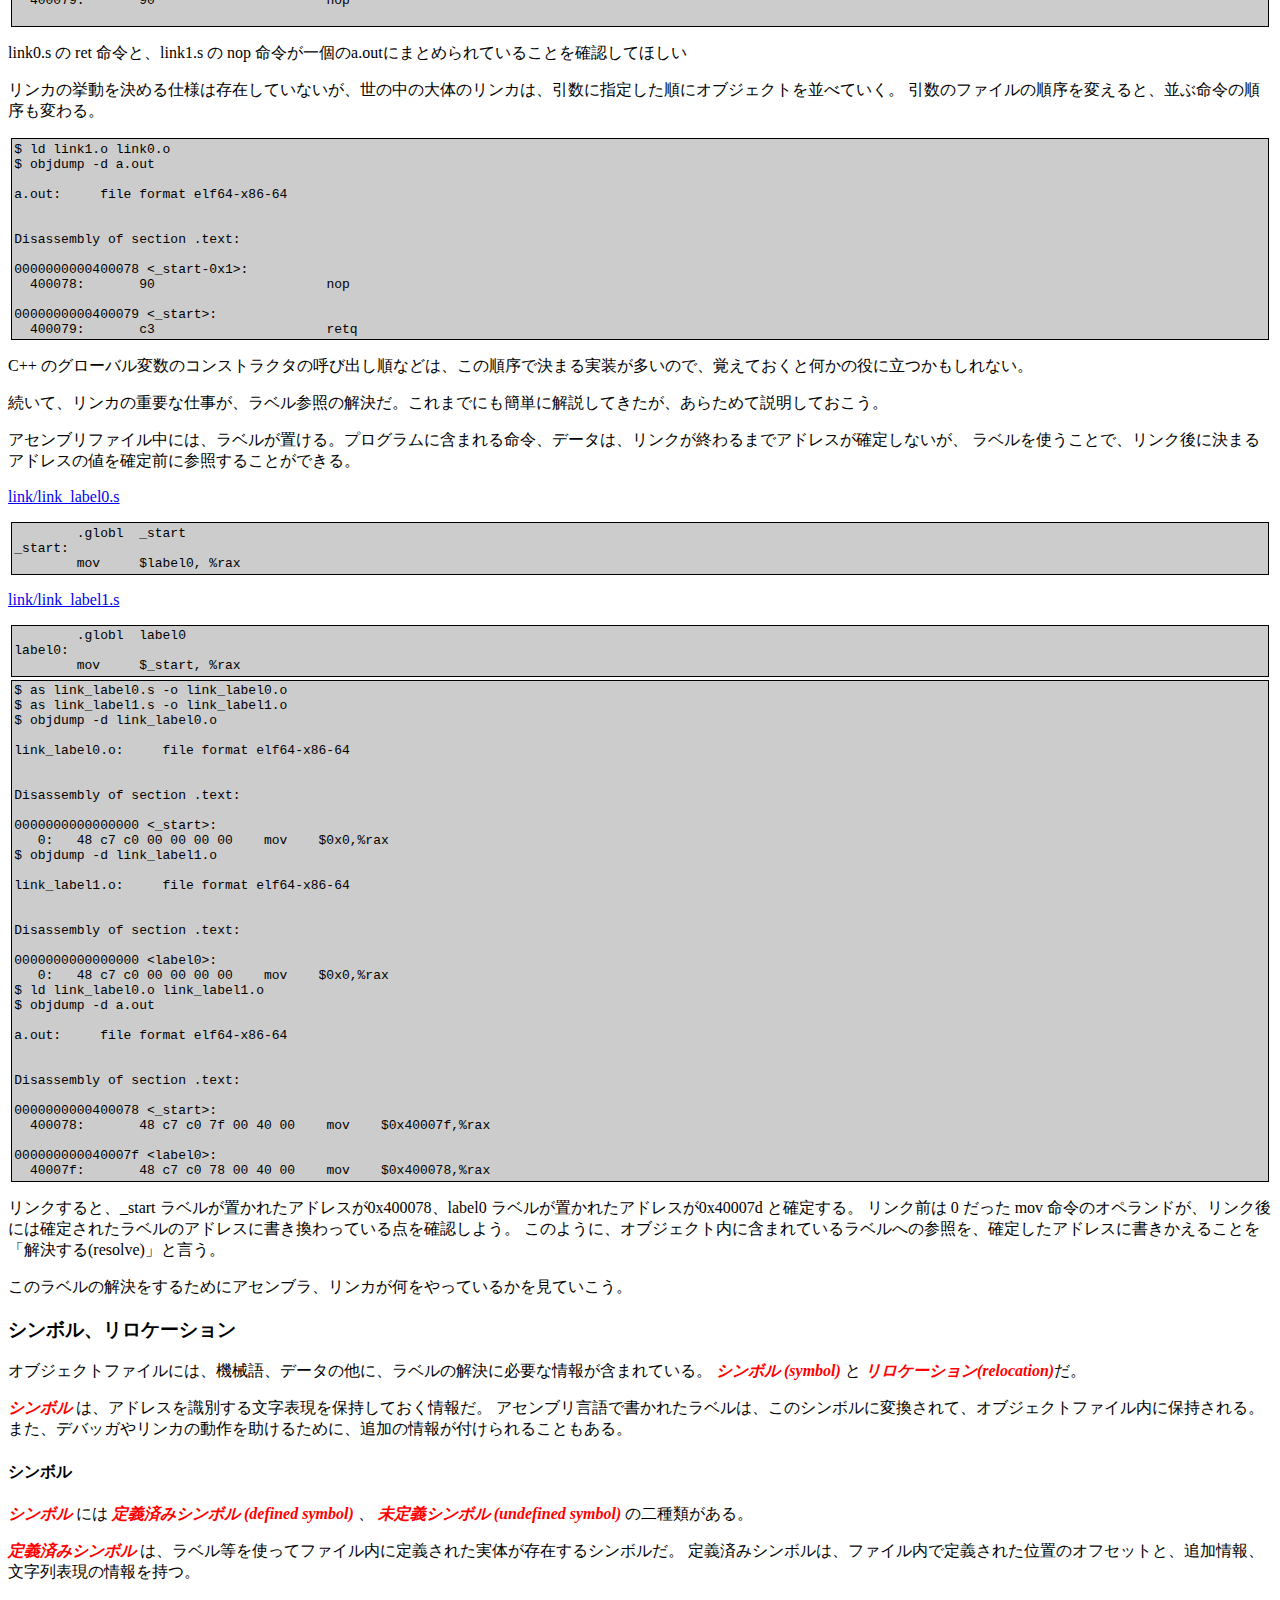
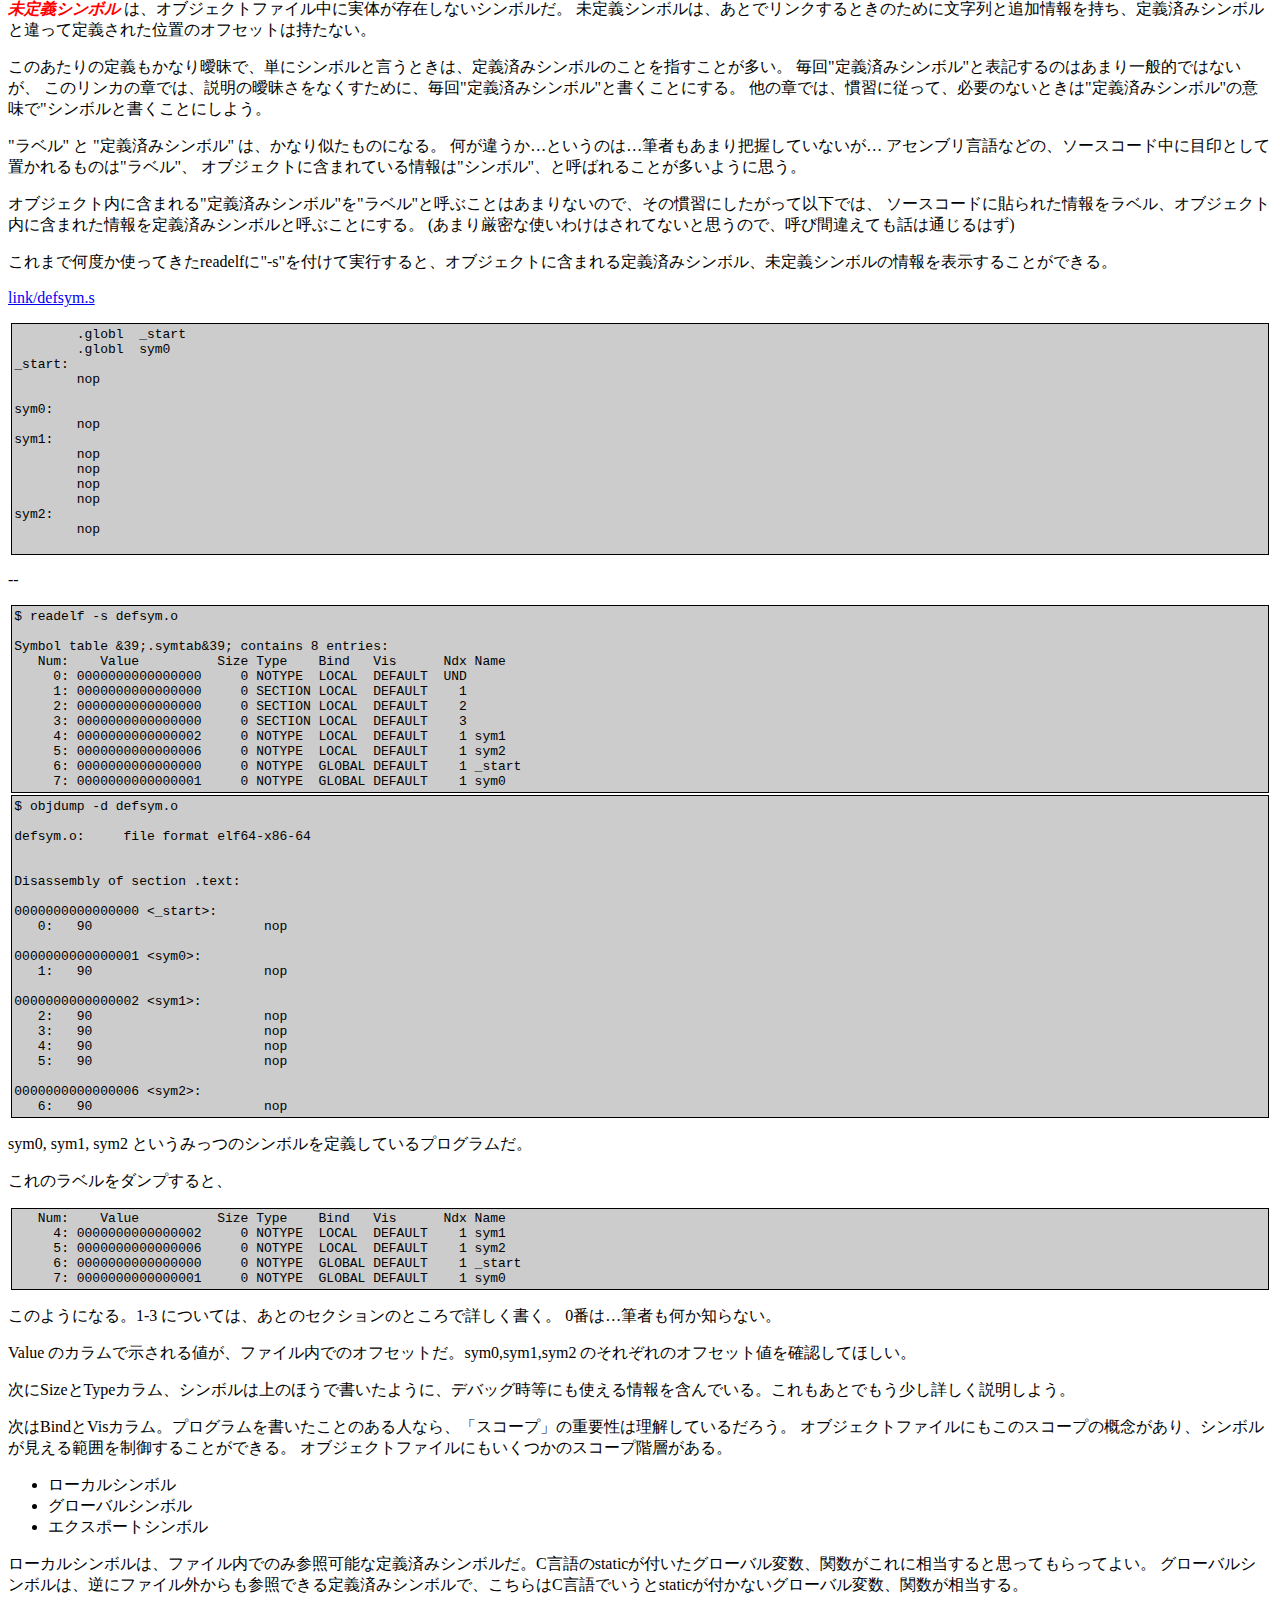
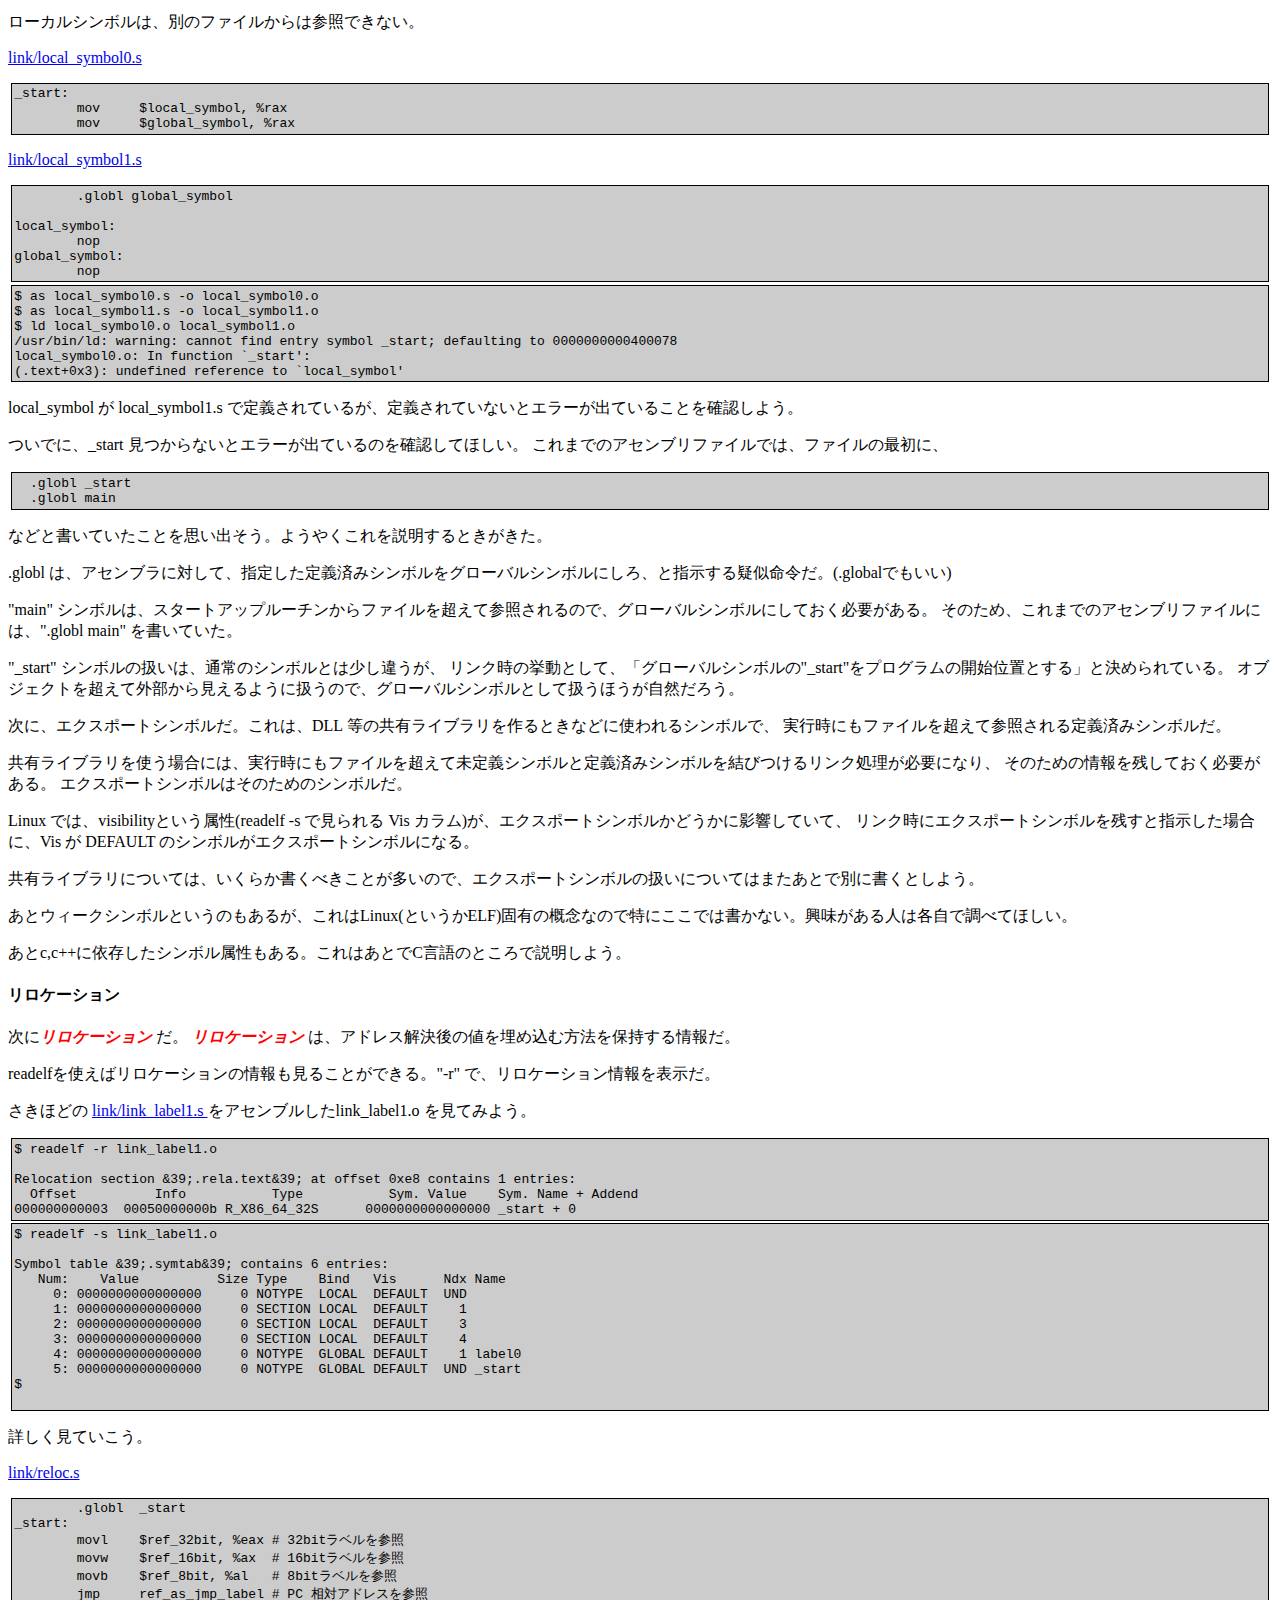
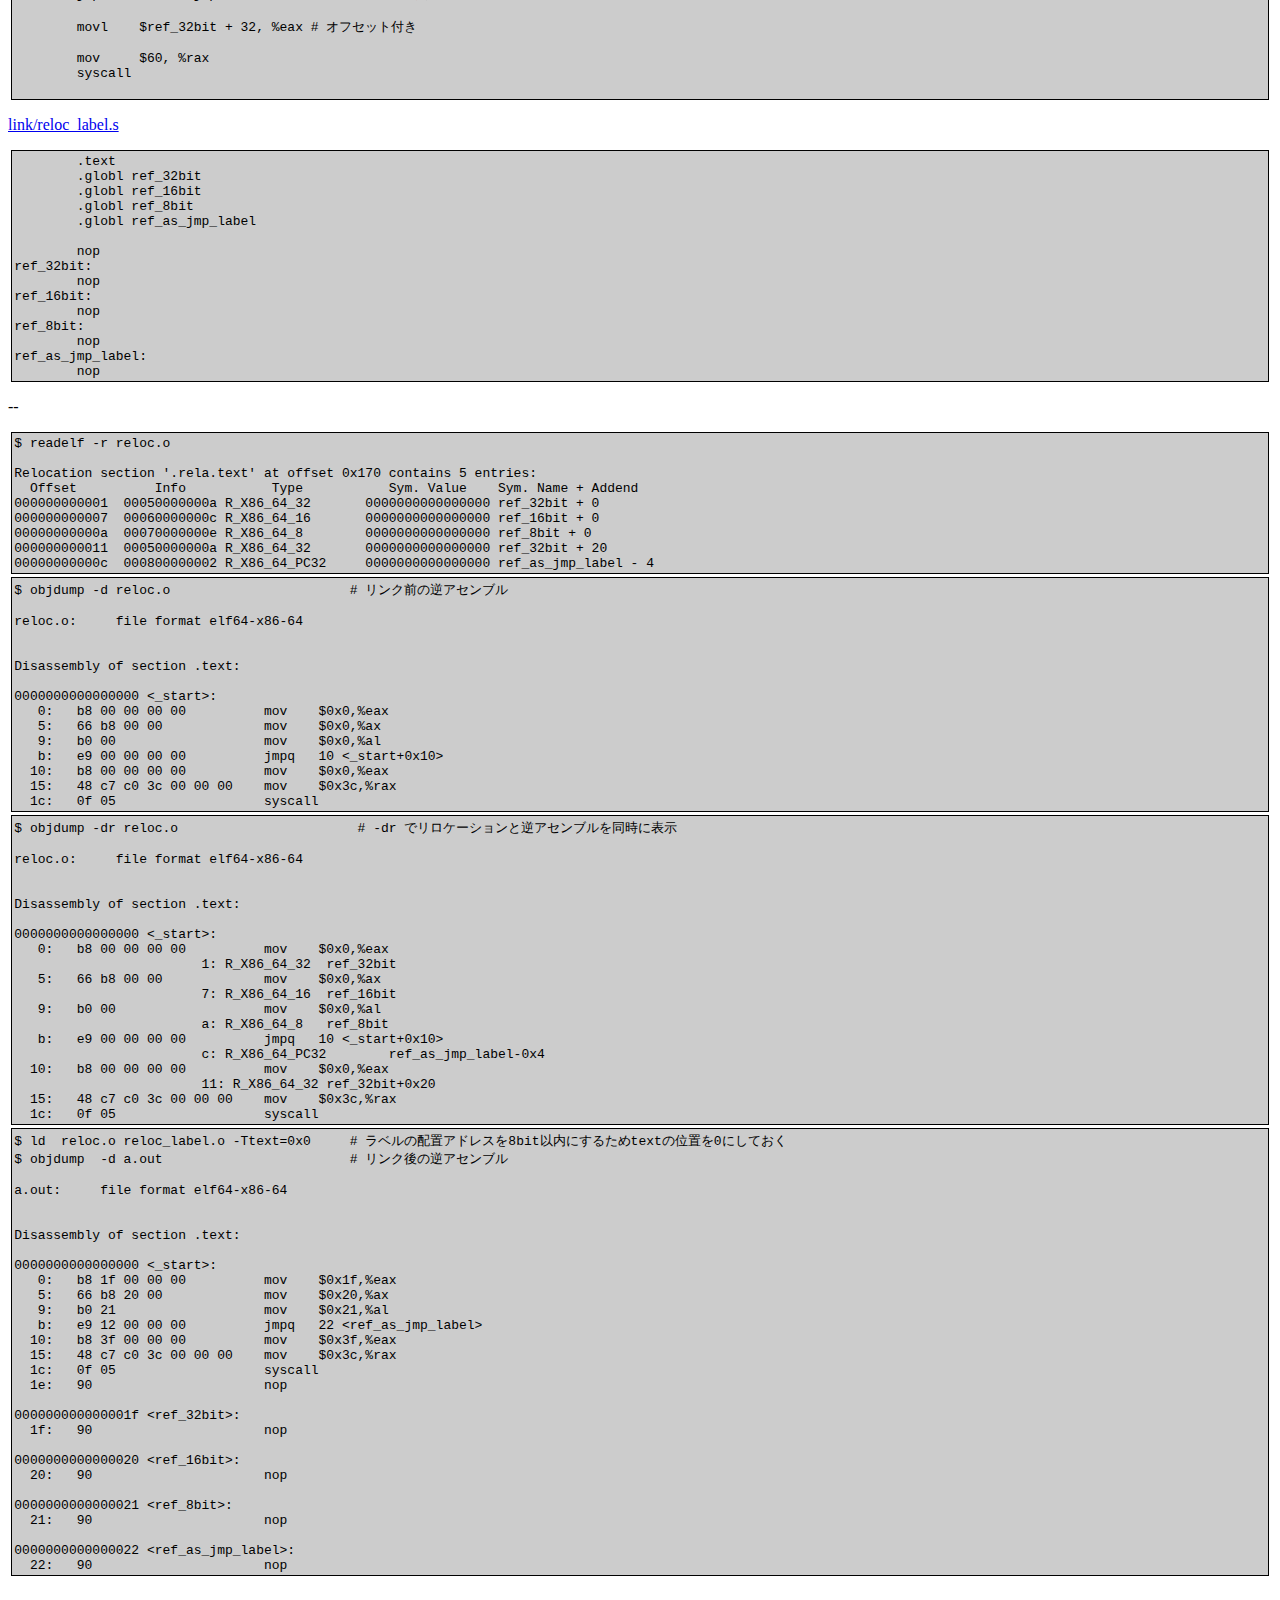
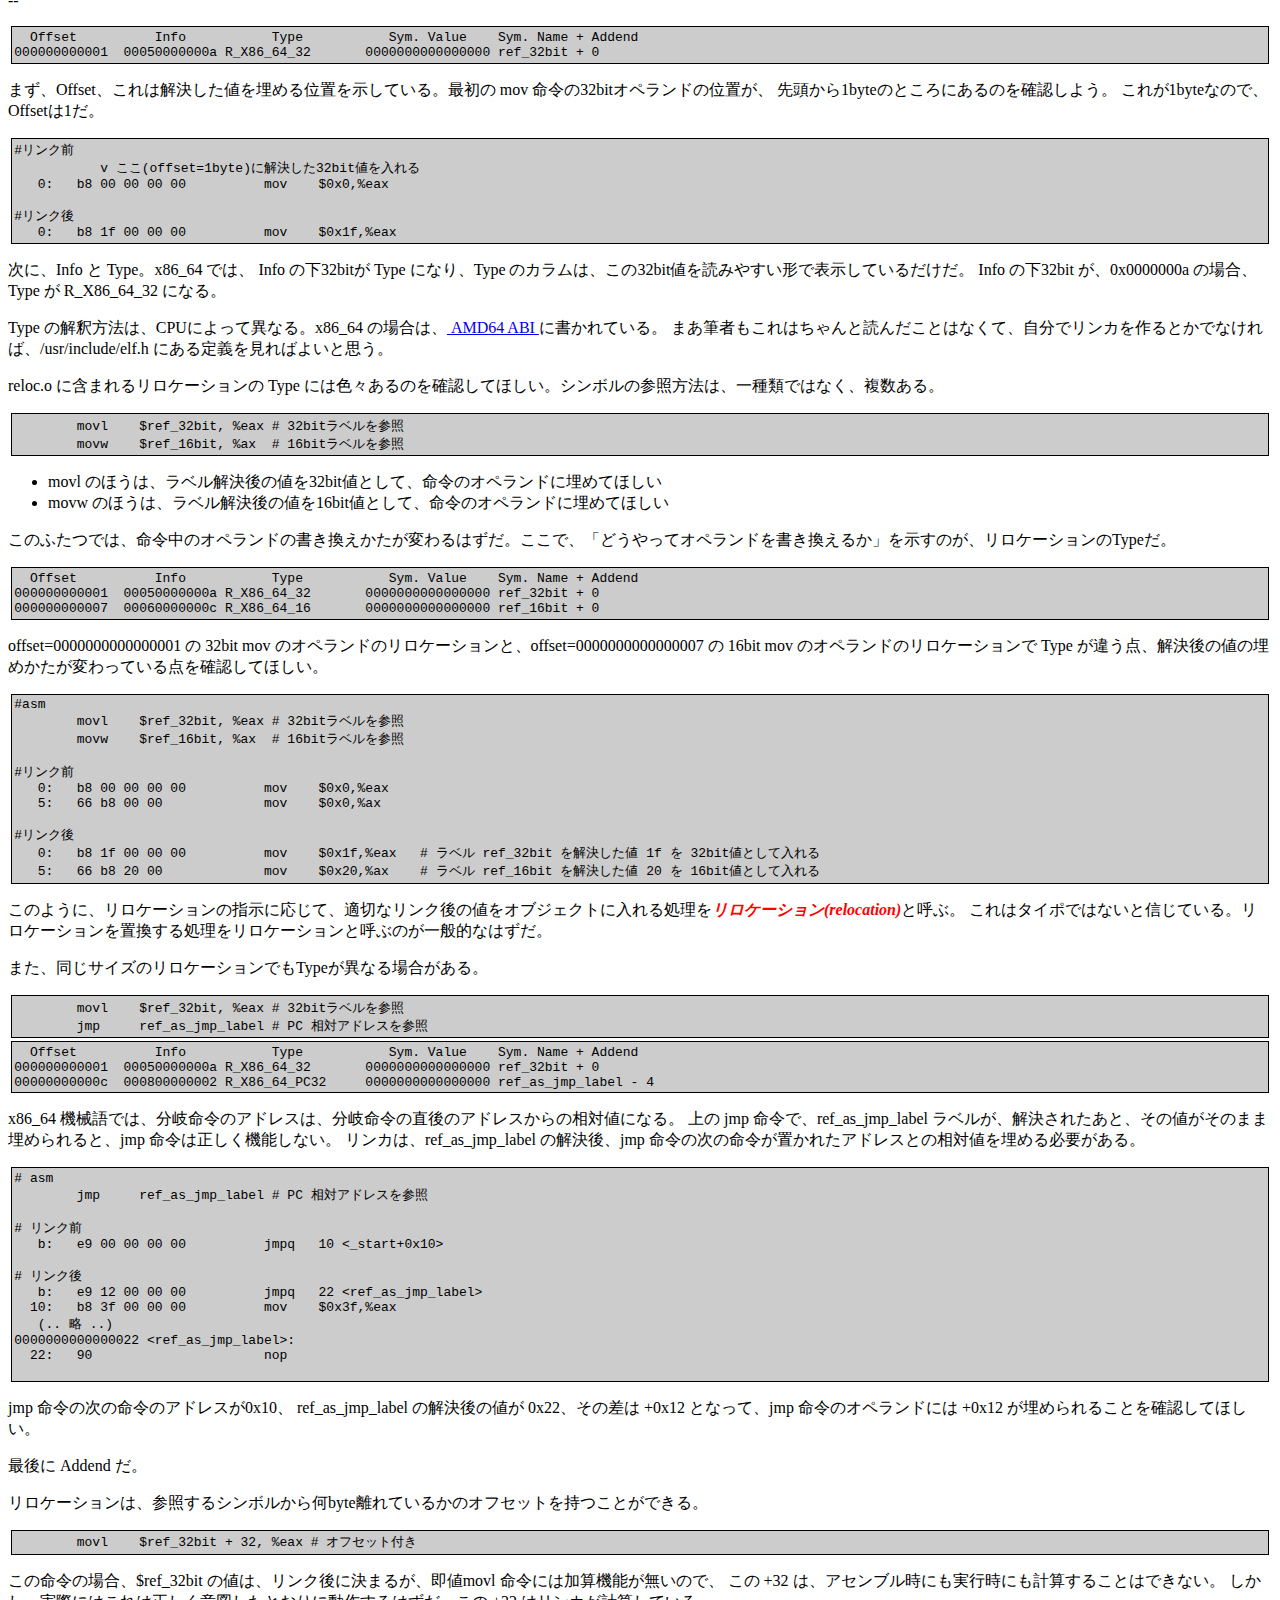
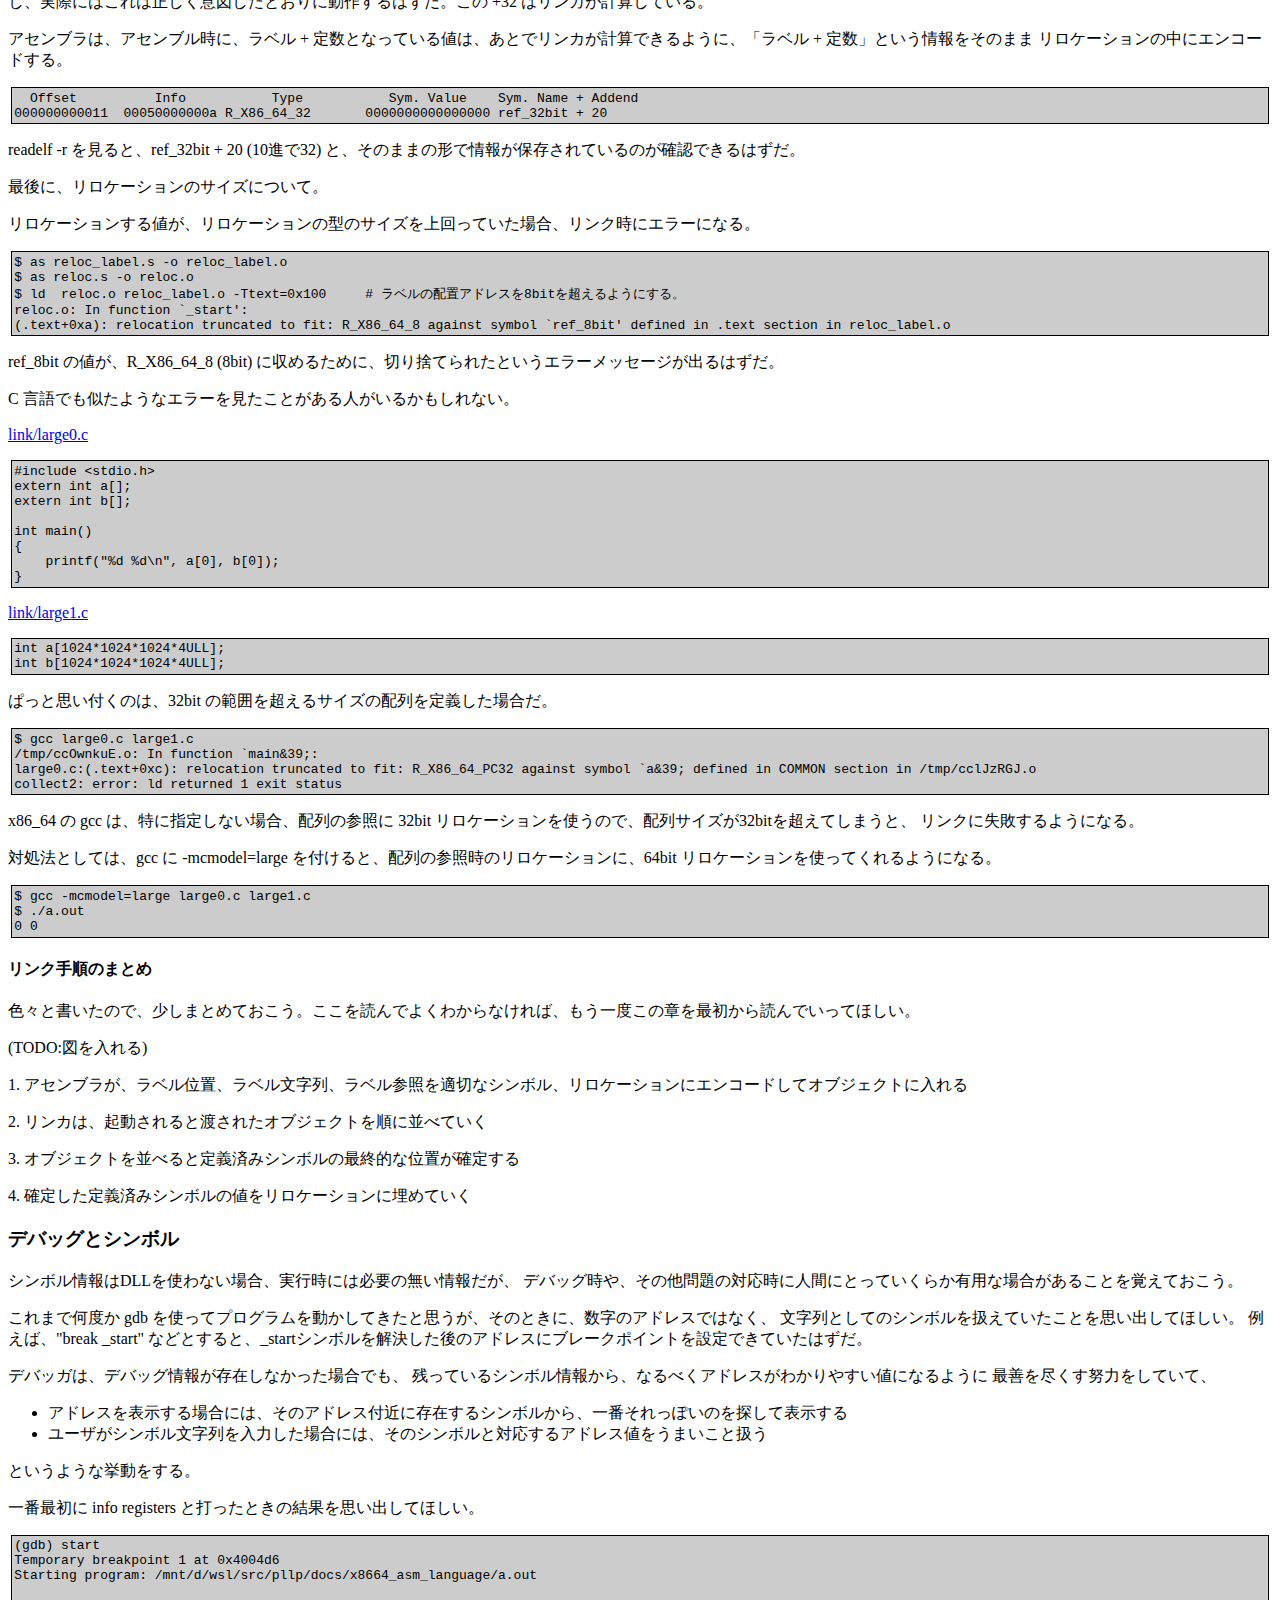
==== commit 7ad06084: "a" ====
--- a/docs/linker.html
+++ b/docs/linker.html
@@ -1170,9 +1170,6 @@
 <p> 3. オブジェクトを並べると定義済みシンボルの最終的な位置が確定する </p>
 <p> 4. 確定した定義済みシンボルの値をリロケーションに埋めていく </p>
 
-
-<p class="kokomade"> (ここまで書いた )</p>
-
 <h3> デバッグとシンボル </h3>
 
 <p>
@@ -1187,7 +1184,8 @@
 </p>
 
 <p>
-  デバッガは、デバッグ情報が存在しなかった場合でも、残っているシンボル情報から、なるべくアドレスがわかりやすい値になるように
+  デバッガは、デバッグ情報が存在しなかった場合でも、
+  残っているシンボル情報から、なるべくアドレスがわかりやすい値になるように
   最善を尽くす努力をしていて、
 </p>
 
@@ -1253,11 +1251,344 @@
   のは推測できるようになって、この表示は不思議な表示ではなくなったはずだ。
 </p>
 
+<p>
+  シンボル情報は、実行時には必要ないものもあるので、実行ファイルから消すことものできる。
+  Linux環境では、strip -s するとシンボル情報を消すことが可能だ。
+</p>
+
+<pre>
+$ gcc -static main.s
+$ readelf -s a.out
+
+Symbol table '.symtab' contains 1803 entries:
+   番号:      値         サイズ タイプ  Bind   Vis      索引名
+     0: 0000000000000000     0 NOTYPE  LOCAL  DEFAULT  UND 
+(.. 略 ..)
+  1802: 00000000004100d0   279 FUNC    WEAK   DEFAULT    6 fopen64
+
+
+$ strip -s a.out
+$ readelf -s a.out
+$ # 何も表示されない
+$
+$ gdb a.out
+GNU gdb (Ubuntu 8.1-0ubuntu3) 8.1.0.20180409-git
+Copyright (C) 2018 Free Software Foundation, Inc.
+License GPLv3+: GNU GPL version 3 or later &lt;http://gnu.org/licenses/gpl.html&gt;
+This is free software: you are free to change and redistribute it.
+There is NO WARRANTY, to the extent permitted by law.  Type "show copying"
+and "show warranty" for details.
+This GDB was configured as "x86_64-linux-gnu".
+Type "show configuration" for configuration details.
+For bug reporting instructions, please see:
+&lt;http://www.gnu.org/software/gdb/bugs/&gt;.
+Find the GDB manual and other documentation resources online at:
+&lt;http://www.gnu.org/software/gdb/documentation/&gt;.
+For help, type "help".
+Type "apropos word" to search for commands related to "word"...
+Reading symbols from a.out...(no debugging symbols found)...done.
+(gdb) start
+No symbol table loaded.  Use the "file" command.
+ 
+</pre>
+
+<p>
+  strip -s すると、readelf -s しても何も表示されなくなっていることを確認しよう。
+</p>
+
+<p>
+  また、gdb の start コマンドも使えなくなっていることも確認してほしい。
+</p>
+
+<p>
+  gdb の start コマンドは、定義済みシンボル "main" のあるアドレスにブレークポイントを設定するが、
+  strip -s してしまうと、定義済みシンボル "main" に関する情報は削除されてしまうので、
+  start コマンドは使えなくなってしまう。
+</p>
+
+<p>
+  また、これまで gdb で disassemble コマンドを実行したときに、
+  main に書いた覚えのない命令が付いているのに気付いた人もいるかもしれない。
+</p>
+
+<pre>
+$ gcc main.s
+$ gcc -static main.s
+$ gdb a.out
+GNU gdb (Ubuntu 8.1-0ubuntu3) 8.1.0.20180409-git
+Copyright (C) 2018 Free Software Foundation, Inc.
+License GPLv3+: GNU GPL version 3 or later &lt;http://gnu.org/licenses/gpl.html&gt;
+This is free software: you are free to change and redistribute it.
+There is NO WARRANTY, to the extent permitted by law.  Type "show copying"
+and "show warranty" for details.
+This GDB was configured as "x86_64-linux-gnu".
+Type "show configuration" for configuration details.
+For bug reporting instructions, please see:
+&lt;http://www.gnu.org/software/gdb/bugs/&gt;.
+Find the GDB manual and other documentation resources online at:
+&lt;http://www.gnu.org/software/gdb/documentation/&gt;.
+For help, type "help".
+Type "apropos word" to search for commands related to "word"...
+Reading symbols from a.out...(no debugging symbols found)...done.
+(gdb) start
+Temporary breakpoint 1 at 0x400b4d
+Starting program: /home/w0/src/pllp/docs/link/a.out 
+
+Temporary breakpoint 1, 0x0000000000400b4d in main ()
+(gdb) disassemble
+Dump of assembler code for function main:
+=&gt; 0x0000000000400b4d &lt;+0&gt;:	retq   
+   0x0000000000400b4e &lt;+1&gt;:	xchg   %ax,%ax   # この xchg は自分で書いたものではない
+End of assembler dump.
+(gdb) 
+</pre>
+
+<p>
+  main の ret のあとに、自分で書いたことのないxchgが付いているのを確認しよう。(環境によっては状況が変わるかもしれない)
+</p>
+
+<p>
+  定義済みシンボルは、あくまで単一のアドレスを指すだけなので、
+  mainシンボルが置かれた位置を記録できるが、mainに含まれる命令群の終わりは記録されていない。
+</p>
+
+<p>
+  disassemble というコマンドは、指定された関数に含まれる命令列を表示するコマンドだが、
+  gdbから見た場合、関数の先頭アドレスしかわからないのだ。
+  そのため、disassemble は、次の定義済みシンボルまでの領域を関数と推測して、それを表示している。
+</p>
+
+<pre>
+(gdb) x/4i main
+   0x400b4d &lt;main&gt;:	retq   
+   0x400b4e &lt;main+1&gt;:	xchg   %ax,%ax
+   0x400b50 &lt;get_common_indeces.constprop.1&gt;:	push   %rbx
+   0x400b51 &lt;get_common_indeces.constprop.1+1&gt;:	sub    $0x88,%rsp
+</pre>
+
+<p> 
+  x コマンドなどで命令列を表示すれば、次の命令に定義済みシンボルが起かれていることを確認できるはずだ。
+  (これも環境によって変わる場合があるので、別の表示になっているかもしれない)
+</p>
+
+<p>
+  幸い、Linuxで採用されているELFでは、定義済みシンボルに、サイズとシンボルの種類を与えることができる。
+</p>
+
+<p> <a href="link/main_with_size.s"> link/main_with_size.s </a> </p>
+<pre>
+	.globl	main
+main:
+	ret
+	.size	main, 1            # main のサイズ = 1byte
+	.type	main, @function    # main は FUNC
+</pre>
+
+<pre>
+$ gcc main_with_size.s
+$ LANG=C readelf -s a.out | grep '\(Size\)\|\( main\)'
+   Num:    Value          Size Type    Bind   Vis      Ndx Name
+   Num:    Value          Size Type    Bind   Vis      Ndx Name
+    55: 00000000000005fa     1 FUNC    GLOBAL DEFAULT   13 main
+$ gdb a.out
+GNU gdb (Ubuntu 8.1-0ubuntu3) 8.1.0.20180409-git
+Copyright (C) 2018 Free Software Foundation, Inc.
+License GPLv3+: GNU GPL version 3 or later &lt;http://gnu.org/licenses/gpl.html&gt;
+This is free software: you are free to change and redistribute it.
+There is NO WARRANTY, to the extent permitted by law.  Type "show copying"
+and "show warranty" for details.
+This GDB was configured as "x86_64-linux-gnu".
+Type "show configuration" for configuration details.
+For bug reporting instructions, please see:
+&lt;http://www.gnu.org/software/gdb/bugs/&gt;.
+Find the GDB manual and other documentation resources online at:
+&lt;http://www.gnu.org/software/gdb/documentation/&gt;.
+For help, type "help".
+Type "apropos word" to search for commands related to "word"...
+Reading symbols from a.out...(no debugging symbols found)...done.
+(gdb) disassemble main
+Dump of assembler code for function main:
+   0x00000000000005fa &lt;+0&gt;:	retq   
+End of assembler dump.
+</pre>
+
+<p>
+  readelf で見て、Size が 1 になっており、
+  disassemble の結果が正しく1byte分の命令だけ表示されていることを確認しよう。
+  (シンボルのタイプをFUNCにする効果は筆者もよく知らない)
+</p>
+
+<p>
+  シンボルに関する情報は、このようにプログラムを解析する場合にも活用できることが
+  ご理解いただけただろうか。
+</p>
+
+<p>
+  ただ、現実的には、自分でプログラムをビルドした時には、より強力な<em>デバッグ情報</em>を
+  活用してデバッグをすることが多いだろう。
+</p>
+
+<p>
+  デバッガを使ったことがある人なら、実行中の関数のローカル変数の状態を表示したりしたことがあるはずだ。
+  これらを表示するために必要な情報はシンボル情報には含まれておらず、
+  別途デバッグ情報と呼ばれる情報を付加してビルドする必要がある。
+</p>
+
+<p>
+  デバッグ情報については、またあとのデバッガの章で詳しく解説することにしよう。
+</p>
+
+<p>
+  この節では、デバッグ情報が無くてもデバッガは残された情報を
+  努力して表示しているということを説明したかった。
+  このデバッガの努力は、他人がビルドしてデバッグ情報が手に入らないようなプログラムを
+  解析するぐらい追い詰められた時に役立ってくれるはずだ。
+</p>
 
   <h3> セクション </h3>
+
+<p>
+  現代の多くのコンピュータでは、プログラムもデータもメモリに置かれたビット列であって、
+  そのビット列の解釈の方法に違いがあるだけで、保存された情報に本質的な区別はない。
+</p>
+
+<p>
+  それでも、ビット列の使いかたにあわせて、
+  ビット列を分類してまとめておくと、有用な場合がある。
+</p>
+
+<p>
+  わかりやすいのは、読み書きするビット列と読み込み専用ビット列の区別だ。
+</p>
+
+<p>
+  本当に小さな組み込み機器に入っているコンピュータには、
+  書き換え可能なRAMはほんの数KBぐらいしかなく、
+  それに少し大きめのマスクROMが付いている、というものが多く存在する。
+</p>
+
+<p>
+  そのようなコンピュータでメモリを効率良く使用するには、プログラムで使うビット列を、
+</p>
+
+<ul>
+  <li> 読み書きするビット列はRAMに置く </li>
+  <li> 読み込み専用ビット列はROMに置く </li>
+</ul>
+
+<p> というように使い分けて、小さなRAMに乗るデータは必要最低限にしたほうがいい。 </p>
+
+<p>
+  また、一部のマイナーなコンピュータでは、データ用のメモリと、プログラム用のメモリが
+  完全に別れているものもあるが、そういう場合は、
+  プログラムとして使われるビット列だけを別にまとめておかないと、
+  正しく動くプログラムが出力できない。
+</p>
+
+<p>
+  このようなことを実現するために、
+  オブジェクトファイルは、ビット列を分類する機能を持っている。
+  この分類を、<em>セクション(section)</em>と呼ぶ。
+</p>
+
+<p> 多くの環境で使われているセクションは、次のよっつだ </p>
+
+<ul>
+  <li> text : プログラムのビット列を入れるセクション </li>
+  <li> data : 読み書きするビット列を入れるセクション </li>
+  <li> rodata : 読み込み専用のビット列を入れるセクション </li>
+  <li> bss : 読み書きするビット列のうち、初期値がゼロのものを入れるセクション </li>
+</ul>
+
+<p>
+  (data,rodata はともかく、text,bss という名前は意味不明だが、
+  これは多くの環境で採用されている名前なので、
+  深く考えないでそういうものだと覚えるしかない。)
+</p>
+
+<p>
+  bss は data とほぼ同じだが、 bss が data とは別に用意されている理由について説明をしておこう。
+</p>
+
+<p>
+  実際のプログラムでは、読み書きされるビット列には、プログラム開始時には初期値が必要ないものが多い。
+  この初期値の必要ないビット列を保存する領域は、オブジェクトファイル内にビット列を保存する必要がなく、
+  領域のサイズだけを保存しておけば十分だ。
+</p>
+
+<p>
+  そこで、初期値のない領域については、オブジェクトファイル内にビット列を保存するのではなく、
+  かわりに、領域のサイズだけを記録しておく。
+  そうすれば、オブジェクトファイルのサイズを減らすことができる。
+</p>
+
+<p>
+  PCでは実行ファイルのサイズは対した問題ではないが、ROM領域の限られた小さいマシンでは、
+  実行ファイルのサイズが小さくなれば助かることも多い。
+  そのため、初期値の必要ないデータは、初期値ありの読み書きするデータとは区別しておくのだ。
+</p>
+
+<p>
+  (TODO:適切な図を入れる)
+</p>
+
+
+<p>
+  実際の環境では、この標準的なよっつのセクション(text,data,rodata,bss)に加えて、
+  環境依存のセクションがいくつかある。それについてはまた必要になったときに説明しよう。
+</p>
+
+<p class="kokomade"> (ここまで書いた )</p>
+
+<p>
+  アセンブリ言語には、内で指定されたビット列(命令、データ)をどのセクションに配置するか
+  を指示する疑似命令があり、アセンブラは、これに従って、プログラマに指示された通りにビット列を
+  適切なセクションに配置していく。
+</p>
+
+<p>
+  リンカは、与えられたオブジェクトファイルに含まれるビット列を結合するときに、
+  セクションごとにまとめて、アドレスを与えて結合していく。
+</p>
+
+
   <h3> 実行ファイル、セグメント </h3>
 
   <h3> ELF </h3>
+
+<p> ここまで、シンボル、リロケーション、セクション、セグメント について説明してきた。 </p>
+
+<p> GNU/Linux 環境では、これらの情報は、<em>ELF (Executable Loadable Format)</em> というフォーマットを持つオブジェクトファイルの中に保存される。 </p>
+
+<p>
+  ELFの構造を覚えておけば、アセンブラ、リンカが何をやってるかというのがより具体的に
+  イメージできるようになるだろう。
+</p>
+
+<p>
+  また、ELFファイルを読むプログラムをぱっと書けるようになれば、
+  まあ色々な場面で役立つことがあるはずだ。
+  筆者もELFファイルをロードするプログラムを書いて救われた場面が何度かある。
+</p>
+
+<h4> elf.h </h4>
+
+<p>
+  ELF ファイルを読むために必要な構造体などは、elf.h というヘッダに含まれている。
+  elf.h は、glibc のヘッダの一部としてインストールされるようなので、
+  Linux上でC言語が使える環境なら、通常はあわせてインストールされているはずだ。
+</p>
+
+<p>
+  man elf を見れば、このelf.hに含まれている定義の説明も確認できるだろう。
+</p>
+
+<p>
+  一旦構造を理解すれば、あとはこの elf.h と man elf を見れば
+  ELFを読み書きするプログラムが書けるようになるはずだ。
+</p>
+
+<h4> 
 
   <h3> ldscript </h3>
 
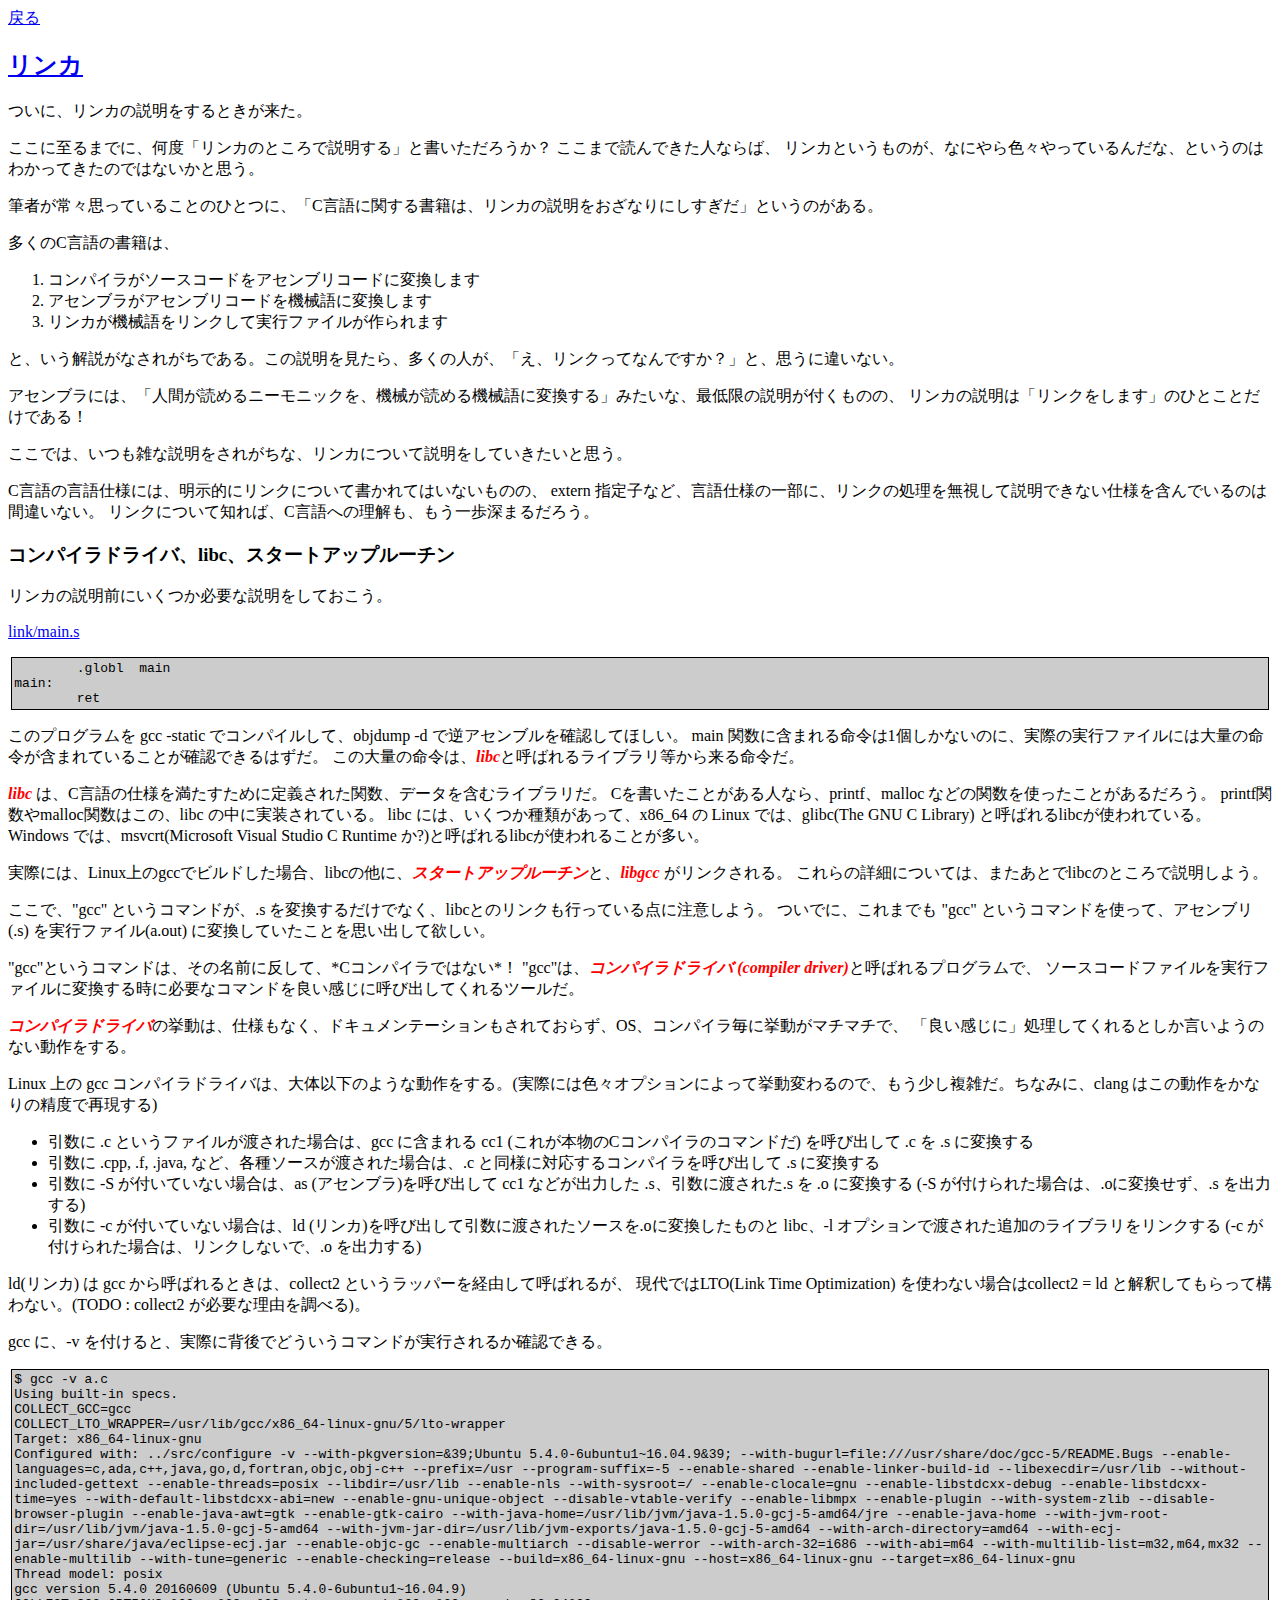
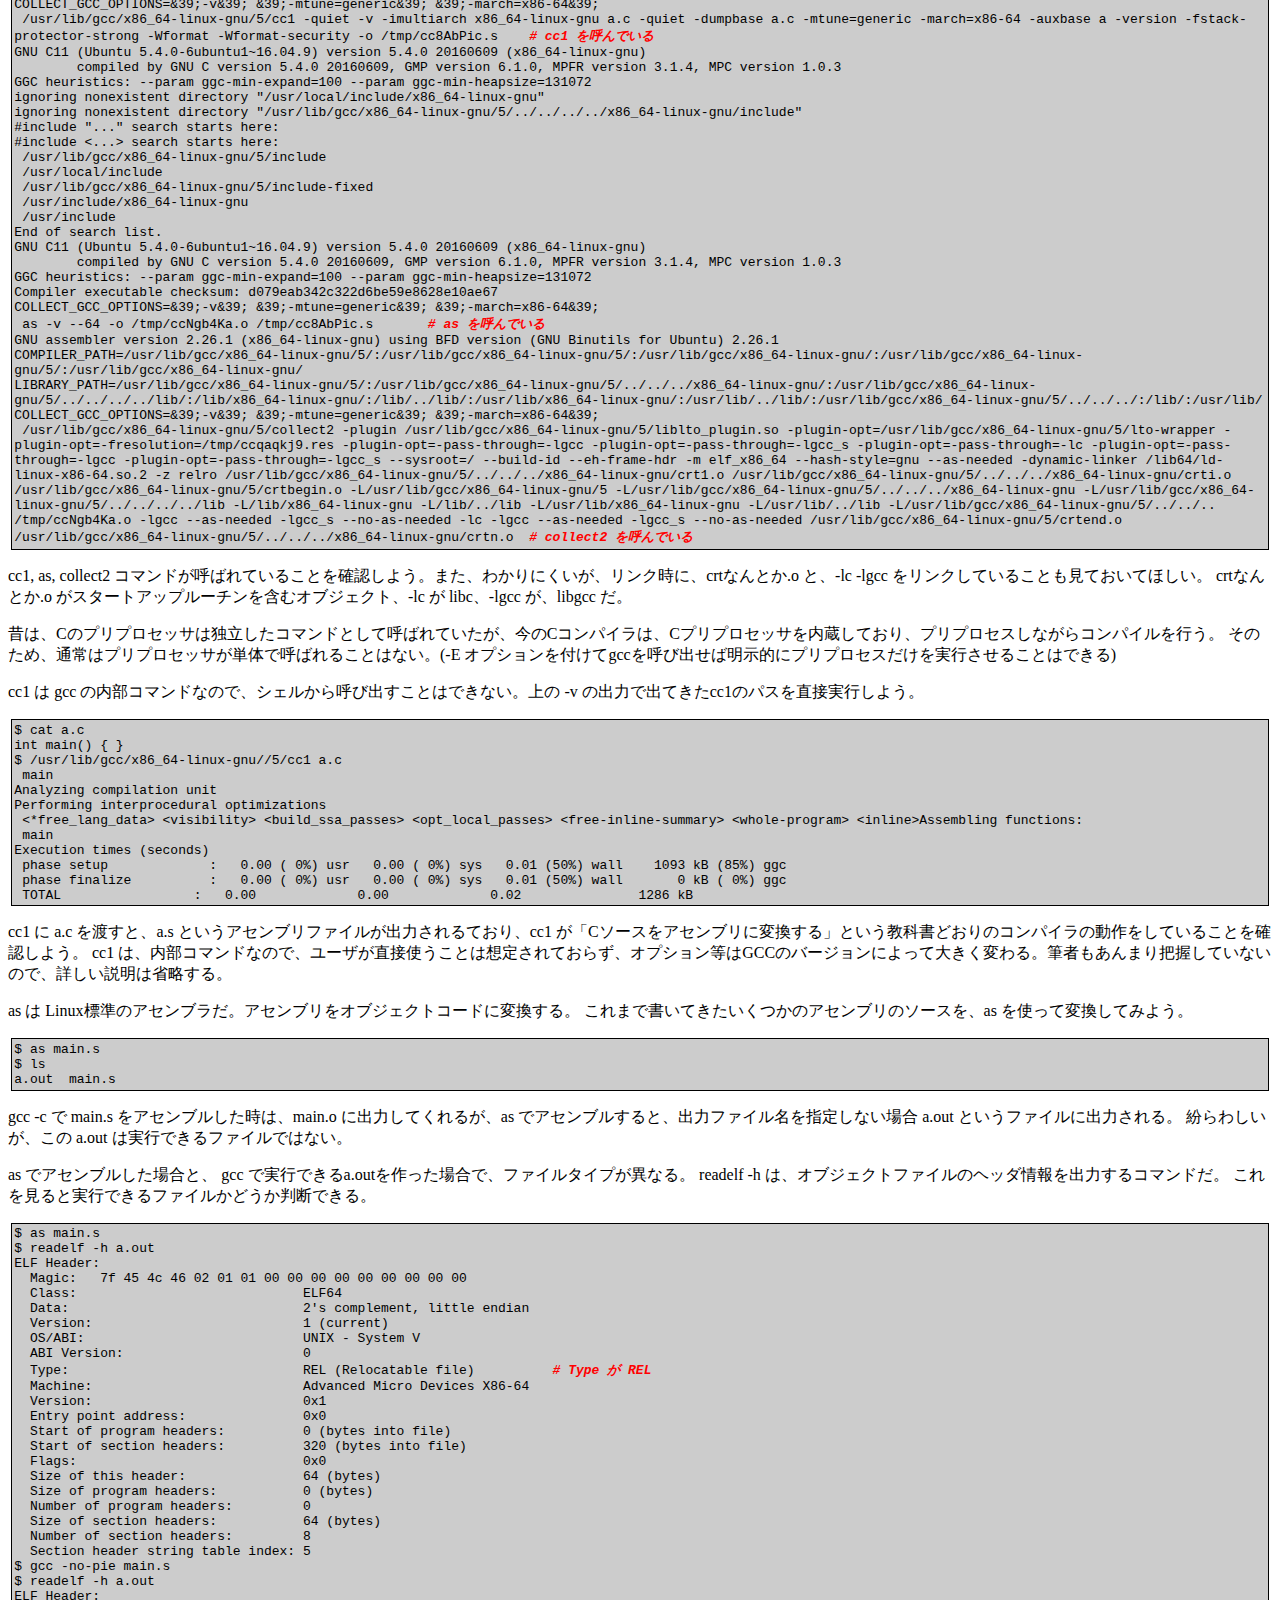
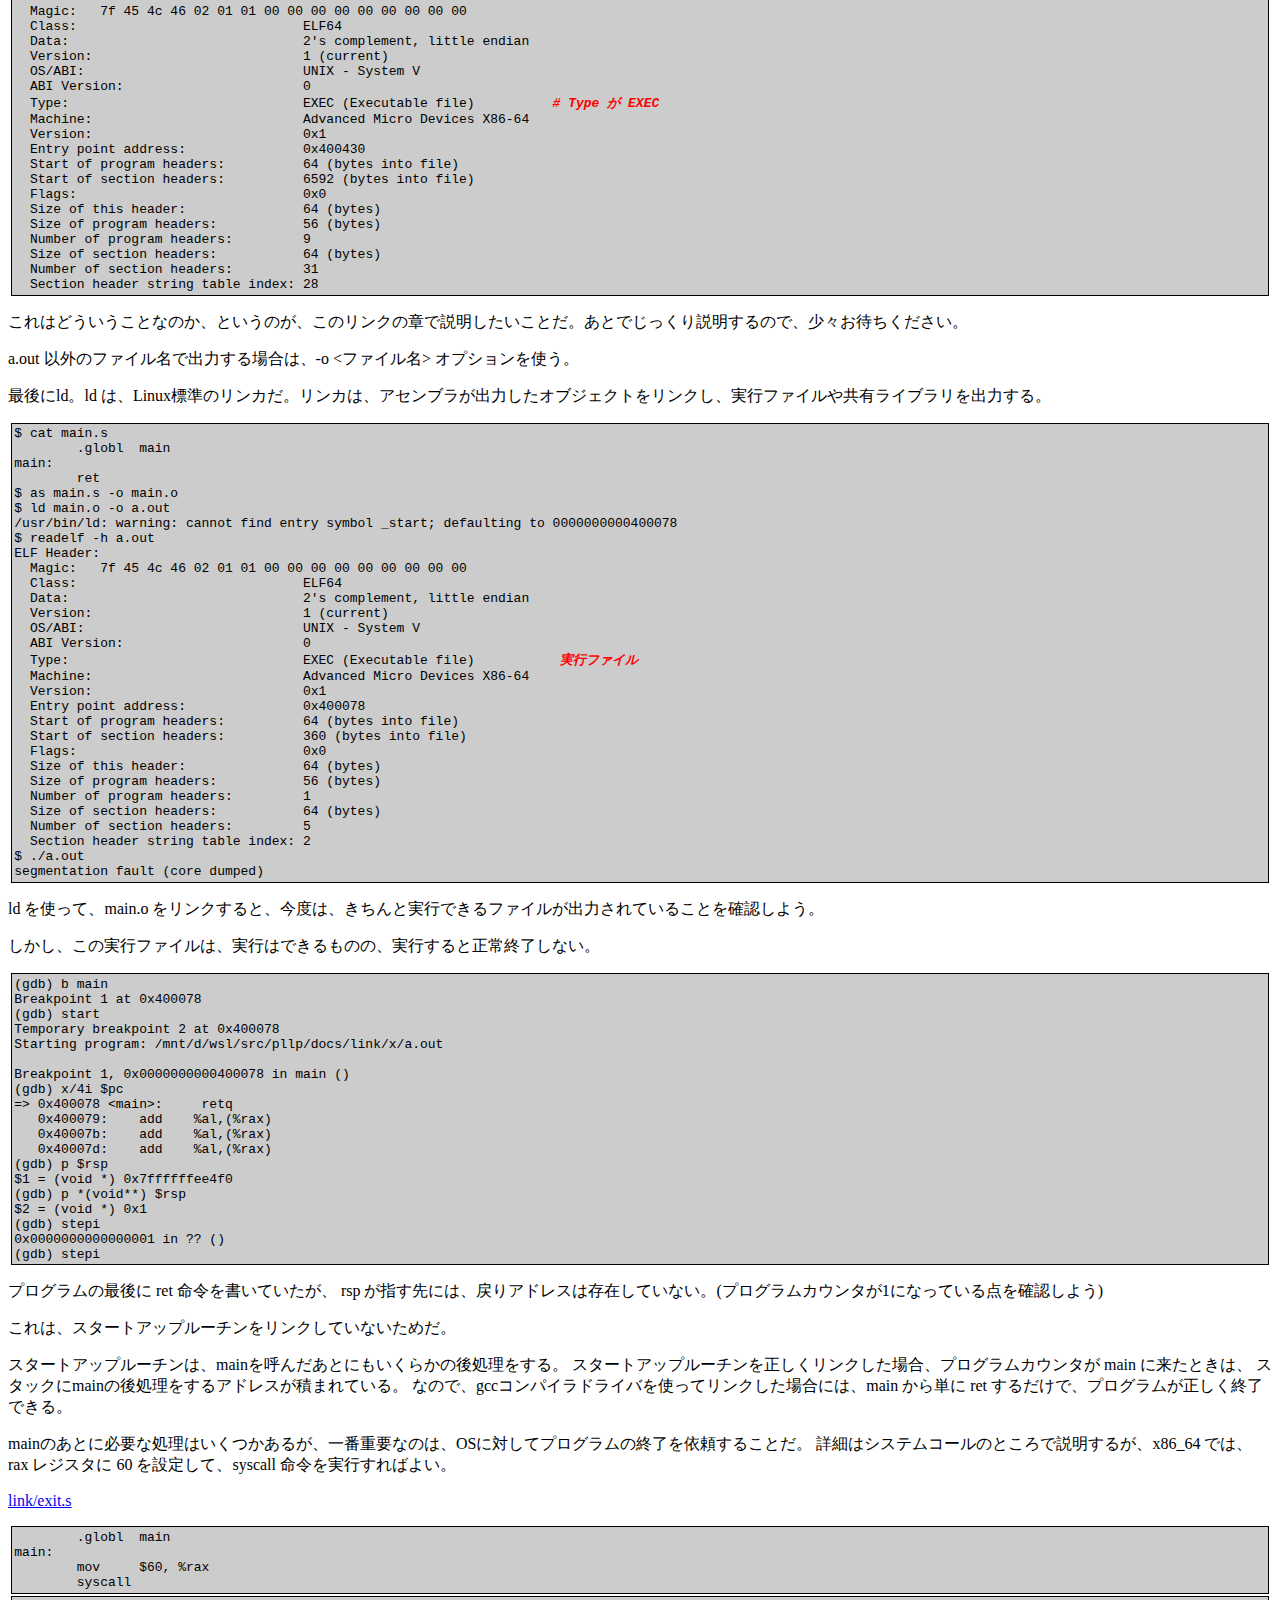
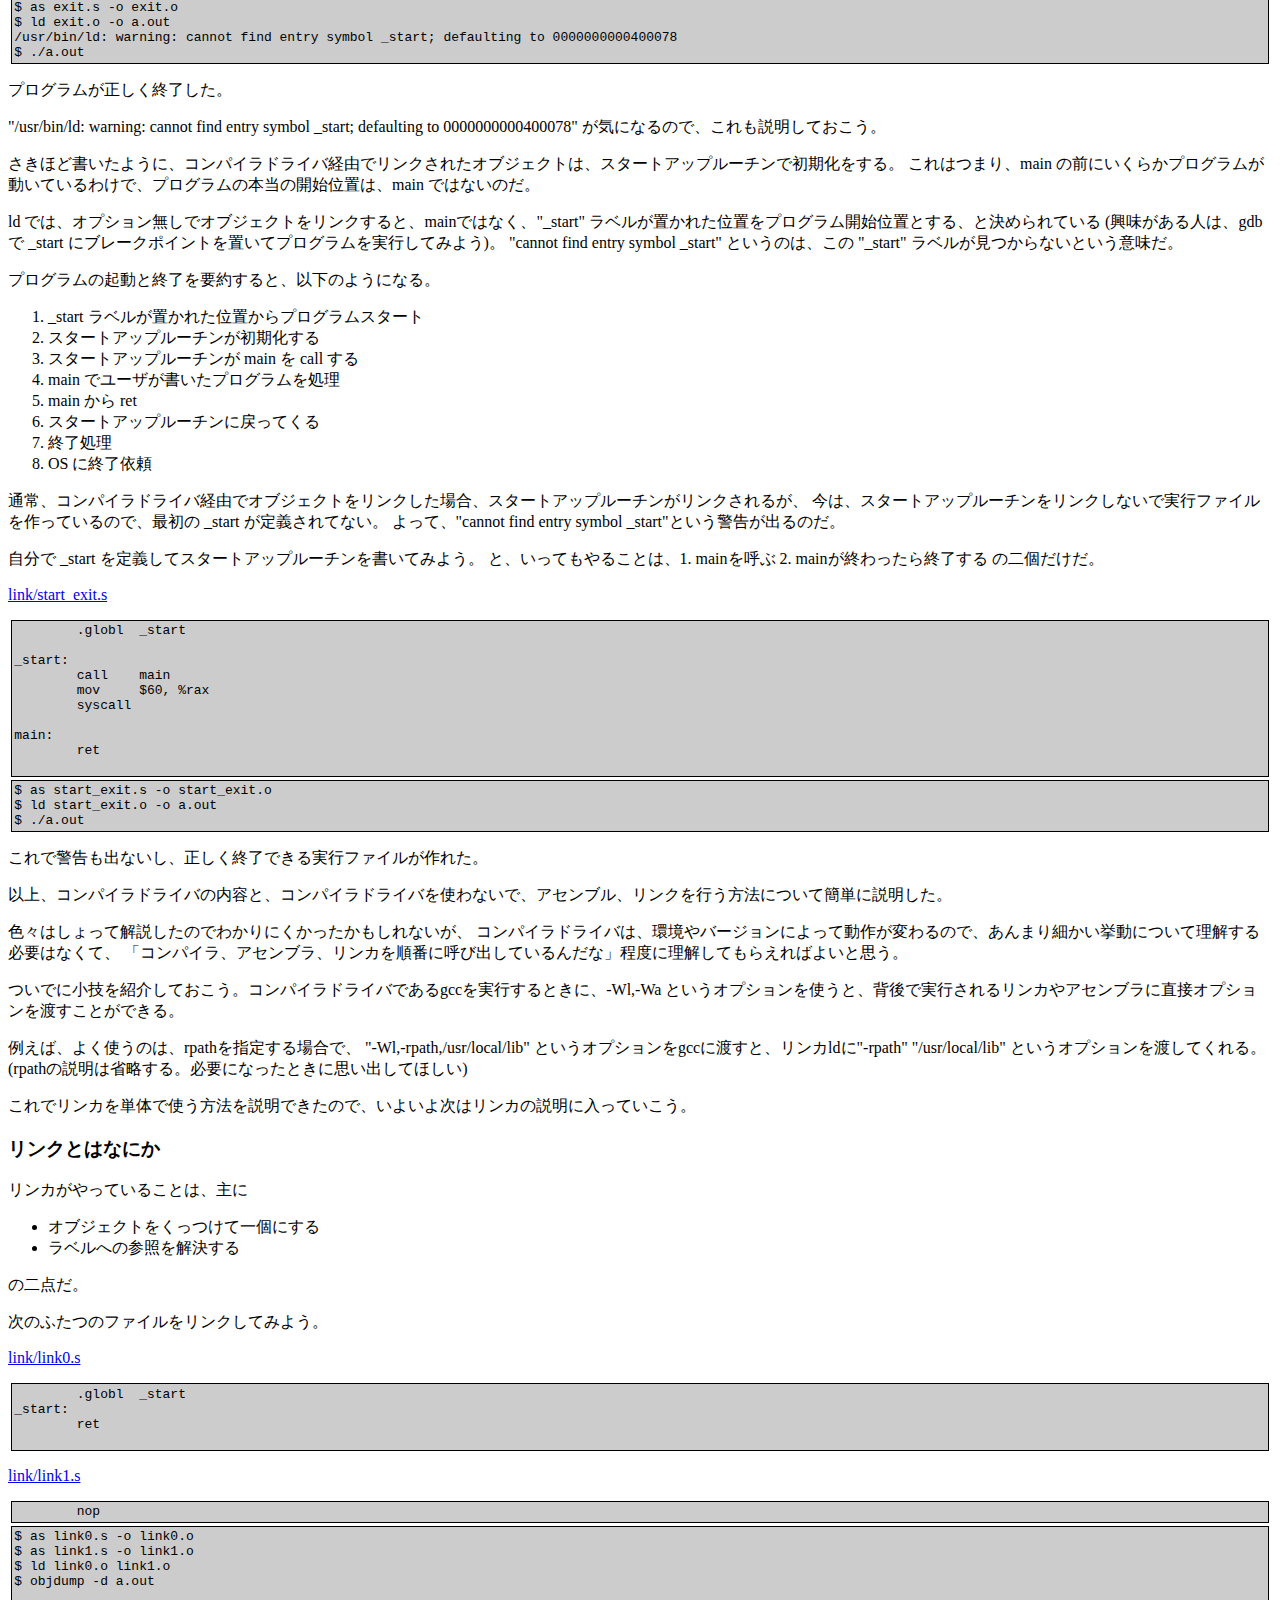
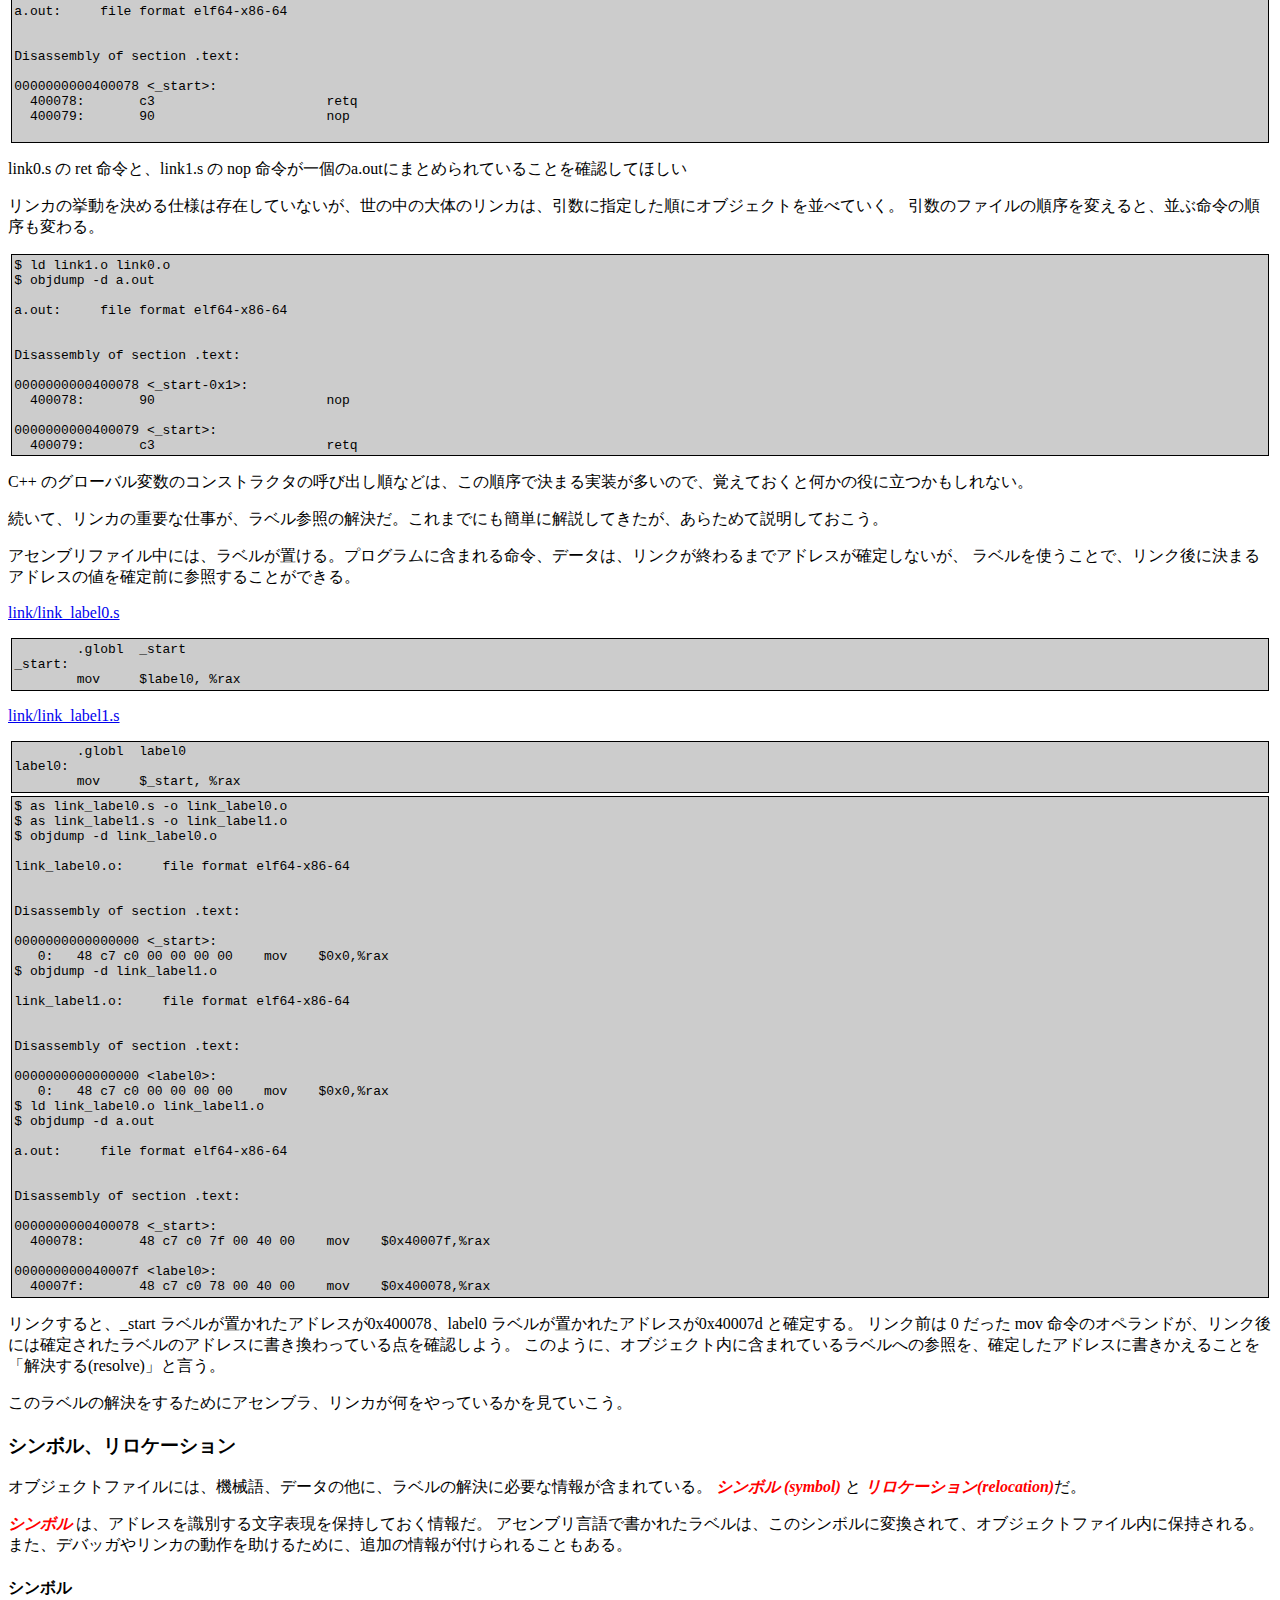
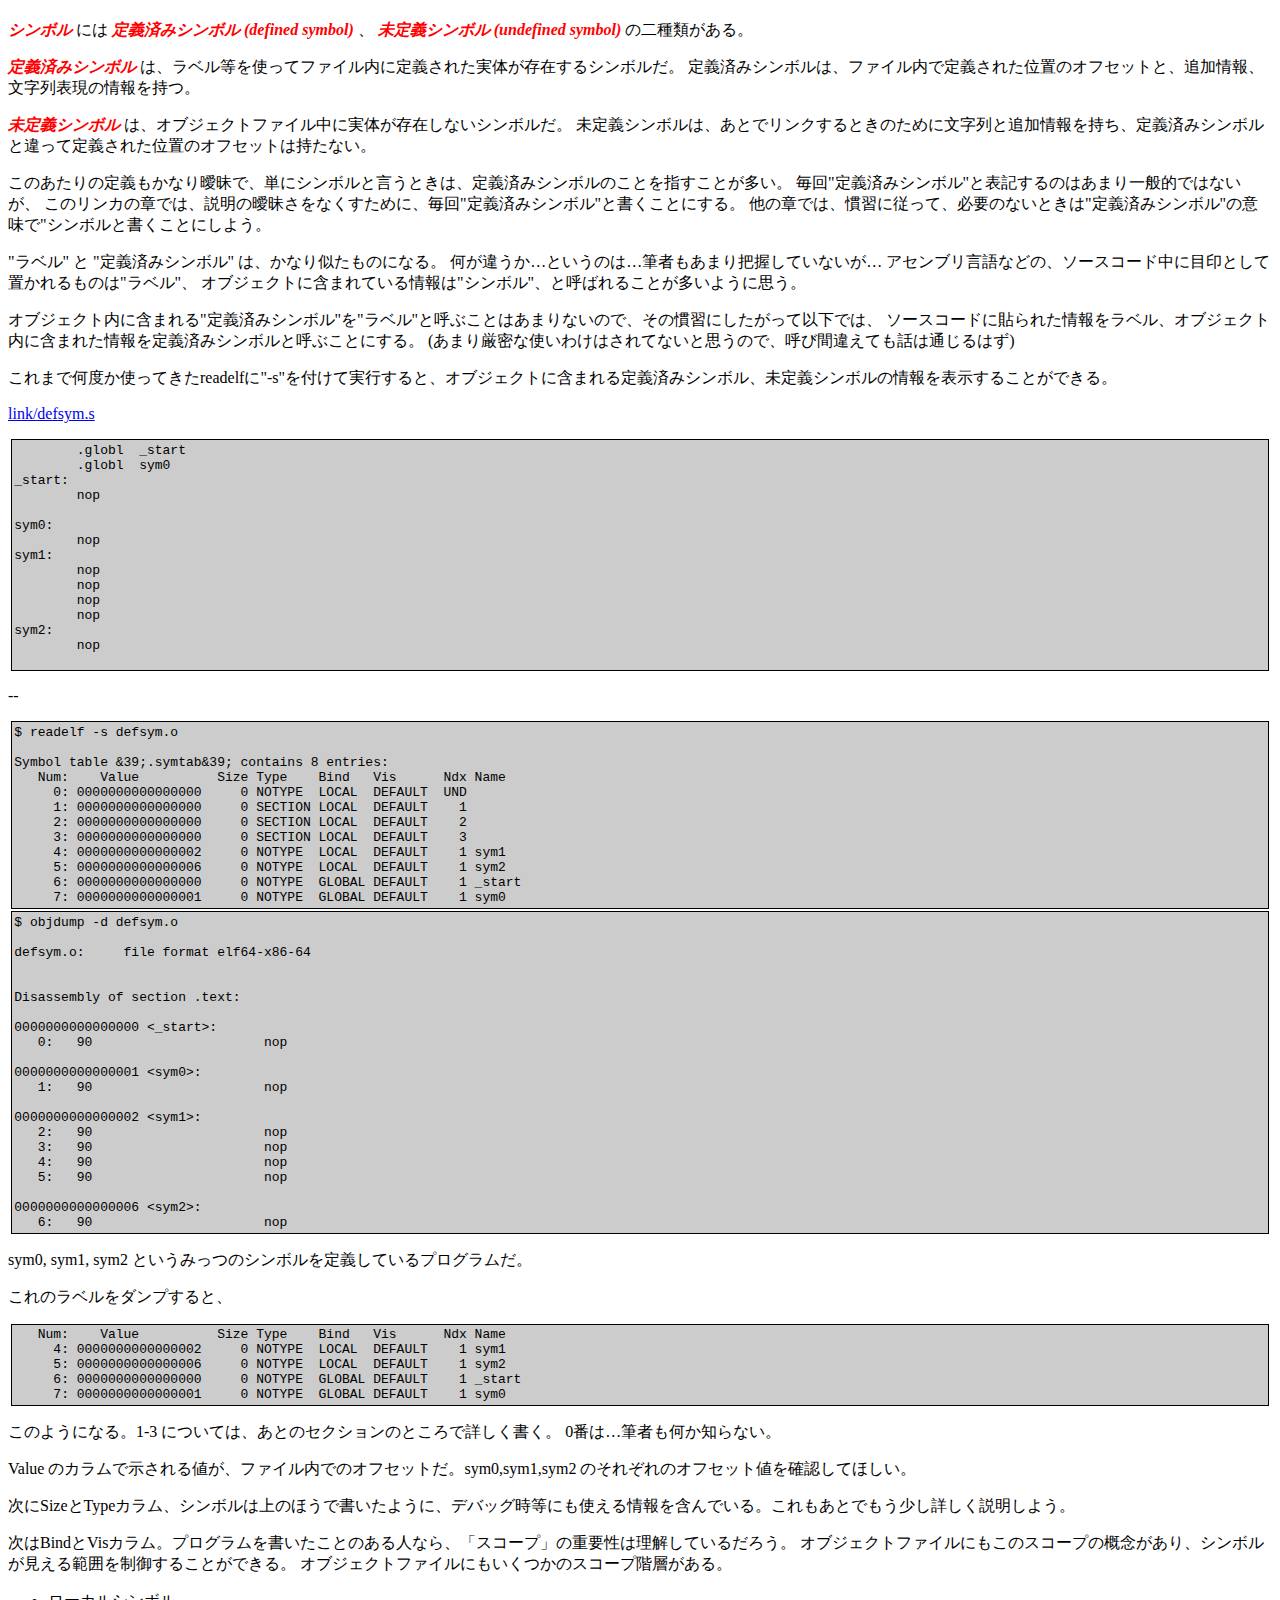
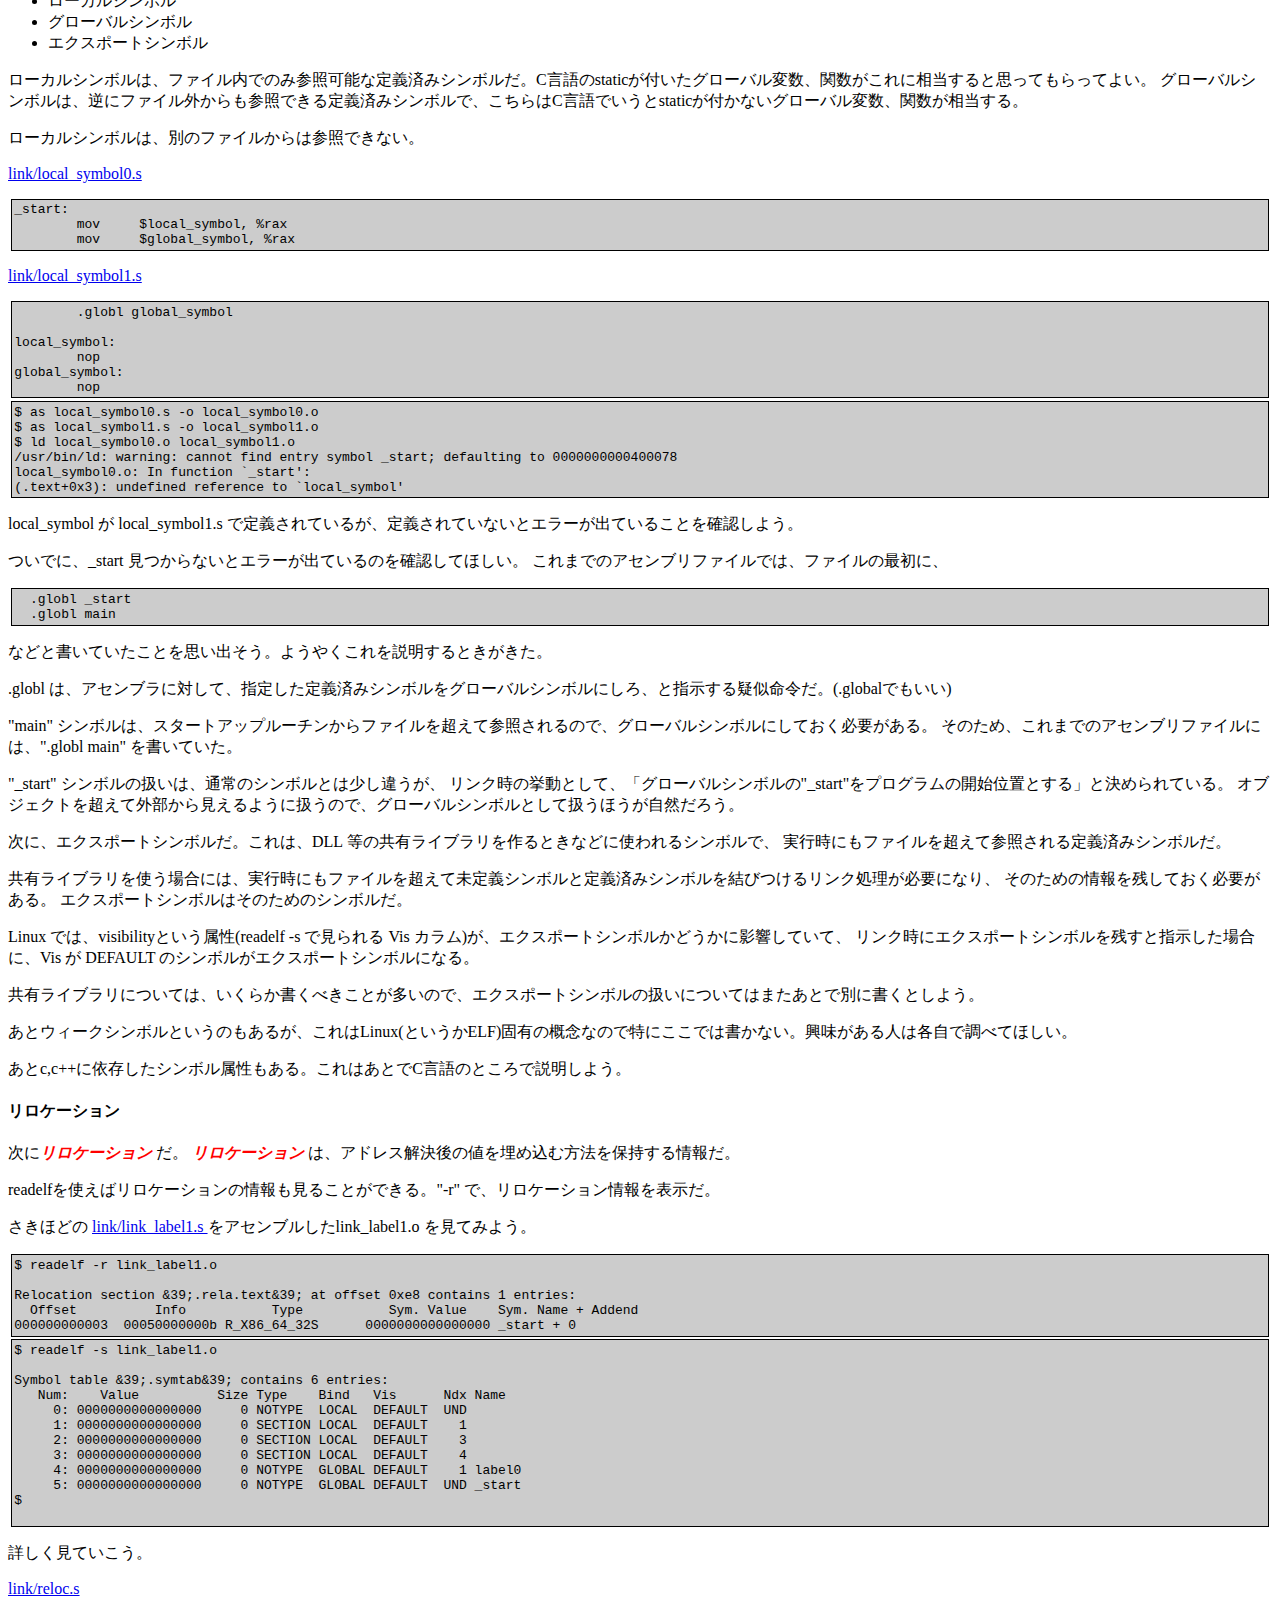
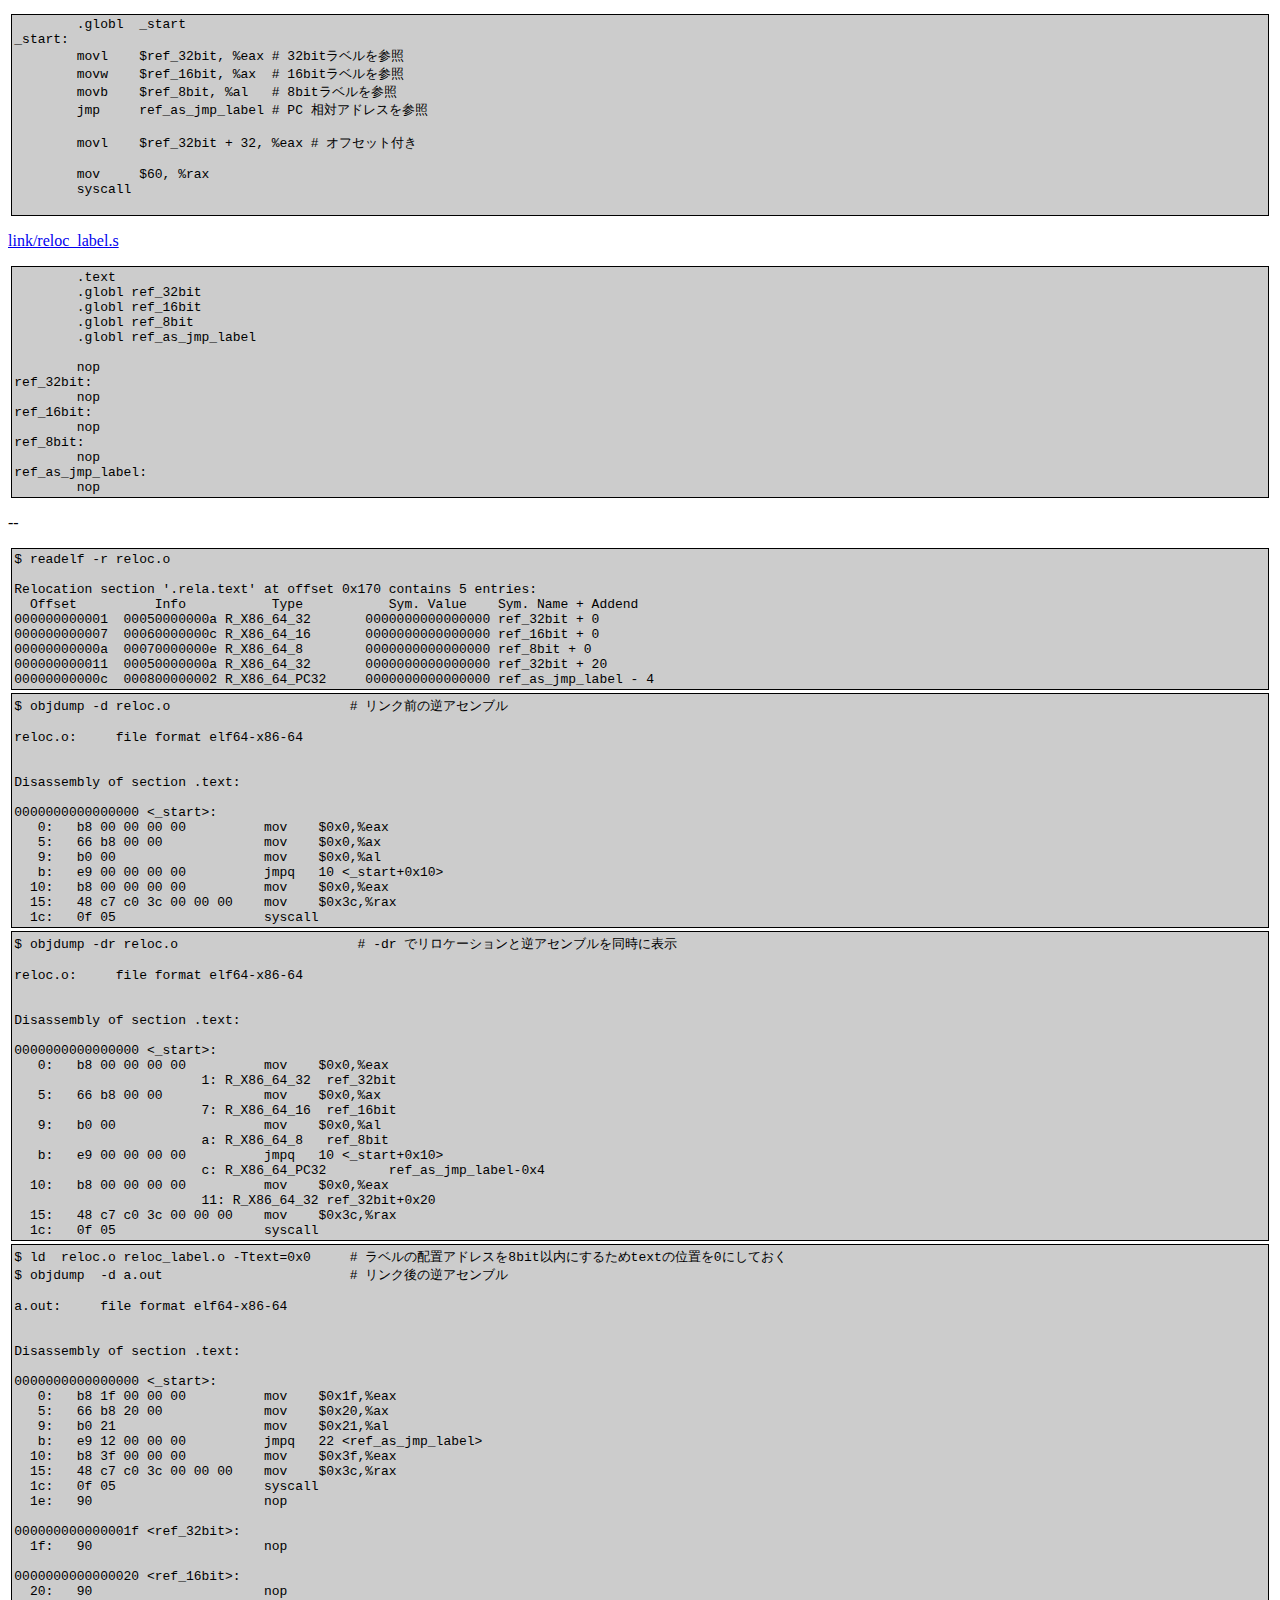
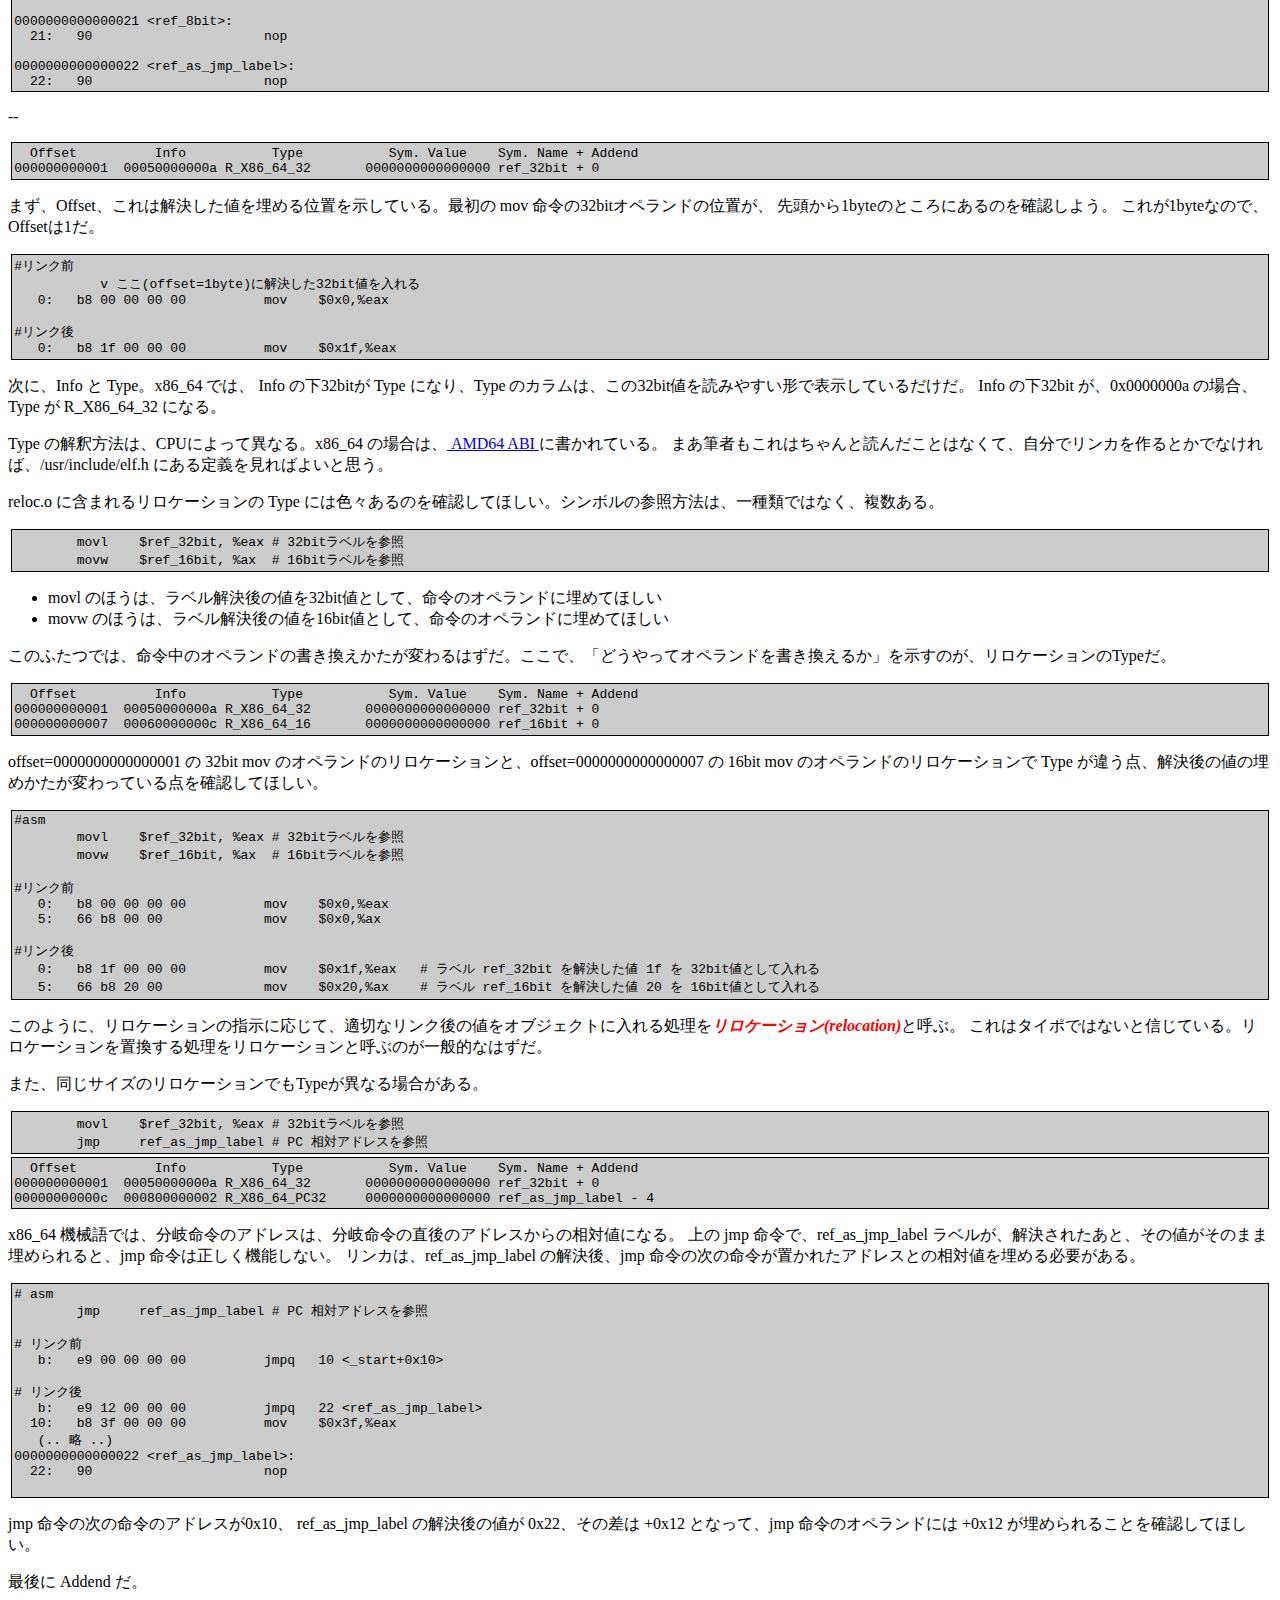
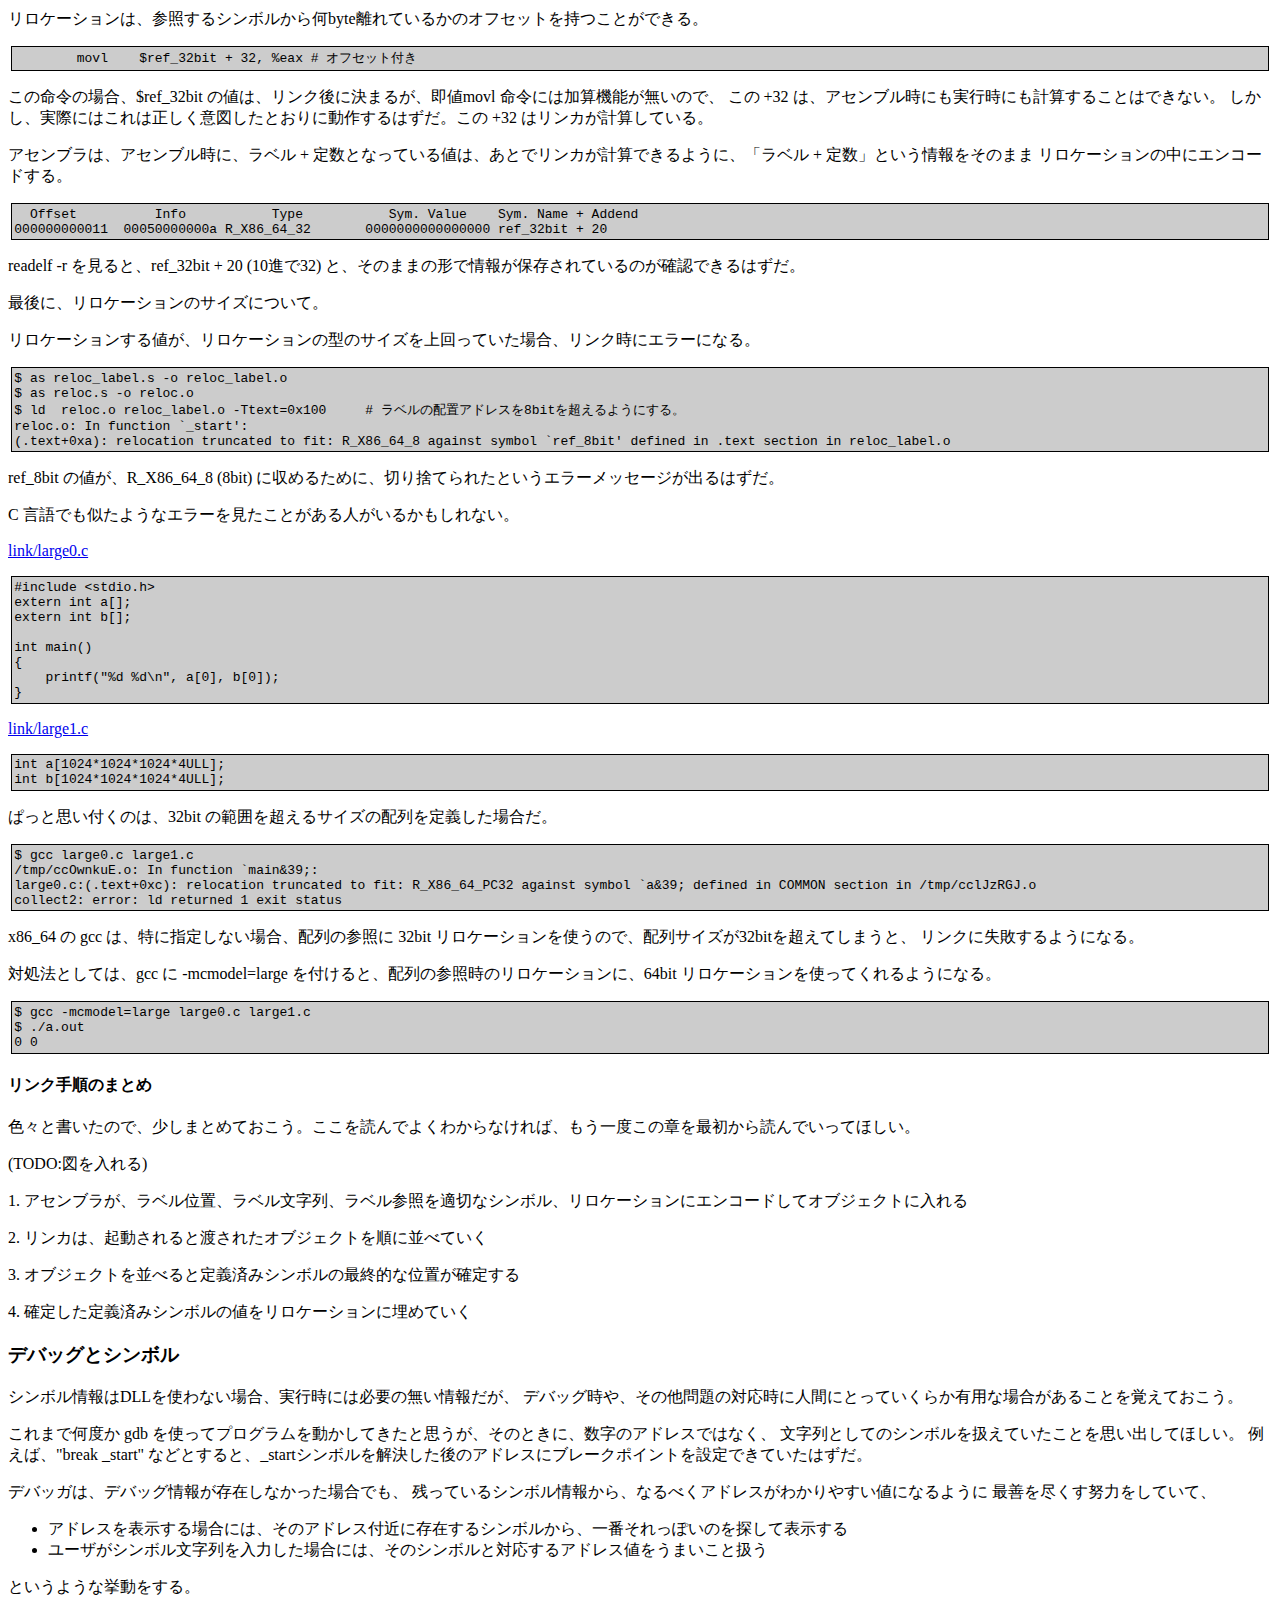
==== commit e22bb6a0: "tmp" ====
--- a/docs/linker.html
+++ b/docs/linker.html
@@ -199,7 +199,7 @@
 </pre>
 
 <p>
-  gcc -c で main.s をアセンブルした時は、main.o に出力してくれるが、as でアセンブルすると、指定しないと a.out というファイルになる。
+  gcc -c で main.s をアセンブルした時は、main.o に出力してくれるが、as でアセンブルすると、出力ファイル名を指定しない場合 a.out というファイルに出力される。
   紛らわしいが、この a.out は実行できるファイルではない。
 </p>
 
@@ -428,6 +428,15 @@
   「コンパイラ、アセンブラ、リンカを順番に呼び出しているんだな」程度に理解してもらえればよいと思う。
 </p>
 
+<p> ついでに小技を紹介しておこう。コンパイラドライバであるgccを実行するときに、-Wl,-Wa というオプションを使うと、背後で実行されるリンカやアセンブラに直接オプションを渡すことができる。
+</p>
+
+<p>
+  例えば、よく使うのは、rpathを指定する場合で、 "-Wl,-rpath,/usr/local/lib" というオプションをgccに渡すと、リンカldに"-rpath" "/usr/local/lib" というオプションを渡してくれる。
+  (rpathの説明は省略する。必要になったときに思い出してほしい)
+</p>
+  
+
 <p> これでリンカを単体で使う方法を説明できたので、いよいよ次はリンカの説明に入っていこう。 </p>
 
   <h3> リンクとはなにか </h3>
@@ -1523,7 +1532,7 @@
 </p>
 
 <p>
-  PCでは実行ファイルのサイズは対した問題ではないが、ROM領域の限られた小さいマシンでは、
+  PCでは実行ファイルのサイズは大きな問題ではないが、ROM領域の限られた小さいマシンでは、
   実行ファイルのサイズが小さくなれば助かることも多い。
   そのため、初期値の必要ないデータは、初期値ありの読み書きするデータとは区別しておくのだ。
 </p>
@@ -1535,10 +1544,13 @@
 
 <p>
   実際の環境では、この標準的なよっつのセクション(text,data,rodata,bss)に加えて、
-  環境依存のセクションがいくつかある。それについてはまた必要になったときに説明しよう。
-</p>
-
-<p class="kokomade"> (ここまで書いた )</p>
+  環境依存のセクションや、リンクを補助するためのセクションがいくつかある。それについてはまた必要になったときに説明しよう。
+</p>
+
+
+<p> 
+  セクションの使いかたを理解していこう。
+</p>
 
 <p>
   アセンブリ言語には、内で指定されたビット列(命令、データ)をどのセクションに配置するか
@@ -1546,6 +1558,215 @@
   適切なセクションに配置していく。
 </p>
 
+<p> <a href="link/main.s"> link/section.s </a> </p>
+
+<pre>
+	.section .text, "ax", @progbits
+	.byte 0xaa
+
+	.section .rodata, "a", @progbits
+	.byte 0x55
+
+	.section .data, "aw", @progbits
+	.byte 0xff
+
+	.section .bss, "aw", @nobits
+</pre>
+
+<p> 
+  ".section" 疑似命令は、以下に続く命令、データを配置するセクションを指定するための疑似命令だ。".section &lt;名前&gt;, &lt;フラグ&gt;, &lt;タイプ&gt;" と書くと、指定した名前のセクションに命令、データを配置できる。
+  フラグとタイプの指定方法は、
+
+  <a href="https://sourceware.org/binutils/docs-2.34/as/Section.html#Section">https://sourceware.org/binutils/docs-2.34/as/Section.html#Section</a>
+
+  にあるが(Linux の場合は ELF Version の箇所を見よう)、簡単に書いておくと、
+</p>
+  
+<p> フラグは</p>
+  <ul>
+    <li> 'a' - 割り当て可能(付属情報ではなく、実行時にメモリ上にロードされるぐらいの意味) </li>
+    <li> 'x' - 実行可能 </li>
+    <li> 'w' - 書き込み可能 </li>
+  </ul>
+
+<p>
+  という文字を繋げてダブルクオートで囲って記述する。
+</p>
+
+<p> タイプは </p>
+<ul>
+  <li> @progbits - データを持っているセクション </li>
+  <li> @nobits - データを持たないセクション (.bssセクションはサイズだけを保持する) </li>
+</ul>
+<p> などが指定できる </p>
+
+<p>
+さきほどの例の、
+</p>
+
+<pre>
+	.section .text, "ax", @progbits
+</pre>
+
+<p>
+  と行は、「以降の命令やデータを実行時にロードされて(a)実行可能な(x)、データを持った(@progbits) ".text" セクションに置く」という意味になる。
+</p>
+
+<p>
+  これを確認してみよう。 objdump コマンドに "-s" を付けて実行すると、各セクションに含まれるデータを表示できる
+</p>
+
+<pre>
+$ as section.s
+$ objdump -s a.out
+
+a.out:     ファイル形式 elf64-x86-64
+
+セクション .text の内容:
+ 0000 aa                                   .               
+セクション .data の内容:
+ 0000 ff                                   .               
+セクション .rodata の内容:
+ 0000 55                                   U               
+</pre>
+
+<p>
+  各セクションに指定したとおりにデータが格納されていることを確認しよう。
+</p>
+
+<p> readelf コマンドに "-S" オプションを付けて実行すると、各セクションに保存されたフラグなどを表示することができる。 </p>
+
+<pre>
+$ readelf -S a.out
+There are 8 section headers, starting at offset 0xf8:
+
+セクションヘッダ:
+  [番] 名前              タイプ           アドレス          オフセット
+       サイズ            EntSize          フラグ Link  情報  整列
+  [ 0]                   NULL             0000000000000000  00000000
+       0000000000000000  0000000000000000           0     0     0
+  [ 1] .text             PROGBITS         0000000000000000  00000040
+       0000000000000001  0000000000000000  AX       0     0     1
+  [ 2] .data             PROGBITS         0000000000000000  00000041
+       0000000000000001  0000000000000000  WA       0     0     1
+  [ 3] .bss              NOBITS           0000000000000000  00000042
+       0000000000000000  0000000000000000  WA       0     0     1
+  [ 4] .rodata           PROGBITS         0000000000000000  00000042
+       0000000000000001  0000000000000000   A       0     0     1
+  [ 5] .symtab           SYMTAB           0000000000000000  00000048
+       0000000000000078  0000000000000018           6     5     8
+  [ 6] .strtab           STRTAB           0000000000000000  000000c0
+       0000000000000001  0000000000000000           0     0     1
+p  [ 7] .shstrtab         STRTAB           0000000000000000  000000c1
+       0000000000000034  0000000000000000           0     0     1
+Key to Flags:
+  W (write), A (alloc), X (execute), M (merge), S (strings), I (info),
+  L (link order), O (extra OS processing required), G (group), T (TLS),
+  C (compressed), x (unknown), o (OS specific), E (exclude),
+</pre>
+
+<p> 指定した、.text, .data, rodata, .bss に付けたフラグ、タイプが適用されていることを確認しよう。 </p>
+
+<p>
+  なお、GNU のアセンブラは、よく使われる .text, .data, .bss のみっつのセクションはフラグ、タイプが事前に決まっており、この場合は、フラグ、タイプを省略して
+</p>
+
+<pre>
+	.section .text
+	.byte 0xaa
+
+	.section .rodata
+	.byte 0x55
+
+	.section .data
+	.byte 0xff
+
+        .section .bss
+</pre>
+
+<p>
+  と書いても全く同じオブジェクトが出力される。さらに、何故か .text, .data, .bss のみっつのセクションについては、専用の疑似命令が用意されており、
+</p>
+
+<pre>
+	.text
+	.byte 0xaa
+
+	.section .rodata
+	.byte 0x55
+
+	.data
+	.byte 0xff
+
+        .bss
+</pre>
+
+<p>
+と、書いても同じ結果になる。コンパイラが出力するアセンブリは、この省略形で出力されるので、覚えておこう。(なぜか.rodataには用意されていない。理由は筆者も知らないし、おそらくどうでもいい理由なので考えないようにしよう)
+</p>
+
+
+<p> もう少し色々書いて理解を深めておこう。 </p>
+
+<p> .text などの名前は現代ではただの習慣なので、セクション名は自分の好きなように付けてよい。 </p>
+
+<pre>
+  .section anatano-sukina-namae,"awx",@progbits
+</pre>
+
+<p> ".text"などのように、セクション名の先頭に"."が付いてるのも習慣で、無くてもよい。 </p>
+
+<p> アセンブリに記述されたデータは、セクション毎に集められる。同じセクションを2度書いた場合、順番に並べられる。 </p>
+
+<p> <a href="link/section-order.s"> link/section-order.s </a> </p>
+
+<pre>
+	.section	section1
+	.byte	0x41 		# asciiの'A'
+	.byte	0x42 		# asciiの'B'
+	.byte	0x43
+	.byte	0x44
+	
+	.section	section2
+	.byte	0x45
+	.byte	0x46
+	.byte	0x47
+	.byte	0x48
+
+	.section	section1
+	.byte	0x49
+	.byte	0x4a
+	.byte	0x4b
+	.byte	0x4c
+</pre>
+
+<pre> 
+$ as section-order.s
+$ objdump -s 
+
+a.out:     ファイル形式 elf64-x86-64
+
+セクション section1 の内容:
+ 0000 41424344 494a4b4c                    ABCDIJKL        
+セクション section2 の内容:
+ 0000 45464748                             EFGH          
+</pre>
+
+<p> section1 には、"ABCD" "IJKL" が順に格納されて、section2 には EFGH が格納されていることを確認しよう。(section1が連結されている) </p>
+
+
+<p>
+  余談だが、readelfを使う場面と、objdumpを使う場面の使いわけ方法だが、筆者もあまり把握していない(どちらもセクションを表示する機能があるが、readelfの-sとobjdumpの-Sで違っており、これはいつも間違える)。両方実行してみて使えそうなほうを使うことが多い。
+</p>
+
+<p>
+  readelfはELFに特化したコマンドなのに対して、objdump はELFに限らず、Windowsや古のUnix用のオブジェクトも対応したコマンドになっている。多くの場合は、ヘッダなどのメタ情報はELF固有のものが多いのでreadelfを使ったほうがよくて、実際のデータ部分を解析する場合は、objdumpを使ったほうがよいように思う。
+</p>
+
+<p class="kokomade"> (ここまで書いた )</p>
+
+
+
 <p>
   リンカは、与えられたオブジェクトファイルに含まれるビット列を結合するときに、
   セクションごとにまとめて、アドレスを与えて結合していく。
@@ -1588,11 +1809,9 @@
   ELFを読み書きするプログラムが書けるようになるはずだ。
 </p>
 
-<h4> 
+<h4> </h4>
 
   <h3> ldscript </h3>
-
-  <h3> address relaxation </h3>
 
   <h3> ローダ </h3>
 
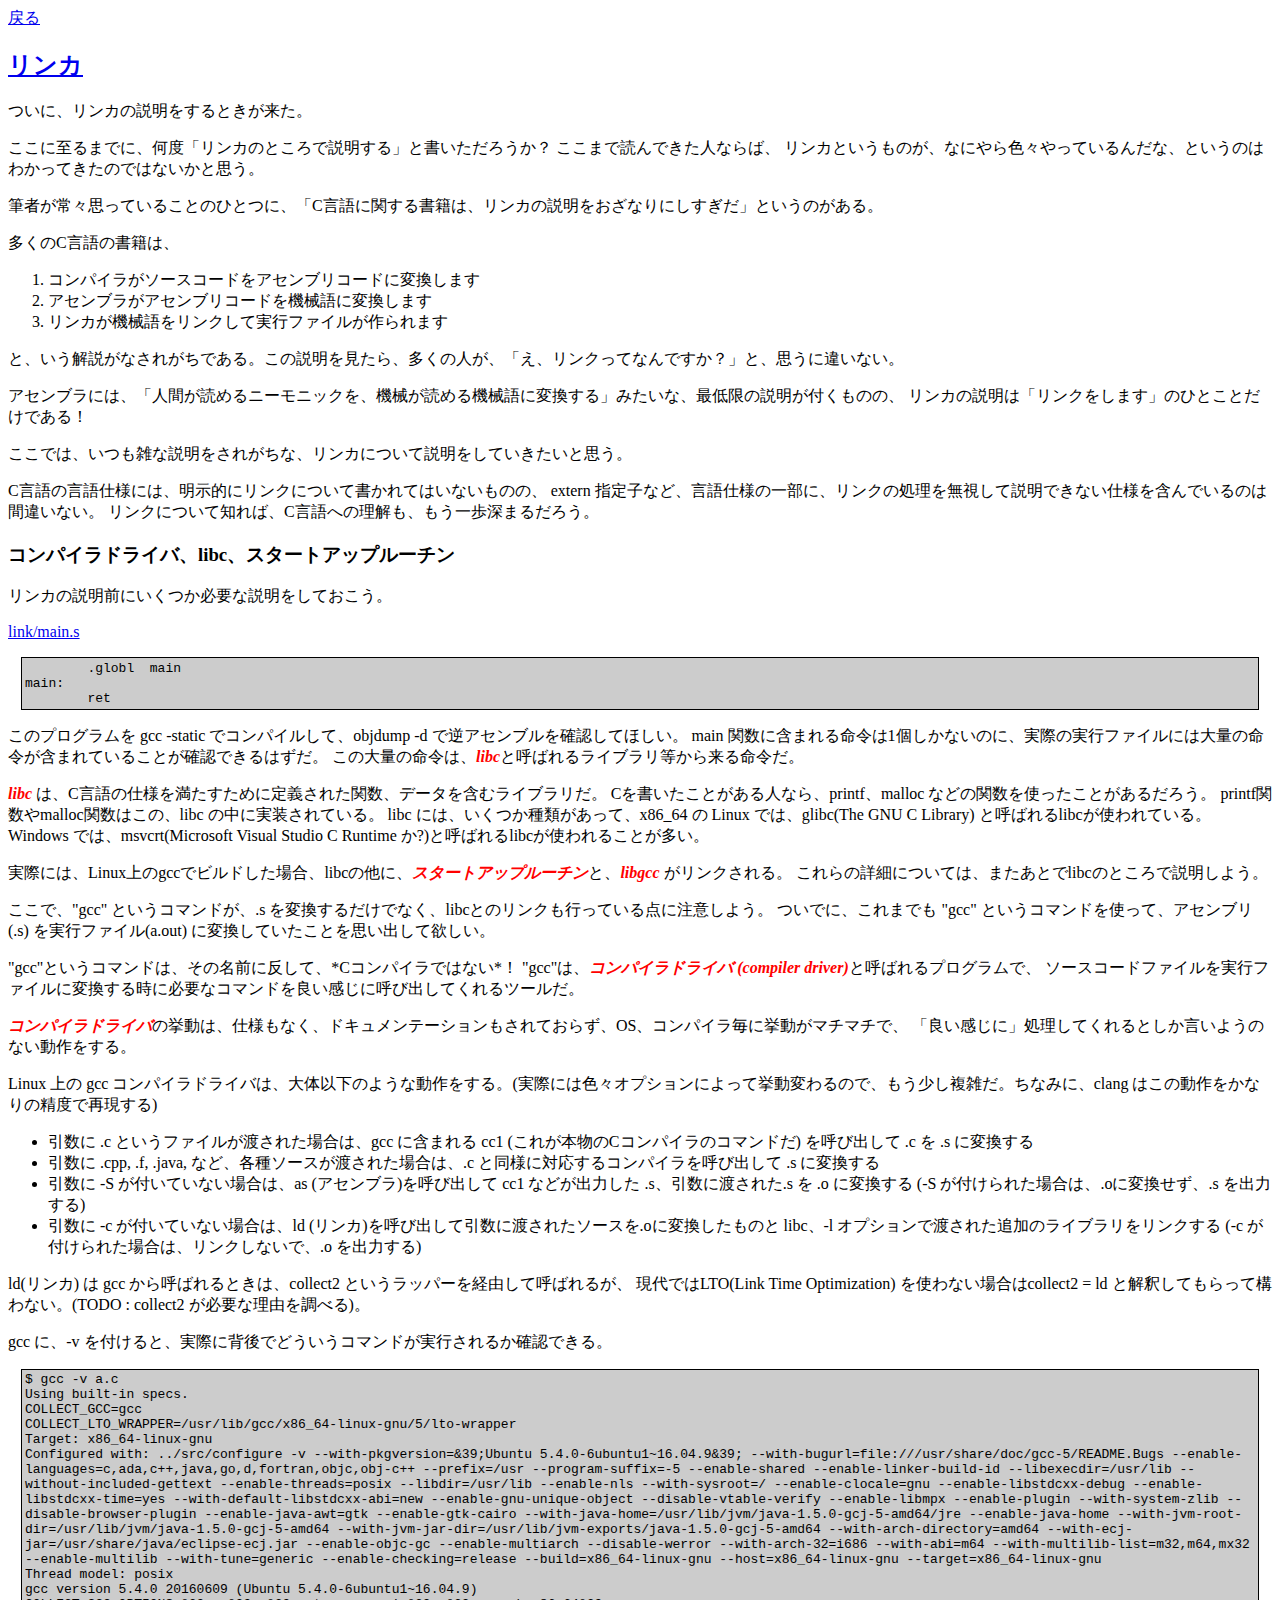
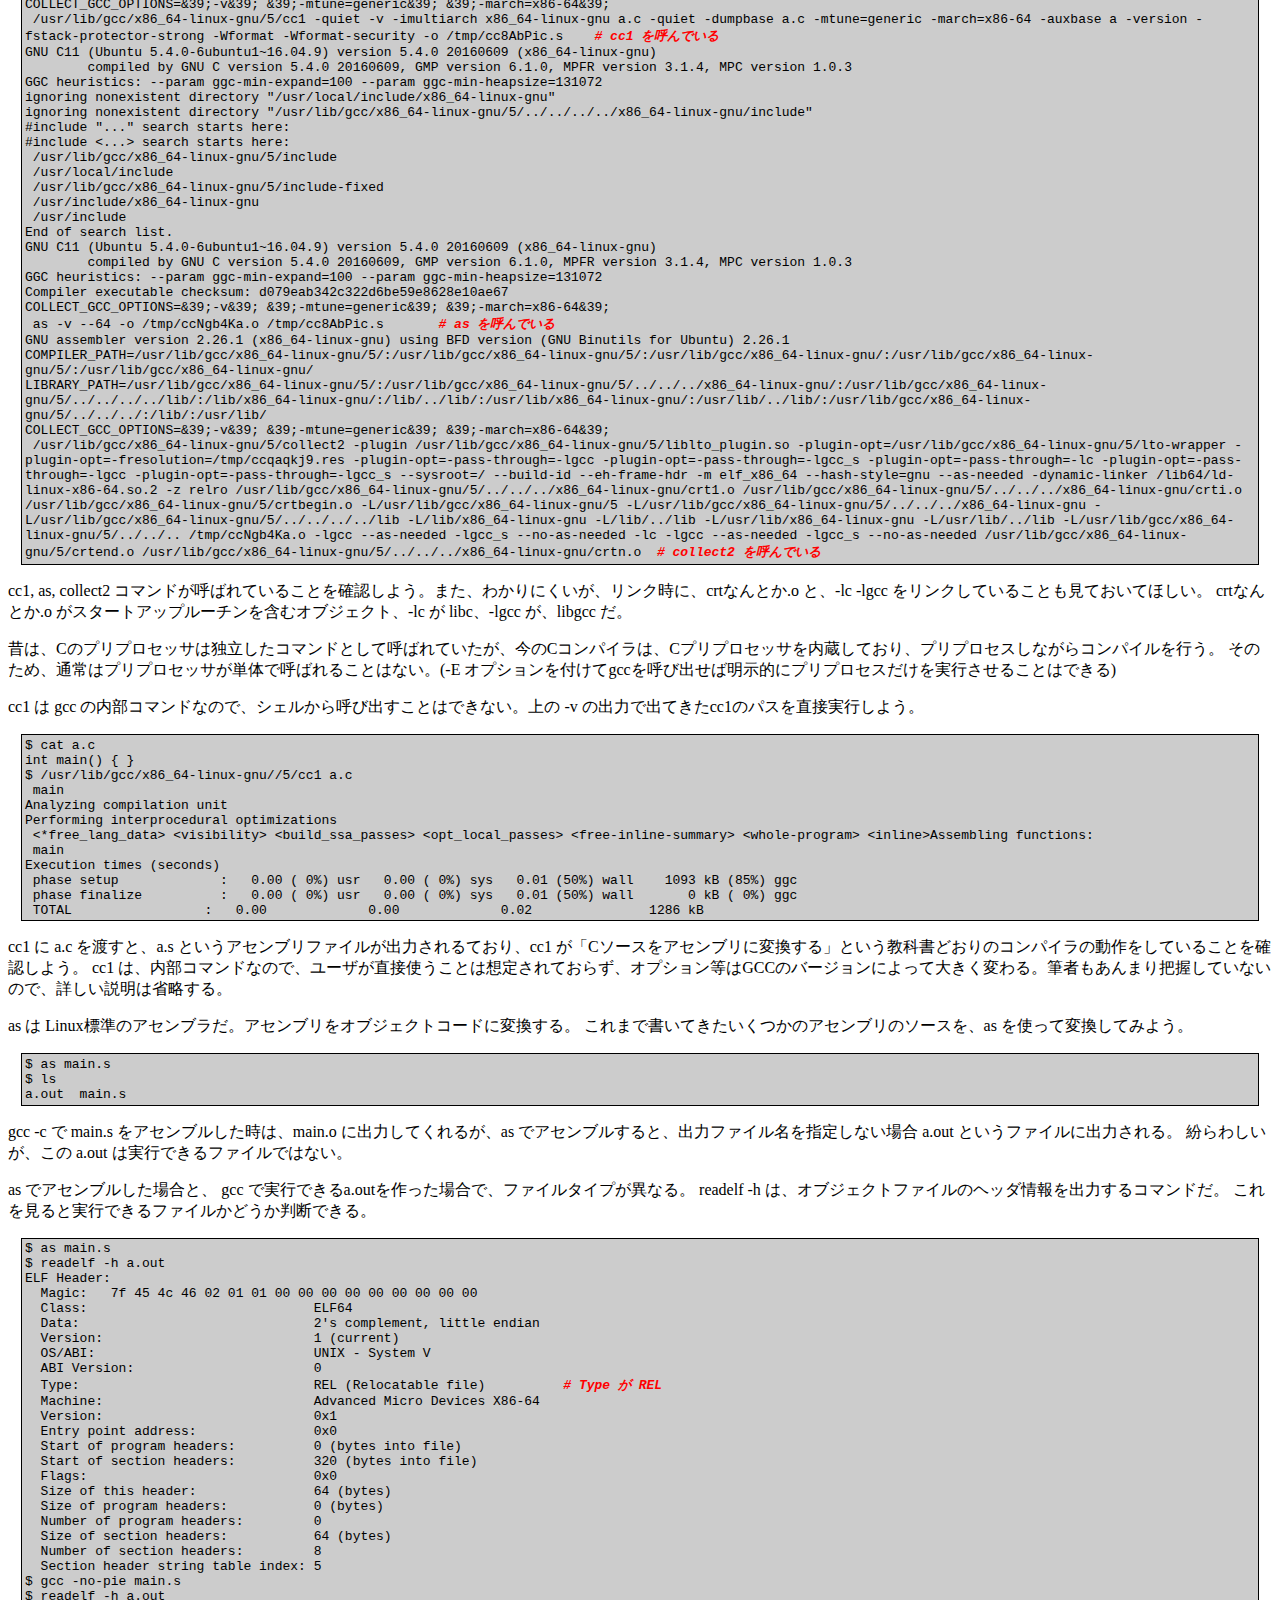
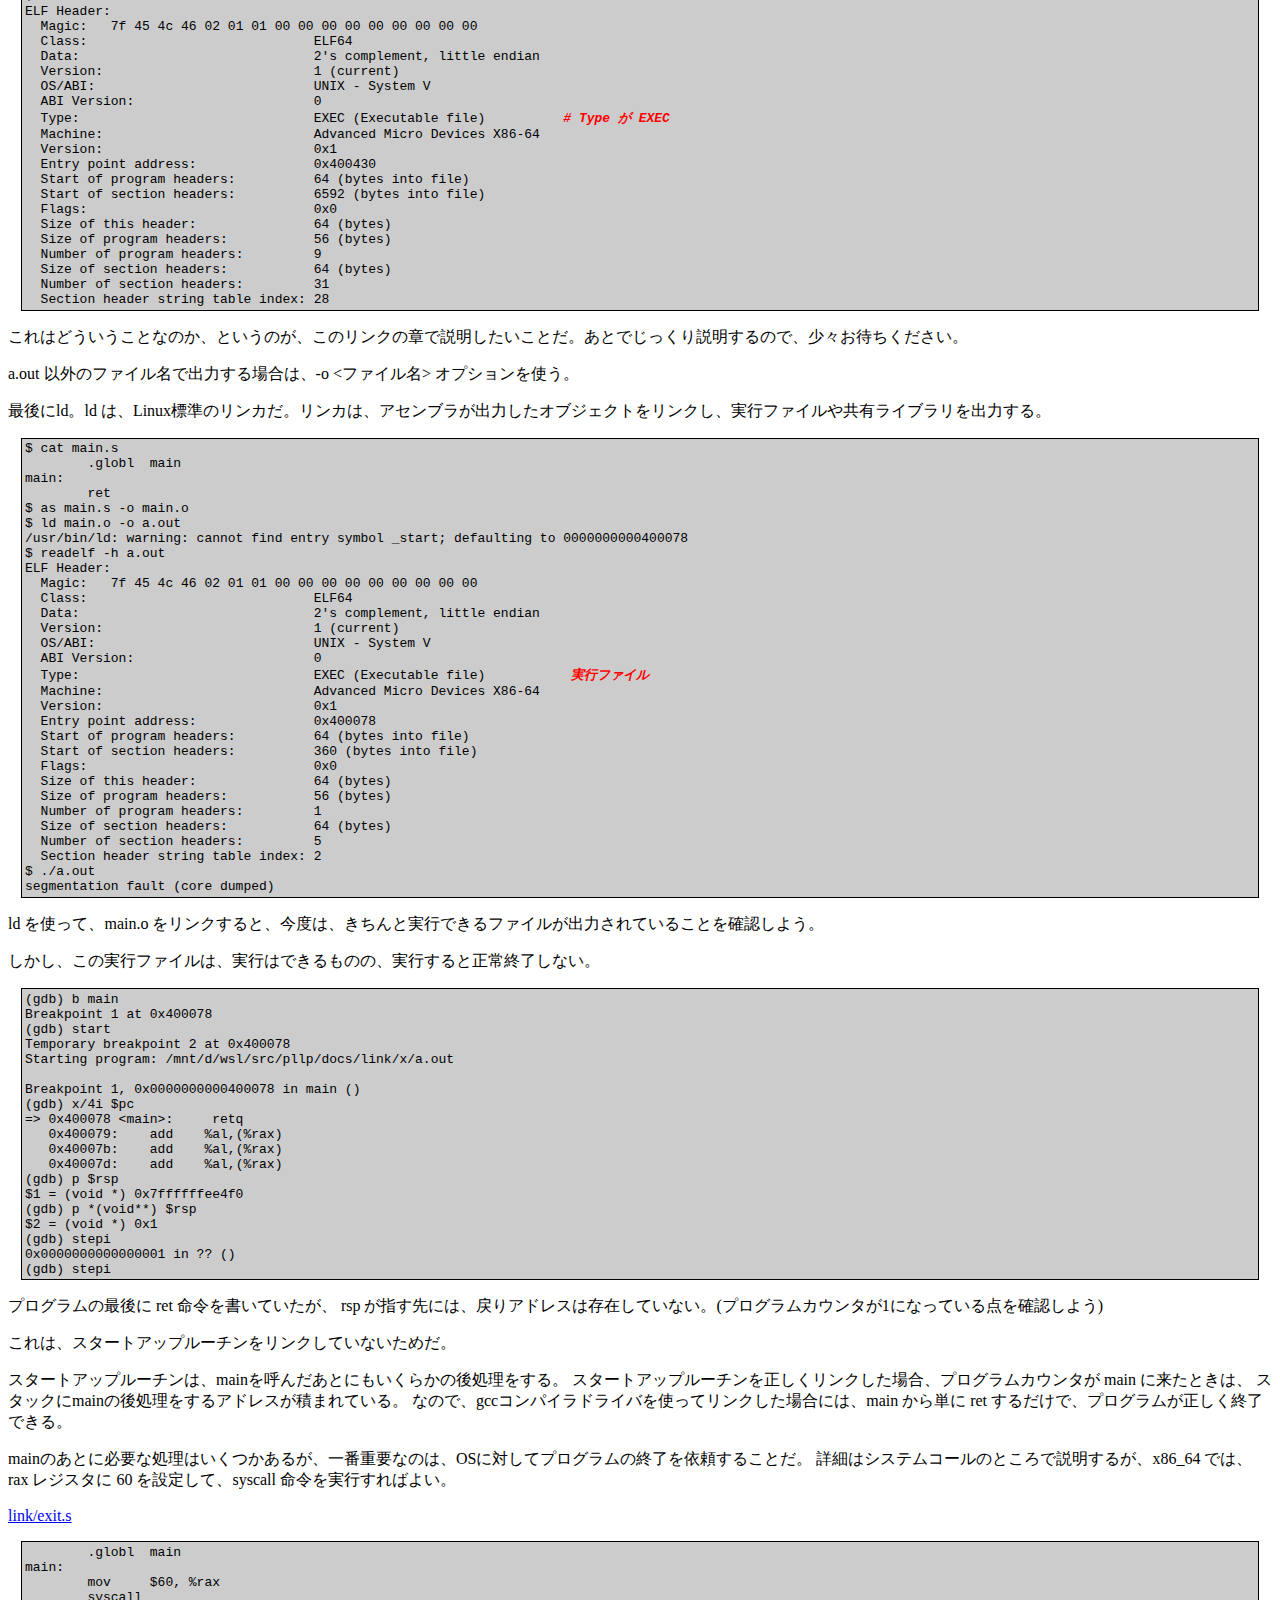
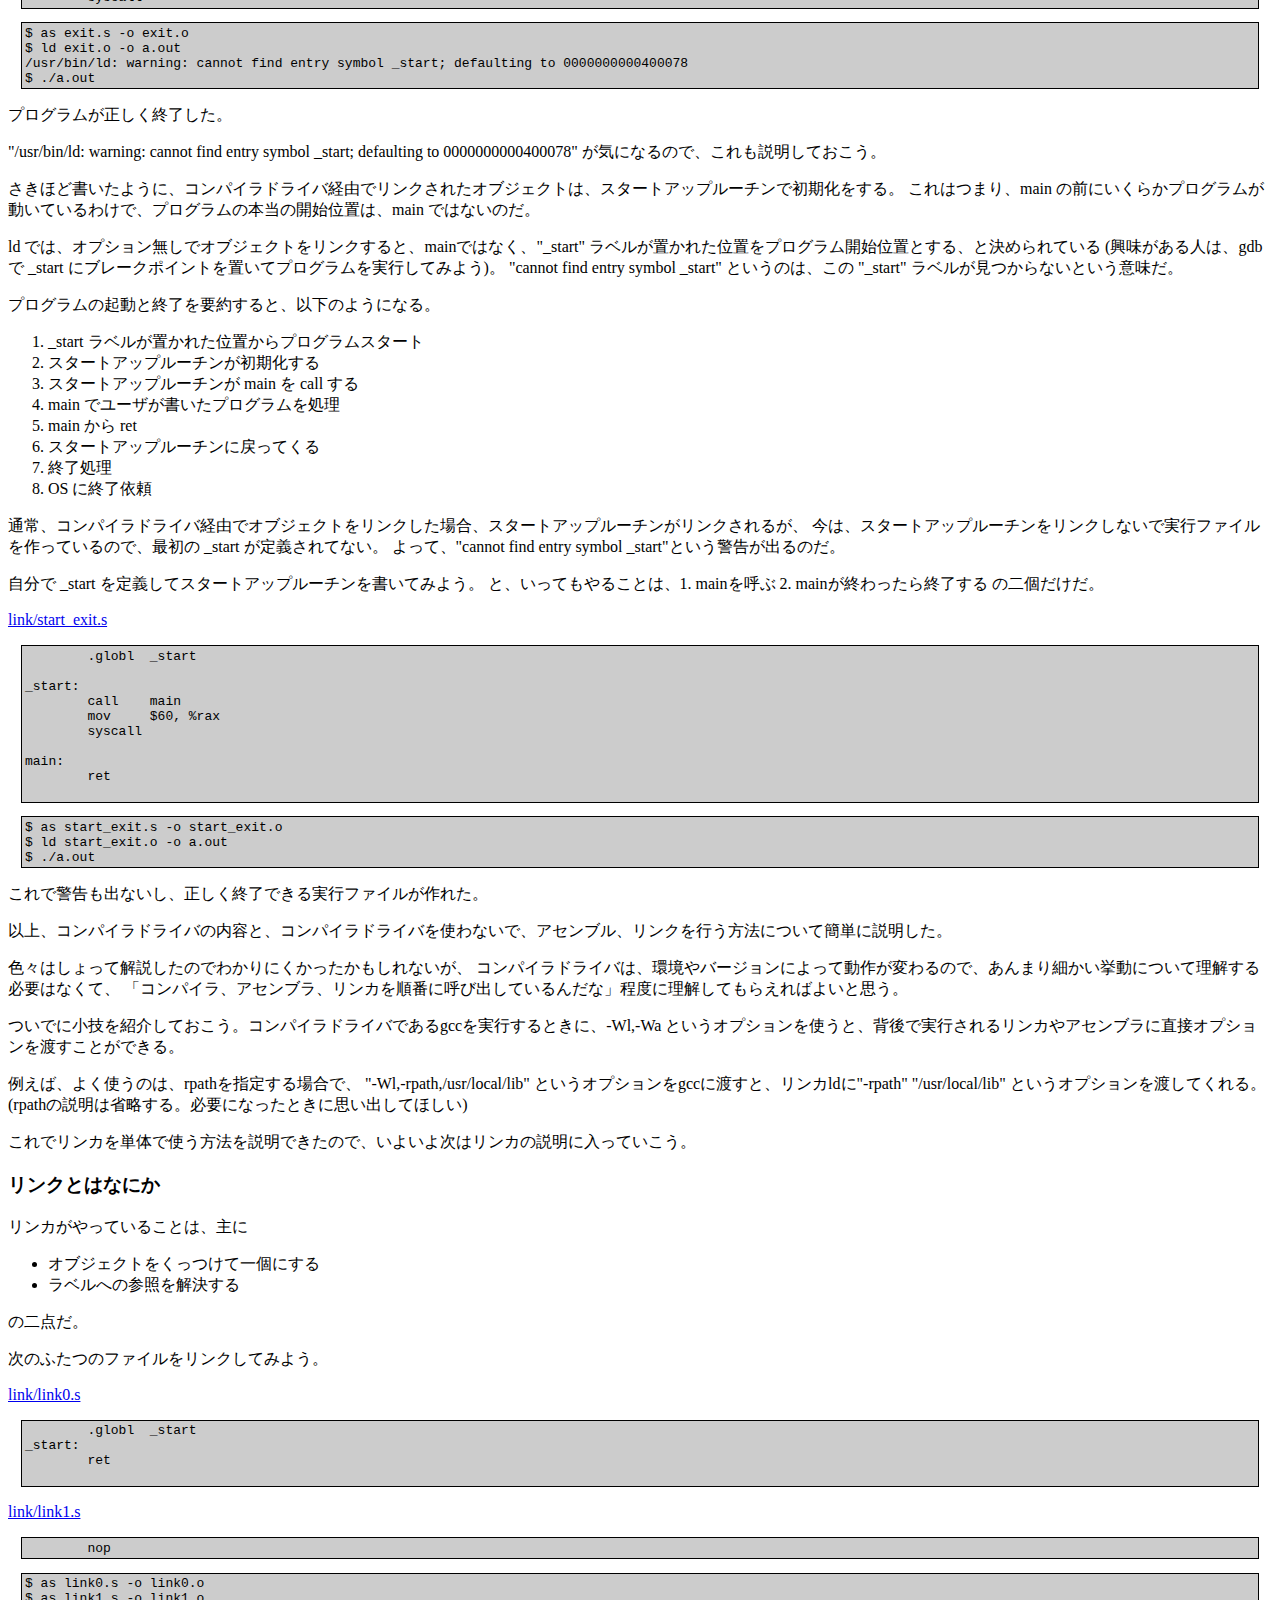
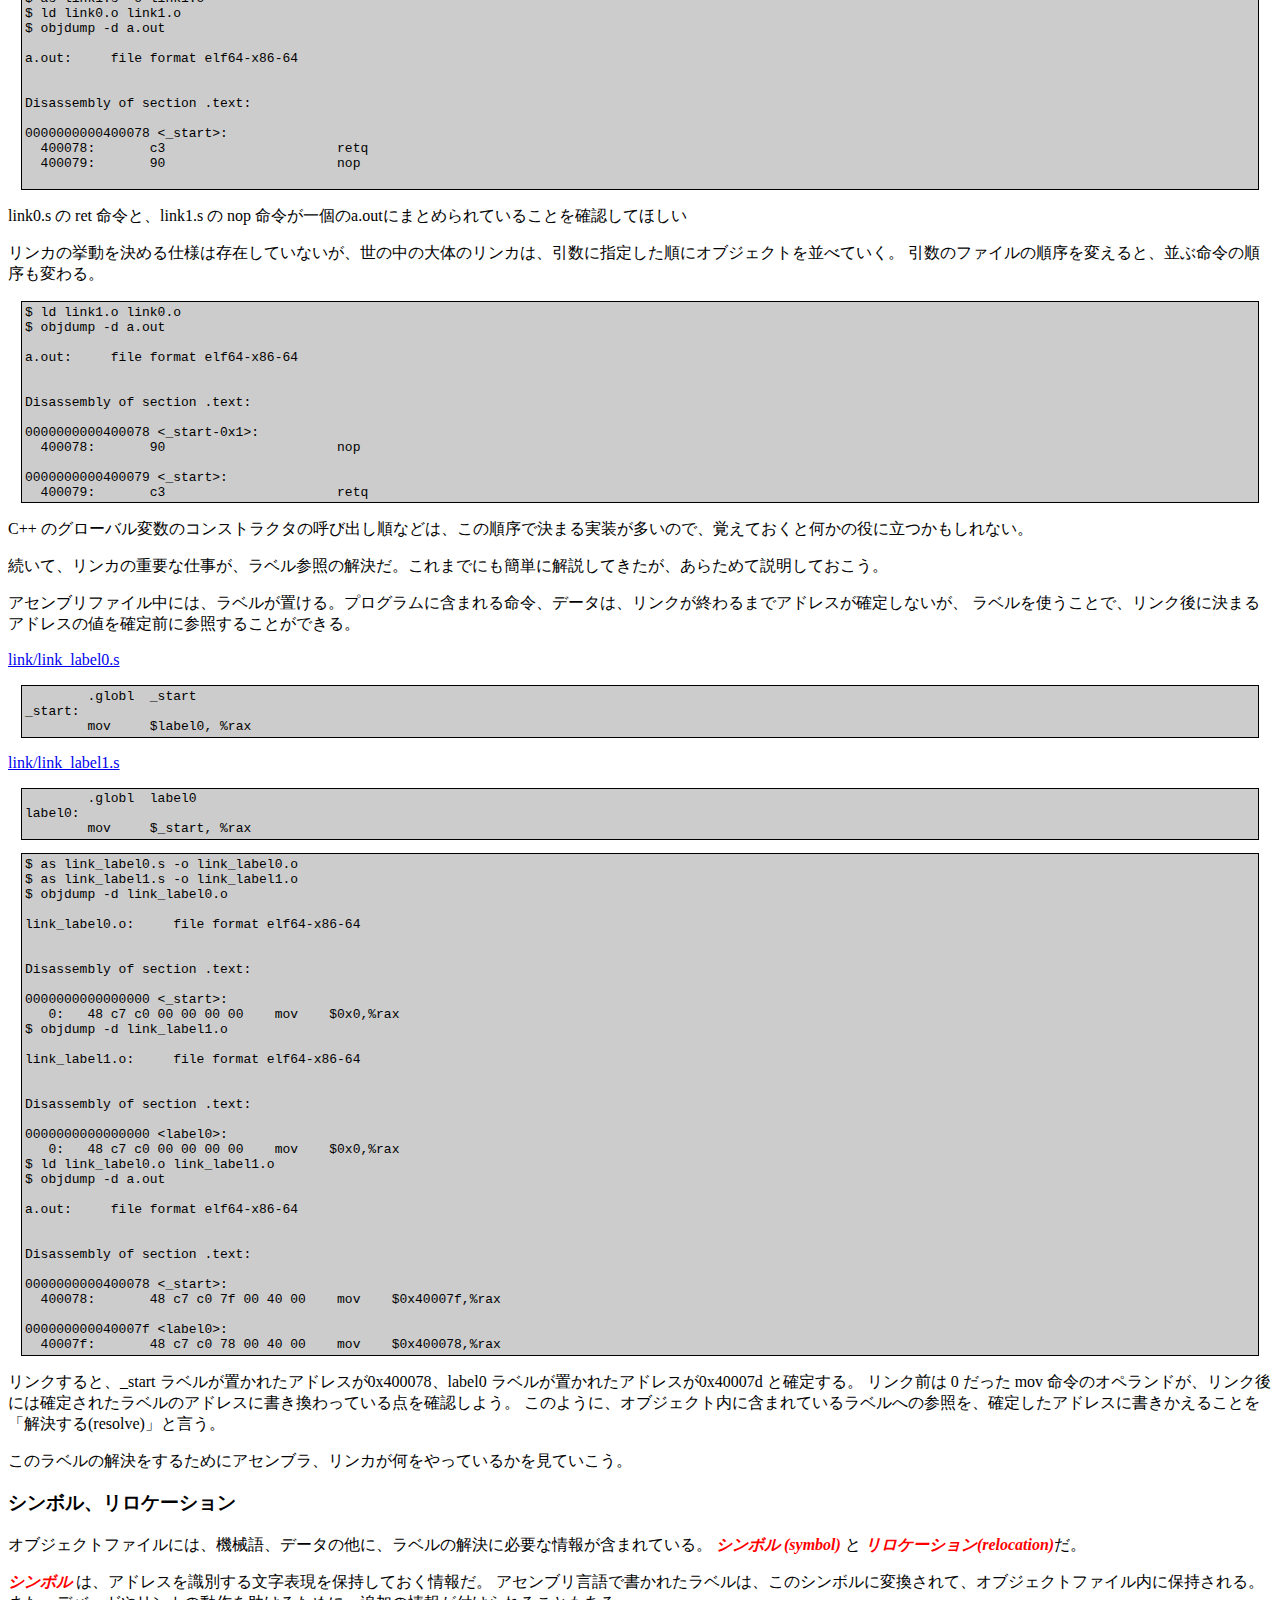
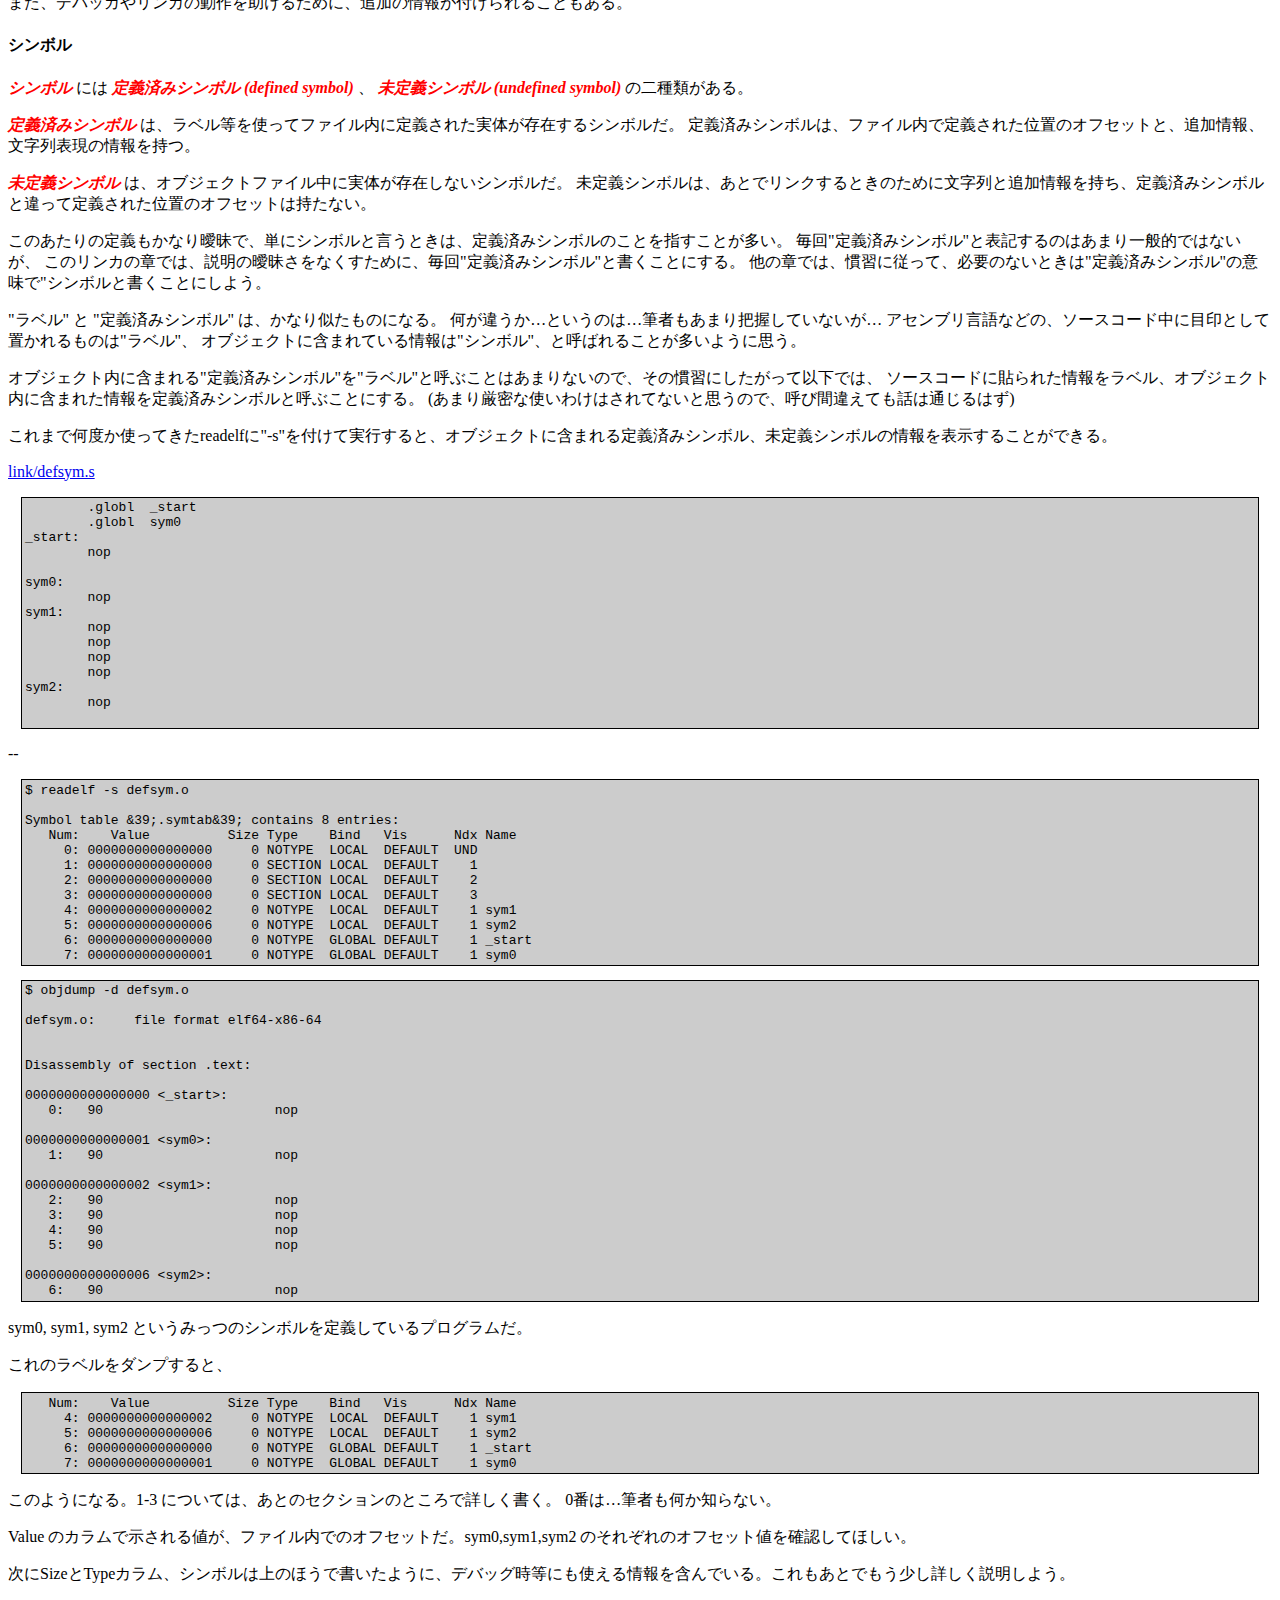
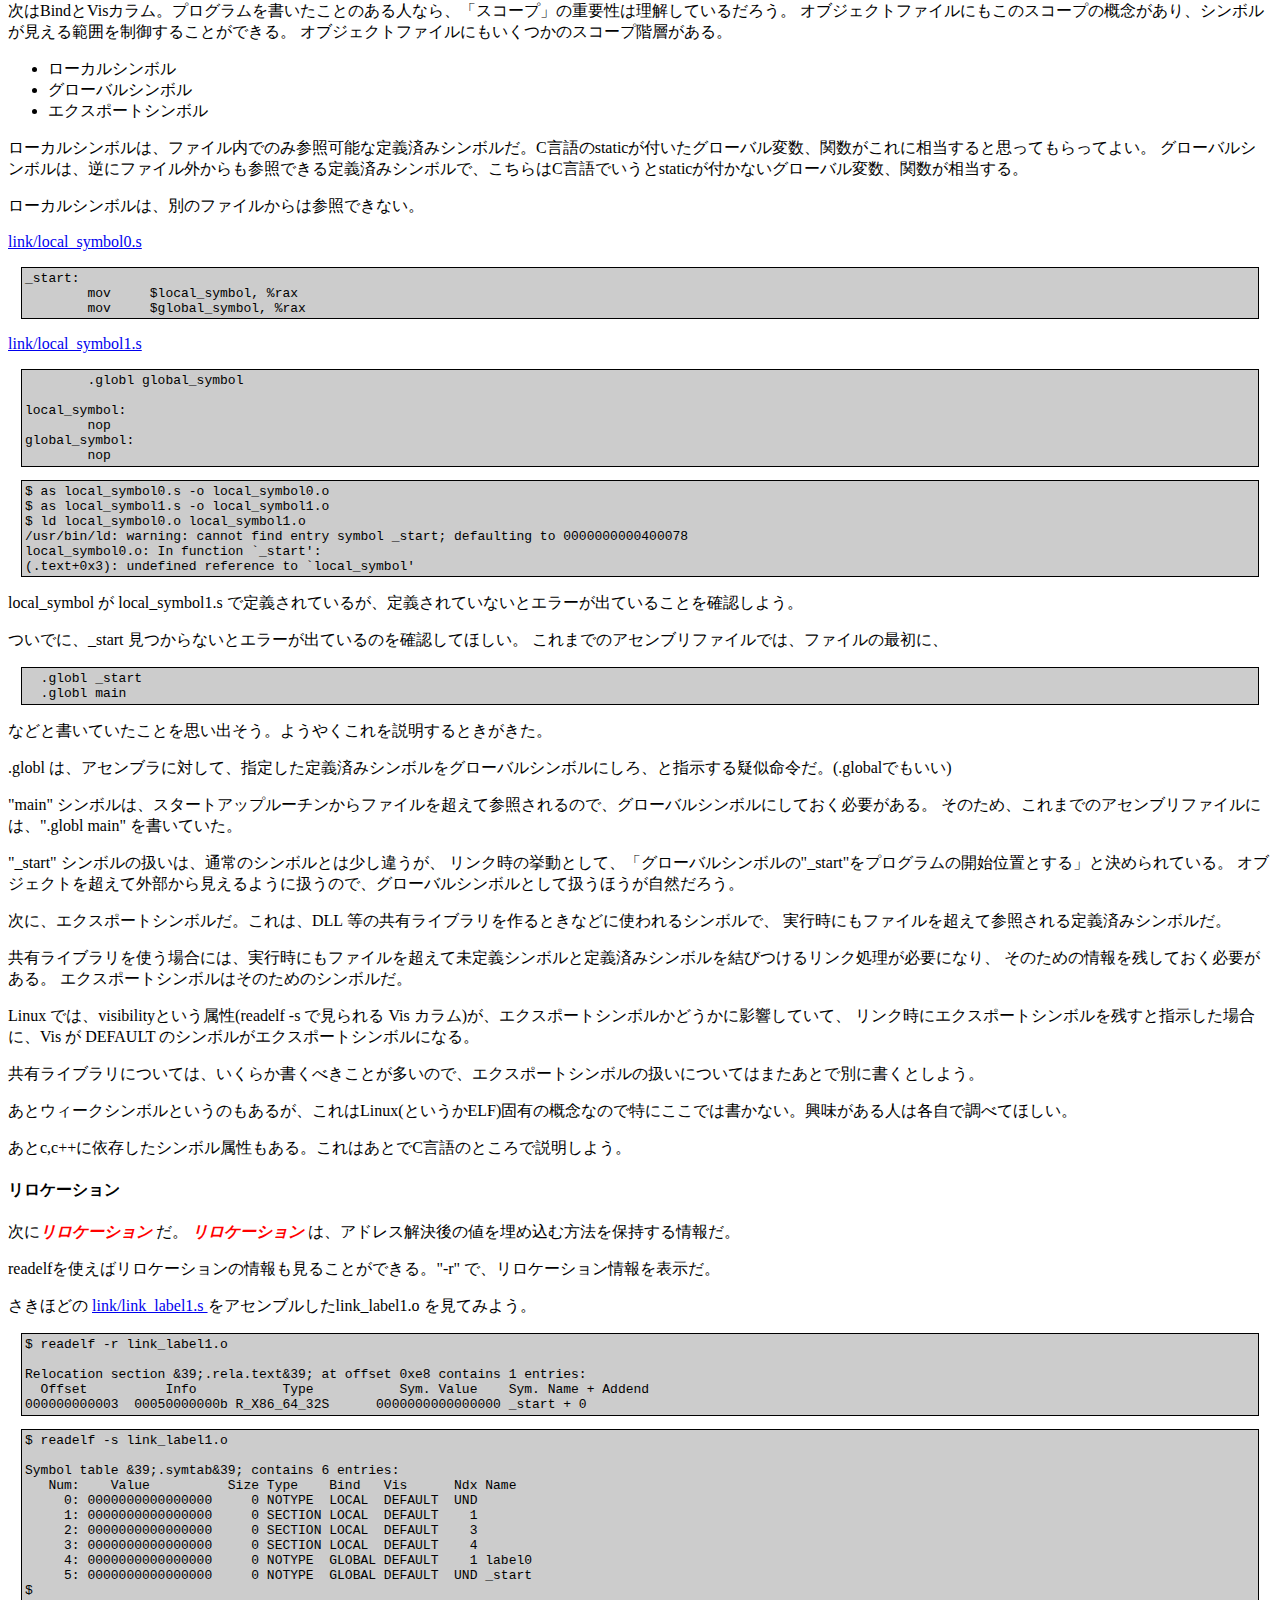
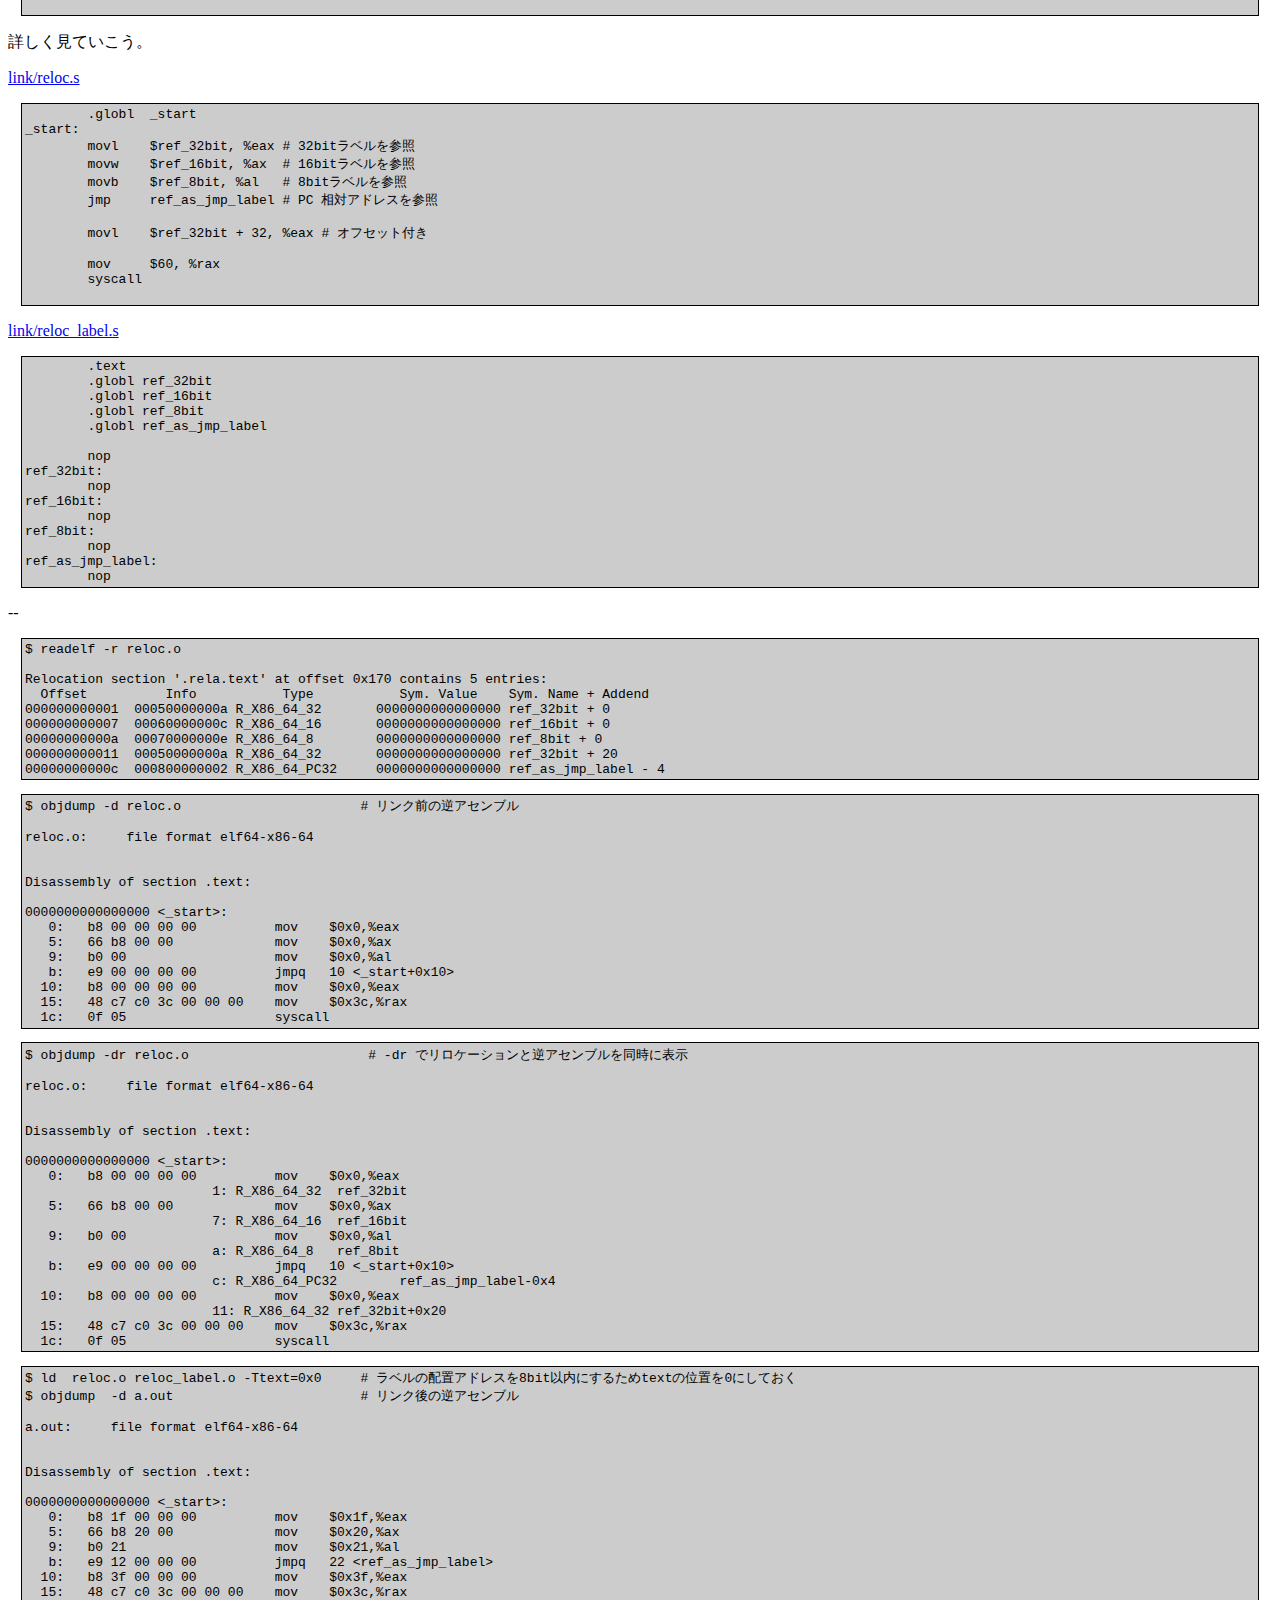
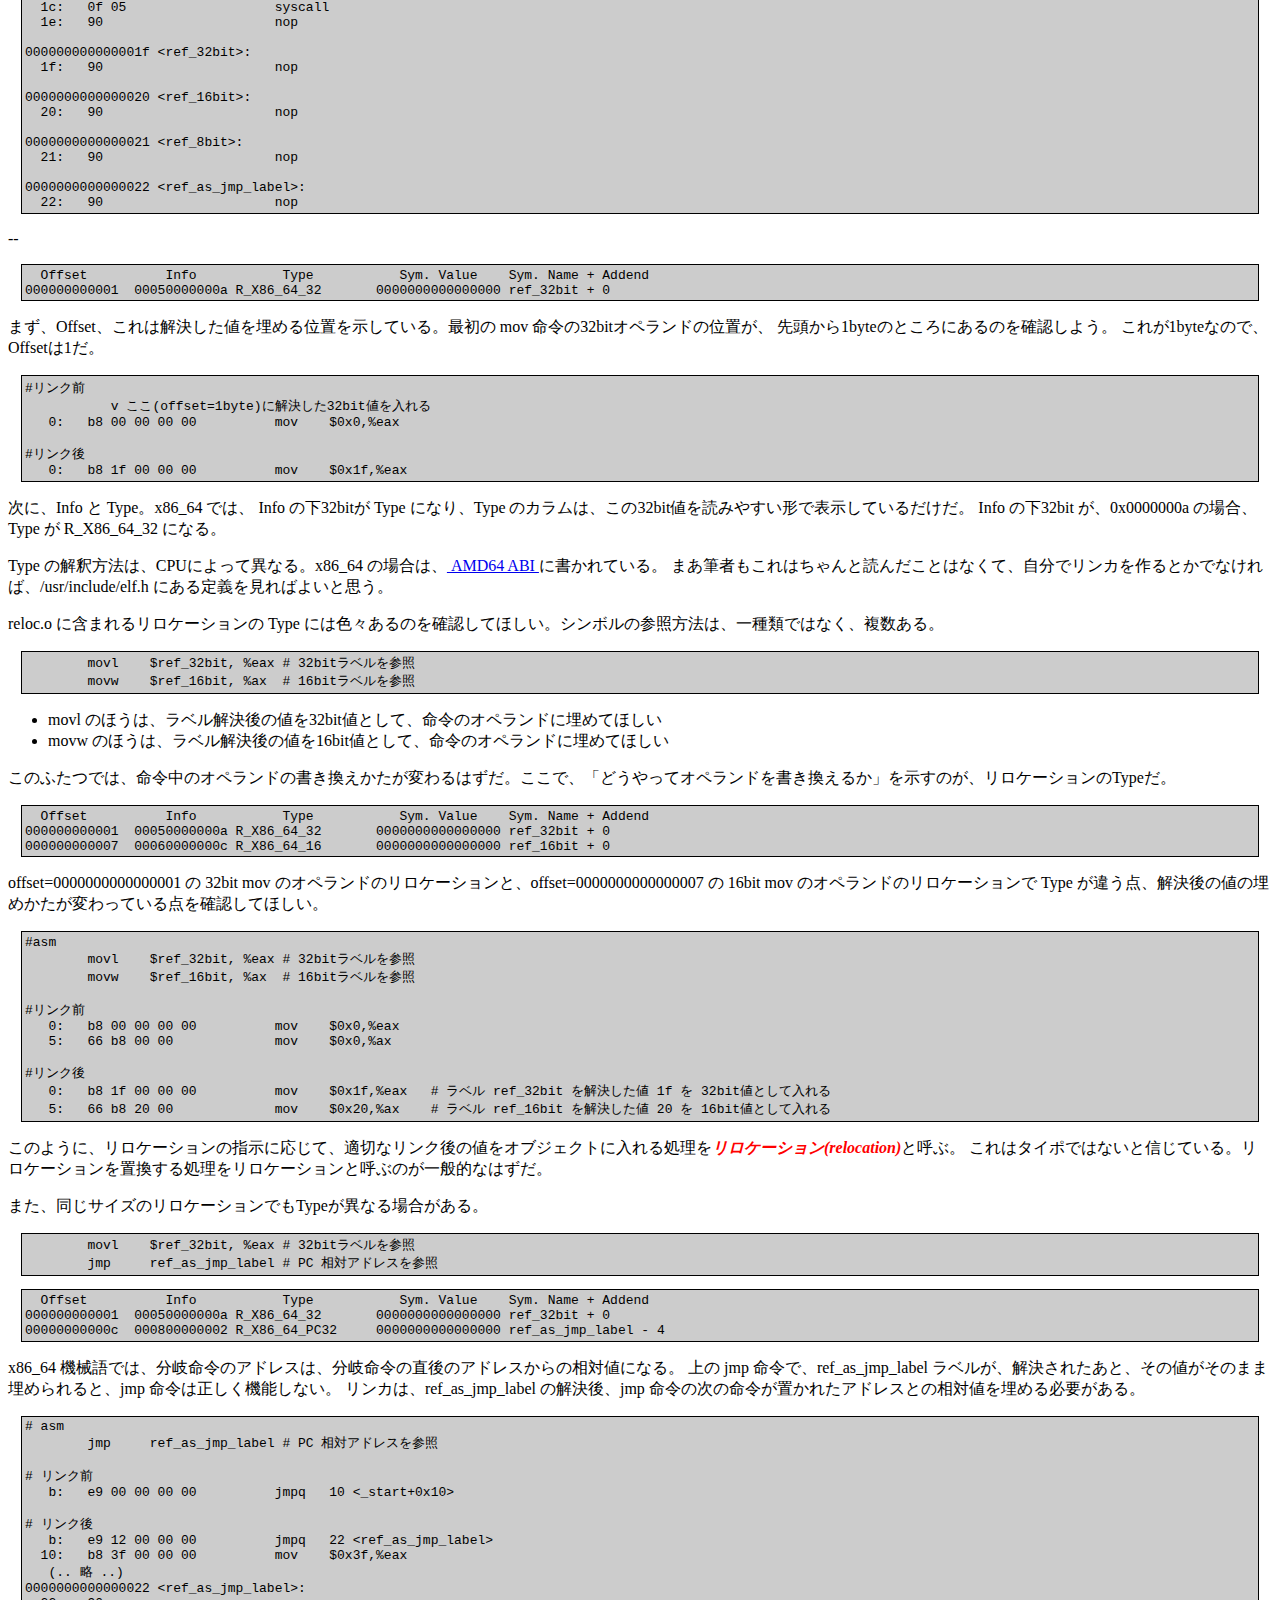
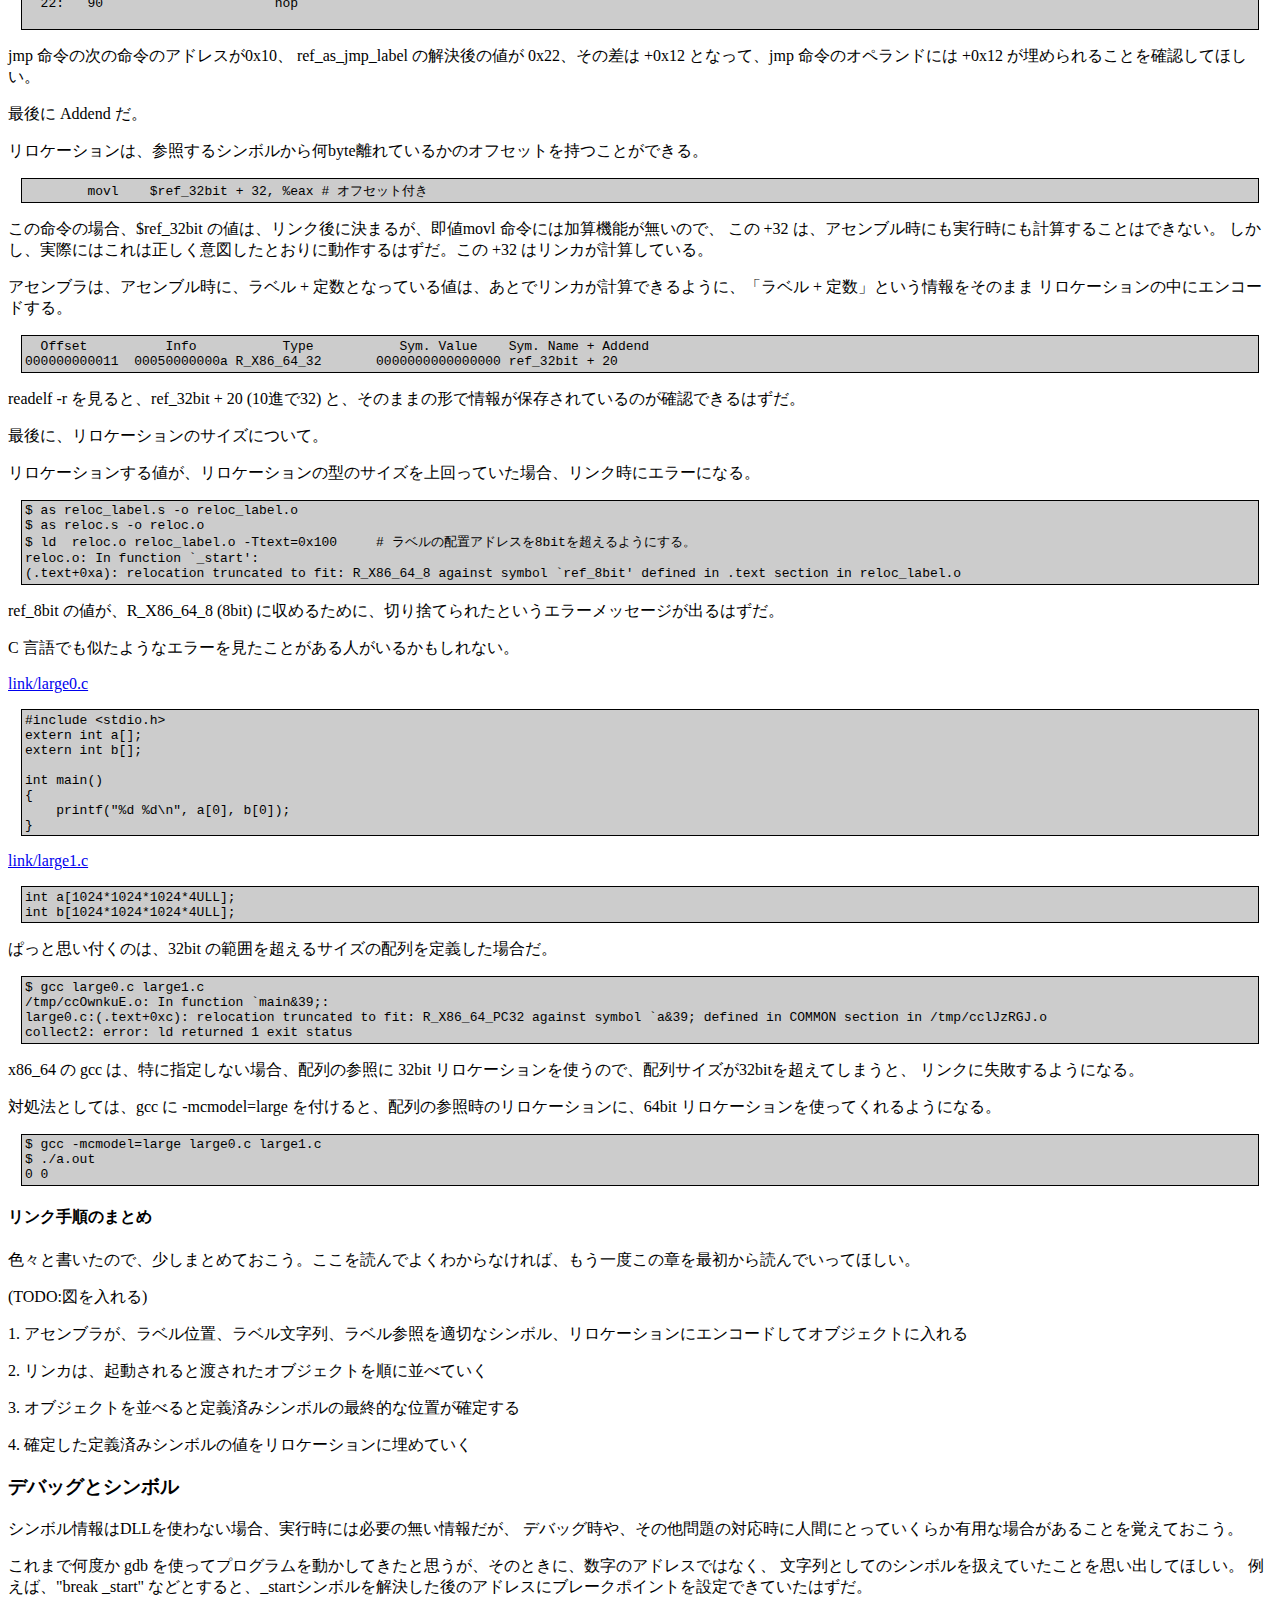
==== commit efa189bd: "debugger" ====
--- a/docs/linker.html
+++ b/docs/linker.html
@@ -9,7 +9,7 @@
 
 <p> <a href="index.html"> 戻る </a> </p>
 
-<h2> <a href="asm_language.html"> リンカ </a> </h2>
+<h2> <a href="linker.html"> リンカ </a> </h2>
 
   <p>
     ついに、リンカの説明をするときが来た。
@@ -1721,19 +1721,22 @@
 <p> <a href="link/section-order.s"> link/section-order.s </a> </p>
 
 <pre>
-	.section	section1
+	.section	section0
+label0:
 	.byte	0x41 		# asciiの'A'
-	.byte	0x42 		# asciiの'B'
+	.byte	0x42
 	.byte	0x43
 	.byte	0x44
 	
-	.section	section2
+	.section	section1
+label1:
 	.byte	0x45
 	.byte	0x46
 	.byte	0x47
 	.byte	0x48
 
-	.section	section1
+	.section	section0
+label2:	
 	.byte	0x49
 	.byte	0x4a
 	.byte	0x4b
@@ -1741,18 +1744,138 @@
 </pre>
 
 <pre> 
-$ as section-order.s
-$ objdump -s 
-
-a.out:     ファイル形式 elf64-x86-64
-
-セクション section1 の内容:
+$ as section-order.s -o a.out
+$ objdump -s a.out
+
+a.out:     file format elf64-x86-64
+
+Contents of section section0:
  0000 41424344 494a4b4c                    ABCDIJKL        
-セクション section2 の内容:
- 0000 45464748                             EFGH          
-</pre>
-
-<p> section1 には、"ABCD" "IJKL" が順に格納されて、section2 には EFGH が格納されていることを確認しよう。(section1が連結されている) </p>
+Contents of section section1:
+ 0000 45464748                             EFGH            
+</pre>
+
+<p> section0 には、"ABCD" "IJKL" が順に格納されて、section1 には EFGH が格納されていることを確認しよう。(アセンブリ上で分割されていたsection0が連結(リンク)されている) </p>
+
+<p> 定義済みラベルに与えられるアドレスも、セクション毎に振られていく。 </p>
+
+<pre>
+$ readelf -S a.out <em> # -S = セクションを表示 </em>
+There are 9 section headers, starting at offset 0x180:
+
+Section Headers:
+  [Nr] Name              Type             Address           Offset
+       Size              EntSize          Flags  Link  Info  Align
+  [ 0]                   NULL             0000000000000000  00000000
+       0000000000000000  0000000000000000           0     0     0
+  [ 1] .text             PROGBITS         0000000000000000  00000040
+       0000000000000000  0000000000000000  AX       0     0     1
+  [ 2] .data             PROGBITS         0000000000000000  00000040
+       0000000000000000  0000000000000000  WA       0     0     1
+  [ 3] .bss              NOBITS           0000000000000000  00000040
+       0000000000000000  0000000000000000  WA       0     0     1
+  [ 4] section0          PROGBITS         0000000000000000  00000040
+       0000000000000008  0000000000000000           0     0     1
+  [ 5] section1          PROGBITS         0000000000000000  00000048
+       0000000000000004  0000000000000000           0     0     1
+  [ 6] .symtab           SYMTAB           0000000000000000  00000050
+       00000000000000d8  0000000000000018           7     9     8
+  [ 7] .strtab           STRTAB           0000000000000000  00000128
+       0000000000000016  0000000000000000           0     0     1
+  [ 8] .shstrtab         STRTAB           0000000000000000  0000013e
+       000000000000003e  0000000000000000           0     0     1
+Key to Flags:
+  W (write), A (alloc), X (execute), M (merge), S (strings), I (info),
+  L (link order), O (extra OS processing required), G (group), T (TLS),
+  C (compressed), x (unknown), o (OS specific), E (exclude),
+  l (large), p (processor specific)
+
+
+$ readelf -s a.out <em># -s = シンボルを表示 </em>
+
+Symbol table '.symtab' contains 9 entries:
+   Num:    Value          Size Type    Bind   Vis      Ndx Name
+     0: 0000000000000000     0 NOTYPE  LOCAL  DEFAULT  UND 
+     1: 0000000000000000     0 SECTION LOCAL  DEFAULT    1 
+     2: 0000000000000000     0 SECTION LOCAL  DEFAULT    2 
+     3: 0000000000000000     0 SECTION LOCAL  DEFAULT    3 
+     4: 0000000000000000     0 SECTION LOCAL  DEFAULT    4 
+     5: 0000000000000000     0 NOTYPE  LOCAL  DEFAULT    4 label0
+     6: 0000000000000000     0 SECTION LOCAL  DEFAULT    6 
+     7: 0000000000000000     0 NOTYPE  LOCAL  DEFAULT    6 label1
+     8: 0000000000000004     0 NOTYPE  LOCAL  DEFAULT    4 label2
+</pre>
+
+<p>
+  readelf -s の出力のNdxカラムとName,Valueに注目しよう。
+  Ndx カラムは、そのシンボルが所属するセクションの名前を識別するインデクスだ。
+</p>
+
+<p>
+  readelf -S の出力を見ると、4番目のセクションがsection0, 5番目のセクションがsection1ということがわかる。
+  (4,5 以外のセクションは今は見なくてよい)
+</p>
+
+<pre>
+  [ 4] section0          PROGBITS         0000000000000000  00000040
+       0000000000000008  0000000000000000           0     0     1
+  [ 5] section1          PROGBITS         0000000000000000  00000048
+       0000000000000004  0000000000000000           0     0     1
+</pre>
+
+<p> この 4, 5 と、readelf -s の出力の Ndx カラムが対応する。 </p>
+
+<pre>
+   Num:    Value          Size Type    Bind   Vis      Ndx Name
+     5: 0000000000000000     0 NOTYPE  LOCAL  DEFAULT    4 label0
+     7: 0000000000000000     0 NOTYPE  LOCAL  DEFAULT    5 label1
+     8: 0000000000000004     0 NOTYPE  LOCAL  DEFAULT    4 label2
+</pre>
+
+
+<p>
+  これをあわせて読むと、
+</p>
+
+<ul>
+  <li> lable0 は、4番目のセクションに所属していて、アドレス(Value)は0 </li>
+  <li> lable1 は、5番目のセクションに所属していて、アドレス(Value)は0 </li>
+  <li> lable0 は、4番目のセクションに所属していて、アドレス(Value)は4 </li>
+  <li> 4番目のセクションの名前は "section1" </li>
+  <li> 5番目のセクションの名前は "section2" </li>
+</ul>
+
+<p>
+  となる。
+</p>
+
+<p>
+  さきほど書いたアセンブリと格納されている情報が一致していることを確認しよう。
+</p>
+
+<pre>
+	.section	section1 <em># 以降のオブジェクトとラベルをsection1に配置</em>
+label0:                          <em># label0 を section1 の先頭(アドレス0)に定義</em>
+	.byte	0x41             <em># 1byteのデータをsection1 に可能 </em>
+	.byte	0x42
+	.byte	0x43
+	.byte	0x44
+	
+	.section	section2 <em># 以降のオブジェクトとラベルをsection2に配置</em>
+label1:                          <em># label1 を section2 の先頭(アドレス0)に定義</em>
+	.byte	0x45
+	.byte	0x46
+	.byte	0x47
+	.byte	0x48
+
+	.section	section1 <em># 以降のオブジェクトとラベルをsection1に配置</em>
+label2:	                         <em># label2 を section1 のアドレス4 に配置 </em>
+	.byte	0x49
+	.byte	0x4a
+	.byte	0x4b
+	.byte	0x4c
+</pre>
+
 
 
 <p>
@@ -1760,11 +1883,10 @@
 </p>
 
 <p>
-  readelfはELFに特化したコマンドなのに対して、objdump はELFに限らず、Windowsや古のUnix用のオブジェクトも対応したコマンドになっている。多くの場合は、ヘッダなどのメタ情報はELF固有のものが多いのでreadelfを使ったほうがよくて、実際のデータ部分を解析する場合は、objdumpを使ったほうがよいように思う。
+  readelfはELFに特化したコマンドなのに対して、objdump はELFに限らず、Windowsや古のUnix用のオブジェクトも対応したコマンドになっている。多くの場合は、ヘッダやシンボルなどのメタ情報はELF固有のものが多いのでreadelfを使ったほうがよくて、実際のデータ部分を解析する場合は、objdumpを使ったほうがよいように思う。
 </p>
 
 <p class="kokomade"> (ここまで書いた )</p>
-
 
 
 <p>
@@ -1839,4 +1961,4 @@
 
 
 </body>
-</html>+</html>
--- a/docs/style.css
+++ b/docs/style.css
@@ -1,4 +1,18 @@
-pre { border: solid 1px; background-color: #cccccc; padding: 2pt; margin: 2pt; white-space: pre-wrap; }
+pre { border: solid 1px;
+      background-color: #cccccc;
+      padding: 2pt;
+      margin: 10pt;
+      white-space: pre-wrap; }
 em { font-weight: bold; color: red }
 table,td,th { border: solid 1px; }
 .kokomade { color: green; }
+
+
+div.imgbox {
+    max-width: 800pt;
+}
+
+span.gdb-command {
+    font-weight: bold;
+    color : red;
+}
